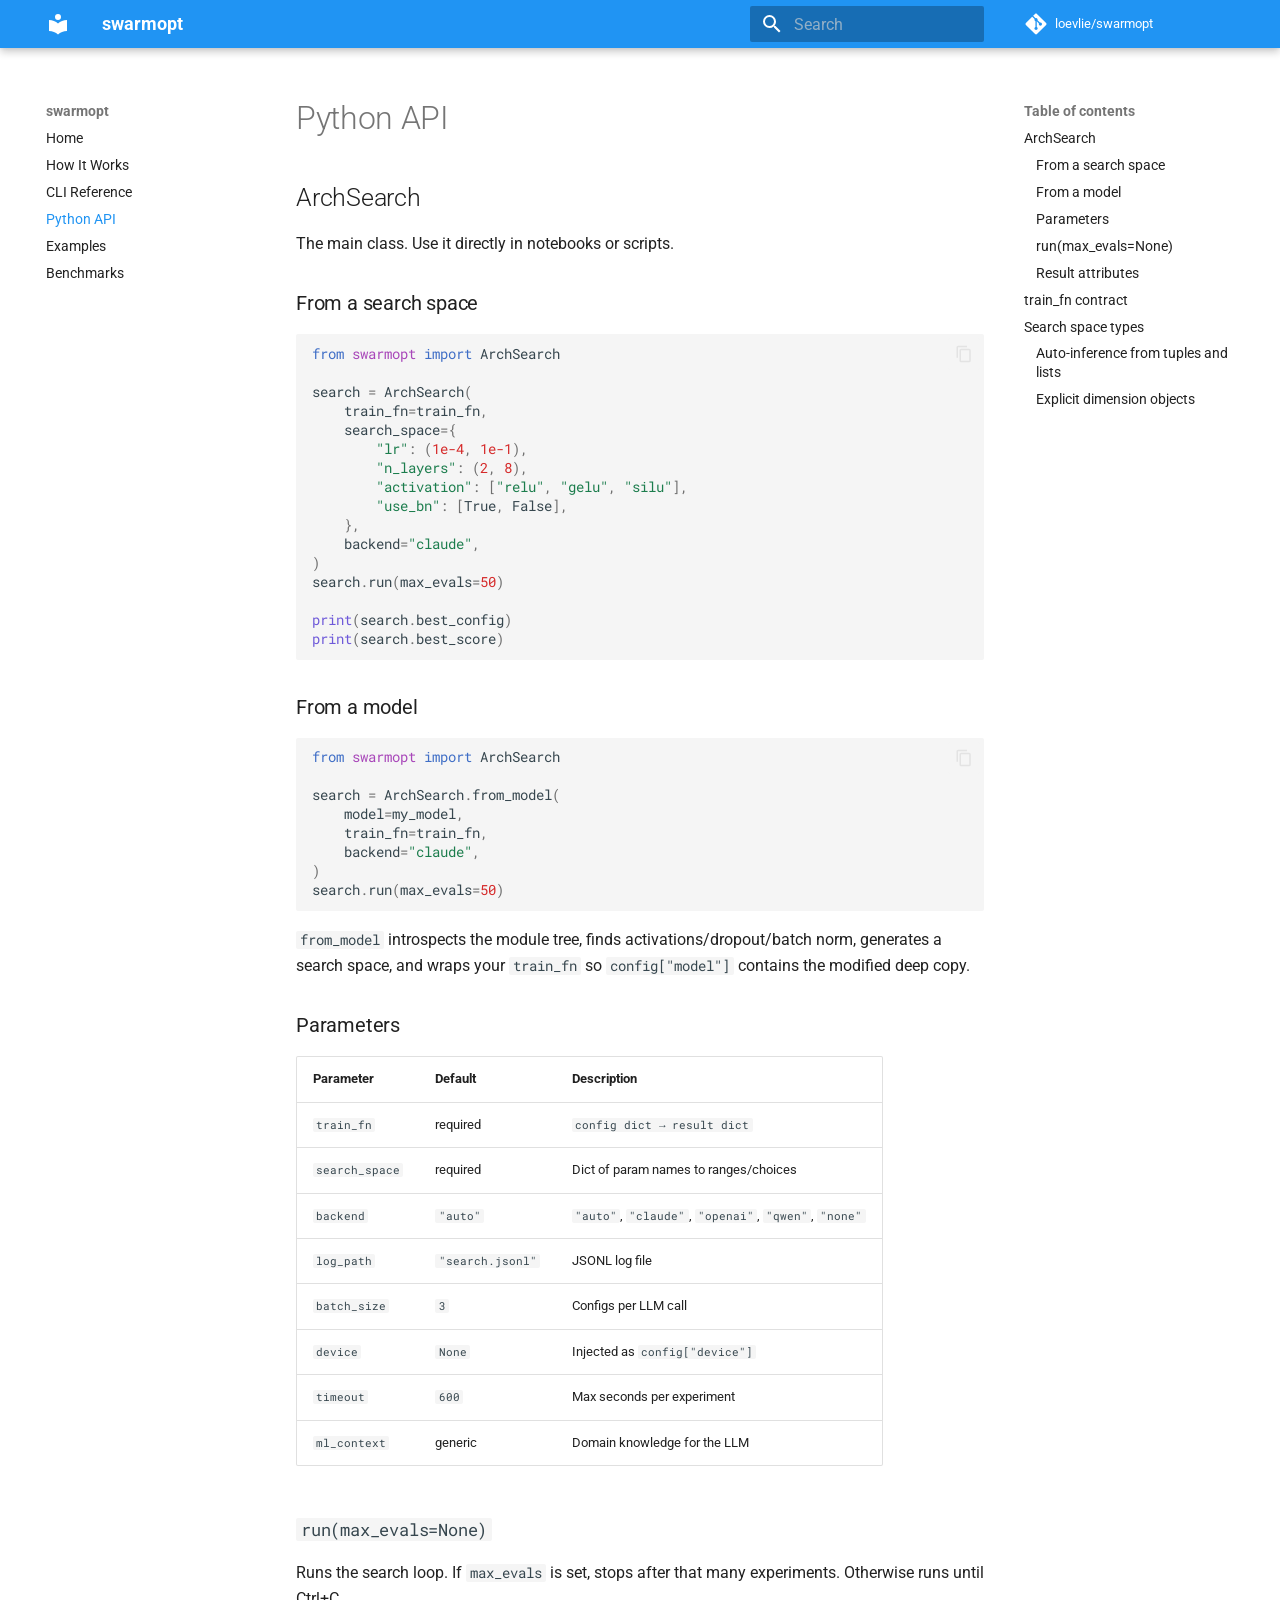
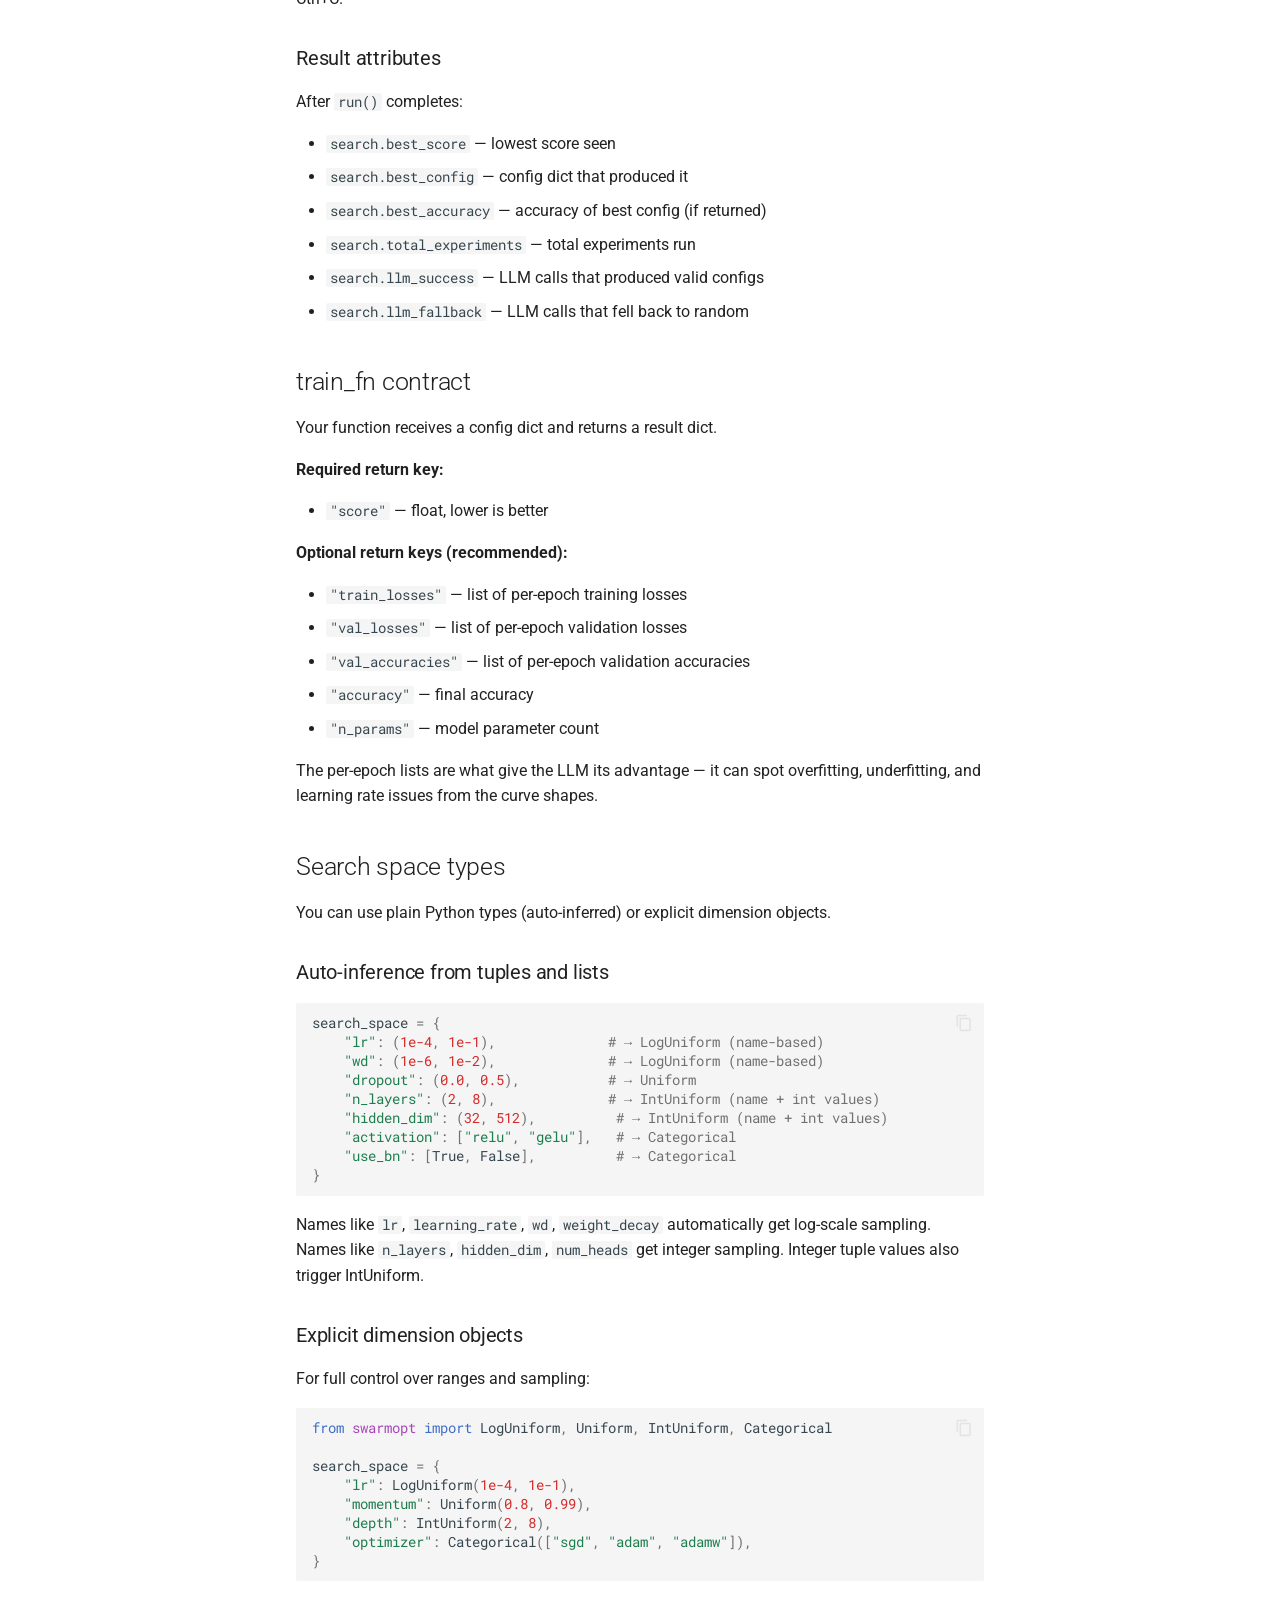
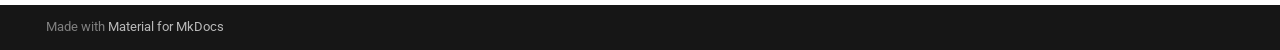
==== api/index.html @ a4ebd0cd "Deployed 0db1caf with MkDocs version: 1.6.1" ====
<!doctype html>
<html lang="en" class="no-js">
  <head>
    
      <meta charset="utf-8">
      <meta name="viewport" content="width=device-width,initial-scale=1">
      
        <meta name="description" content="LLM-guided ML optimization">
      
      
      
        <link rel="canonical" href="https://loevlie.github.io/swarmopt/api/">
      
      
        <link rel="prev" href="../cli/">
      
      
        <link rel="next" href="../examples/">
      
      
        
      
      
      <link rel="icon" href="../assets/images/favicon.png">
      <meta name="generator" content="mkdocs-1.6.1, mkdocs-material-9.7.5">
    
    
      
        <title>Python API - swarmopt</title>
      
    
    
      <link rel="stylesheet" href="../assets/stylesheets/main.484c7ddc.min.css">
      
        
        <link rel="stylesheet" href="../assets/stylesheets/palette.ab4e12ef.min.css">
      
      


    
    
      
    
    
      
        
        
        <link rel="preconnect" href="https://fonts.gstatic.com" crossorigin>
        <link rel="stylesheet" href="https://fonts.googleapis.com/css?family=Roboto:300,300i,400,400i,700,700i%7CRoboto+Mono:400,400i,700,700i&display=fallback">
        <style>:root{--md-text-font:"Roboto";--md-code-font:"Roboto Mono"}</style>
      
    
    
    <script>__md_scope=new URL("..",location),__md_hash=e=>[...e].reduce(((e,_)=>(e<<5)-e+_.charCodeAt(0)),0),__md_get=(e,_=localStorage,t=__md_scope)=>JSON.parse(_.getItem(t.pathname+"."+e)),__md_set=(e,_,t=localStorage,a=__md_scope)=>{try{t.setItem(a.pathname+"."+e,JSON.stringify(_))}catch(e){}}</script>
    
      

    
    
  </head>
  
  
    
    
      
    
    
    
    
    <body dir="ltr" data-md-color-scheme="default" data-md-color-primary="blue" data-md-color-accent="amber">
  
    
    <input class="md-toggle" data-md-toggle="drawer" type="checkbox" id="__drawer" autocomplete="off">
    <input class="md-toggle" data-md-toggle="search" type="checkbox" id="__search" autocomplete="off">
    <label class="md-overlay" for="__drawer"></label>
    <div data-md-component="skip">
      
        
        <a href="#python-api" class="md-skip">
          Skip to content
        </a>
      
    </div>
    <div data-md-component="announce">
      
    </div>
    
    
      

  

<header class="md-header md-header--shadow" data-md-component="header">
  <nav class="md-header__inner md-grid" aria-label="Header">
    <a href=".." title="swarmopt" class="md-header__button md-logo" aria-label="swarmopt" data-md-component="logo">
      
  
  <svg xmlns="http://www.w3.org/2000/svg" viewBox="0 0 24 24"><path d="M12 8a3 3 0 0 0 3-3 3 3 0 0 0-3-3 3 3 0 0 0-3 3 3 3 0 0 0 3 3m0 3.54C9.64 9.35 6.5 8 3 8v11c3.5 0 6.64 1.35 9 3.54 2.36-2.19 5.5-3.54 9-3.54V8c-3.5 0-6.64 1.35-9 3.54"/></svg>

    </a>
    <label class="md-header__button md-icon" for="__drawer">
      
      <svg xmlns="http://www.w3.org/2000/svg" viewBox="0 0 24 24"><path d="M3 6h18v2H3zm0 5h18v2H3zm0 5h18v2H3z"/></svg>
    </label>
    <div class="md-header__title" data-md-component="header-title">
      <div class="md-header__ellipsis">
        <div class="md-header__topic">
          <span class="md-ellipsis">
            swarmopt
          </span>
        </div>
        <div class="md-header__topic" data-md-component="header-topic">
          <span class="md-ellipsis">
            
              Python API
            
          </span>
        </div>
      </div>
    </div>
    
      
        <form class="md-header__option" data-md-component="palette">
  
    
    
    
    <input class="md-option" data-md-color-media="" data-md-color-scheme="default" data-md-color-primary="blue" data-md-color-accent="amber"  aria-hidden="true"  type="radio" name="__palette" id="__palette_0">
    
  
</form>
      
    
    
      <script>var palette=__md_get("__palette");if(palette&&palette.color){if("(prefers-color-scheme)"===palette.color.media){var media=matchMedia("(prefers-color-scheme: light)"),input=document.querySelector(media.matches?"[data-md-color-media='(prefers-color-scheme: light)']":"[data-md-color-media='(prefers-color-scheme: dark)']");palette.color.media=input.getAttribute("data-md-color-media"),palette.color.scheme=input.getAttribute("data-md-color-scheme"),palette.color.primary=input.getAttribute("data-md-color-primary"),palette.color.accent=input.getAttribute("data-md-color-accent")}for(var[key,value]of Object.entries(palette.color))document.body.setAttribute("data-md-color-"+key,value)}</script>
    
    
    
      
      
        <label class="md-header__button md-icon" for="__search">
          
          <svg xmlns="http://www.w3.org/2000/svg" viewBox="0 0 24 24"><path d="M9.5 3A6.5 6.5 0 0 1 16 9.5c0 1.61-.59 3.09-1.56 4.23l.27.27h.79l5 5-1.5 1.5-5-5v-.79l-.27-.27A6.52 6.52 0 0 1 9.5 16 6.5 6.5 0 0 1 3 9.5 6.5 6.5 0 0 1 9.5 3m0 2C7 5 5 7 5 9.5S7 14 9.5 14 14 12 14 9.5 12 5 9.5 5"/></svg>
        </label>
        <div class="md-search" data-md-component="search" role="dialog">
  <label class="md-search__overlay" for="__search"></label>
  <div class="md-search__inner" role="search">
    <form class="md-search__form" name="search">
      <input type="text" class="md-search__input" name="query" aria-label="Search" placeholder="Search" autocapitalize="off" autocorrect="off" autocomplete="off" spellcheck="false" data-md-component="search-query" required>
      <label class="md-search__icon md-icon" for="__search">
        
        <svg xmlns="http://www.w3.org/2000/svg" viewBox="0 0 24 24"><path d="M9.5 3A6.5 6.5 0 0 1 16 9.5c0 1.61-.59 3.09-1.56 4.23l.27.27h.79l5 5-1.5 1.5-5-5v-.79l-.27-.27A6.52 6.52 0 0 1 9.5 16 6.5 6.5 0 0 1 3 9.5 6.5 6.5 0 0 1 9.5 3m0 2C7 5 5 7 5 9.5S7 14 9.5 14 14 12 14 9.5 12 5 9.5 5"/></svg>
        
        <svg xmlns="http://www.w3.org/2000/svg" viewBox="0 0 24 24"><path d="M20 11v2H8l5.5 5.5-1.42 1.42L4.16 12l7.92-7.92L13.5 5.5 8 11z"/></svg>
      </label>
      <nav class="md-search__options" aria-label="Search">
        
        <button type="reset" class="md-search__icon md-icon" title="Clear" aria-label="Clear" tabindex="-1">
          
          <svg xmlns="http://www.w3.org/2000/svg" viewBox="0 0 24 24"><path d="M19 6.41 17.59 5 12 10.59 6.41 5 5 6.41 10.59 12 5 17.59 6.41 19 12 13.41 17.59 19 19 17.59 13.41 12z"/></svg>
        </button>
      </nav>
      
    </form>
    <div class="md-search__output">
      <div class="md-search__scrollwrap" tabindex="0" data-md-scrollfix>
        <div class="md-search-result" data-md-component="search-result">
          <div class="md-search-result__meta">
            Initializing search
          </div>
          <ol class="md-search-result__list" role="presentation"></ol>
        </div>
      </div>
    </div>
  </div>
</div>
      
    
    
      <div class="md-header__source">
        <a href="https://github.com/loevlie/swarmopt" title="Go to repository" class="md-source" data-md-component="source">
  <div class="md-source__icon md-icon">
    
    <svg xmlns="http://www.w3.org/2000/svg" viewBox="0 0 448 512"><!--! Font Awesome Free 7.1.0 by @fontawesome - https://fontawesome.com License - https://fontawesome.com/license/free (Icons: CC BY 4.0, Fonts: SIL OFL 1.1, Code: MIT License) Copyright 2025 Fonticons, Inc.--><path d="M439.6 236.1 244 40.5c-5.4-5.5-12.8-8.5-20.4-8.5s-15 3-20.4 8.4L162.5 81l51.5 51.5c27.1-9.1 52.7 16.8 43.4 43.7l49.7 49.7c34.2-11.8 61.2 31 35.5 56.7-26.5 26.5-70.2-2.9-56-37.3L240.3 199v121.9c25.3 12.5 22.3 41.8 9.1 55-6.4 6.4-15.2 10.1-24.3 10.1s-17.8-3.6-24.3-10.1c-17.6-17.6-11.1-46.9 11.2-56v-123c-20.8-8.5-24.6-30.7-18.6-45L142.6 101 8.5 235.1C3 240.6 0 247.9 0 255.5s3 15 8.5 20.4l195.6 195.7c5.4 5.4 12.7 8.4 20.4 8.4s15-3 20.4-8.4l194.7-194.7c5.4-5.4 8.4-12.8 8.4-20.4s-3-15-8.4-20.4"/></svg>
  </div>
  <div class="md-source__repository">
    loevlie/swarmopt
  </div>
</a>
      </div>
    
  </nav>
  
</header>
    
    <div class="md-container" data-md-component="container">
      
      
        
          
        
      
      <main class="md-main" data-md-component="main">
        <div class="md-main__inner md-grid">
          
            
              
              <div class="md-sidebar md-sidebar--primary" data-md-component="sidebar" data-md-type="navigation" >
                <div class="md-sidebar__scrollwrap">
                  <div class="md-sidebar__inner">
                    



<nav class="md-nav md-nav--primary" aria-label="Navigation" data-md-level="0">
  <label class="md-nav__title" for="__drawer">
    <a href=".." title="swarmopt" class="md-nav__button md-logo" aria-label="swarmopt" data-md-component="logo">
      
  
  <svg xmlns="http://www.w3.org/2000/svg" viewBox="0 0 24 24"><path d="M12 8a3 3 0 0 0 3-3 3 3 0 0 0-3-3 3 3 0 0 0-3 3 3 3 0 0 0 3 3m0 3.54C9.64 9.35 6.5 8 3 8v11c3.5 0 6.64 1.35 9 3.54 2.36-2.19 5.5-3.54 9-3.54V8c-3.5 0-6.64 1.35-9 3.54"/></svg>

    </a>
    swarmopt
  </label>
  
    <div class="md-nav__source">
      <a href="https://github.com/loevlie/swarmopt" title="Go to repository" class="md-source" data-md-component="source">
  <div class="md-source__icon md-icon">
    
    <svg xmlns="http://www.w3.org/2000/svg" viewBox="0 0 448 512"><!--! Font Awesome Free 7.1.0 by @fontawesome - https://fontawesome.com License - https://fontawesome.com/license/free (Icons: CC BY 4.0, Fonts: SIL OFL 1.1, Code: MIT License) Copyright 2025 Fonticons, Inc.--><path d="M439.6 236.1 244 40.5c-5.4-5.5-12.8-8.5-20.4-8.5s-15 3-20.4 8.4L162.5 81l51.5 51.5c27.1-9.1 52.7 16.8 43.4 43.7l49.7 49.7c34.2-11.8 61.2 31 35.5 56.7-26.5 26.5-70.2-2.9-56-37.3L240.3 199v121.9c25.3 12.5 22.3 41.8 9.1 55-6.4 6.4-15.2 10.1-24.3 10.1s-17.8-3.6-24.3-10.1c-17.6-17.6-11.1-46.9 11.2-56v-123c-20.8-8.5-24.6-30.7-18.6-45L142.6 101 8.5 235.1C3 240.6 0 247.9 0 255.5s3 15 8.5 20.4l195.6 195.7c5.4 5.4 12.7 8.4 20.4 8.4s15-3 20.4-8.4l194.7-194.7c5.4-5.4 8.4-12.8 8.4-20.4s-3-15-8.4-20.4"/></svg>
  </div>
  <div class="md-source__repository">
    loevlie/swarmopt
  </div>
</a>
    </div>
  
  <ul class="md-nav__list" data-md-scrollfix>
    
      
      
  
  
  
  
    <li class="md-nav__item">
      <a href=".." class="md-nav__link">
        
  
  
  <span class="md-ellipsis">
    
  
    Home
  

    
  </span>
  
  

      </a>
    </li>
  

    
      
      
  
  
  
  
    <li class="md-nav__item">
      <a href="../how-it-works/" class="md-nav__link">
        
  
  
  <span class="md-ellipsis">
    
  
    How It Works
  

    
  </span>
  
  

      </a>
    </li>
  

    
      
      
  
  
  
  
    <li class="md-nav__item">
      <a href="../cli/" class="md-nav__link">
        
  
  
  <span class="md-ellipsis">
    
  
    CLI Reference
  

    
  </span>
  
  

      </a>
    </li>
  

    
      
      
  
  
    
  
  
  
    <li class="md-nav__item md-nav__item--active">
      
      <input class="md-nav__toggle md-toggle" type="checkbox" id="__toc">
      
      
        
      
      
        <label class="md-nav__link md-nav__link--active" for="__toc">
          
  
  
  <span class="md-ellipsis">
    
  
    Python API
  

    
  </span>
  
  

          <span class="md-nav__icon md-icon"></span>
        </label>
      
      <a href="./" class="md-nav__link md-nav__link--active">
        
  
  
  <span class="md-ellipsis">
    
  
    Python API
  

    
  </span>
  
  

      </a>
      
        

<nav class="md-nav md-nav--secondary" aria-label="Table of contents">
  
  
  
    
  
  
    <label class="md-nav__title" for="__toc">
      <span class="md-nav__icon md-icon"></span>
      Table of contents
    </label>
    <ul class="md-nav__list" data-md-component="toc" data-md-scrollfix>
      
        <li class="md-nav__item">
  <a href="#archsearch" class="md-nav__link">
    <span class="md-ellipsis">
      
        ArchSearch
      
    </span>
  </a>
  
    <nav class="md-nav" aria-label="ArchSearch">
      <ul class="md-nav__list">
        
          <li class="md-nav__item">
  <a href="#from-a-search-space" class="md-nav__link">
    <span class="md-ellipsis">
      
        From a search space
      
    </span>
  </a>
  
</li>
        
          <li class="md-nav__item">
  <a href="#from-a-model" class="md-nav__link">
    <span class="md-ellipsis">
      
        From a model
      
    </span>
  </a>
  
</li>
        
          <li class="md-nav__item">
  <a href="#parameters" class="md-nav__link">
    <span class="md-ellipsis">
      
        Parameters
      
    </span>
  </a>
  
</li>
        
          <li class="md-nav__item">
  <a href="#runmax_evalsnone" class="md-nav__link">
    <span class="md-ellipsis">
      
        run(max_evals=None)
      
    </span>
  </a>
  
</li>
        
          <li class="md-nav__item">
  <a href="#result-attributes" class="md-nav__link">
    <span class="md-ellipsis">
      
        Result attributes
      
    </span>
  </a>
  
</li>
        
      </ul>
    </nav>
  
</li>
      
        <li class="md-nav__item">
  <a href="#train_fn-contract" class="md-nav__link">
    <span class="md-ellipsis">
      
        train_fn contract
      
    </span>
  </a>
  
</li>
      
        <li class="md-nav__item">
  <a href="#search-space-types" class="md-nav__link">
    <span class="md-ellipsis">
      
        Search space types
      
    </span>
  </a>
  
    <nav class="md-nav" aria-label="Search space types">
      <ul class="md-nav__list">
        
          <li class="md-nav__item">
  <a href="#auto-inference-from-tuples-and-lists" class="md-nav__link">
    <span class="md-ellipsis">
      
        Auto-inference from tuples and lists
      
    </span>
  </a>
  
</li>
        
          <li class="md-nav__item">
  <a href="#explicit-dimension-objects" class="md-nav__link">
    <span class="md-ellipsis">
      
        Explicit dimension objects
      
    </span>
  </a>
  
</li>
        
      </ul>
    </nav>
  
</li>
      
    </ul>
  
</nav>
      
    </li>
  

    
      
      
  
  
  
  
    <li class="md-nav__item">
      <a href="../examples/" class="md-nav__link">
        
  
  
  <span class="md-ellipsis">
    
  
    Examples
  

    
  </span>
  
  

      </a>
    </li>
  

    
      
      
  
  
  
  
    <li class="md-nav__item">
      <a href="../benchmarks/" class="md-nav__link">
        
  
  
  <span class="md-ellipsis">
    
  
    Benchmarks
  

    
  </span>
  
  

      </a>
    </li>
  

    
  </ul>
</nav>
                  </div>
                </div>
              </div>
            
            
              
              <div class="md-sidebar md-sidebar--secondary" data-md-component="sidebar" data-md-type="toc" >
                <div class="md-sidebar__scrollwrap">
                  <div class="md-sidebar__inner">
                    

<nav class="md-nav md-nav--secondary" aria-label="Table of contents">
  
  
  
    
  
  
    <label class="md-nav__title" for="__toc">
      <span class="md-nav__icon md-icon"></span>
      Table of contents
    </label>
    <ul class="md-nav__list" data-md-component="toc" data-md-scrollfix>
      
        <li class="md-nav__item">
  <a href="#archsearch" class="md-nav__link">
    <span class="md-ellipsis">
      
        ArchSearch
      
    </span>
  </a>
  
    <nav class="md-nav" aria-label="ArchSearch">
      <ul class="md-nav__list">
        
          <li class="md-nav__item">
  <a href="#from-a-search-space" class="md-nav__link">
    <span class="md-ellipsis">
      
        From a search space
      
    </span>
  </a>
  
</li>
        
          <li class="md-nav__item">
  <a href="#from-a-model" class="md-nav__link">
    <span class="md-ellipsis">
      
        From a model
      
    </span>
  </a>
  
</li>
        
          <li class="md-nav__item">
  <a href="#parameters" class="md-nav__link">
    <span class="md-ellipsis">
      
        Parameters
      
    </span>
  </a>
  
</li>
        
          <li class="md-nav__item">
  <a href="#runmax_evalsnone" class="md-nav__link">
    <span class="md-ellipsis">
      
        run(max_evals=None)
      
    </span>
  </a>
  
</li>
        
          <li class="md-nav__item">
  <a href="#result-attributes" class="md-nav__link">
    <span class="md-ellipsis">
      
        Result attributes
      
    </span>
  </a>
  
</li>
        
      </ul>
    </nav>
  
</li>
      
        <li class="md-nav__item">
  <a href="#train_fn-contract" class="md-nav__link">
    <span class="md-ellipsis">
      
        train_fn contract
      
    </span>
  </a>
  
</li>
      
        <li class="md-nav__item">
  <a href="#search-space-types" class="md-nav__link">
    <span class="md-ellipsis">
      
        Search space types
      
    </span>
  </a>
  
    <nav class="md-nav" aria-label="Search space types">
      <ul class="md-nav__list">
        
          <li class="md-nav__item">
  <a href="#auto-inference-from-tuples-and-lists" class="md-nav__link">
    <span class="md-ellipsis">
      
        Auto-inference from tuples and lists
      
    </span>
  </a>
  
</li>
        
          <li class="md-nav__item">
  <a href="#explicit-dimension-objects" class="md-nav__link">
    <span class="md-ellipsis">
      
        Explicit dimension objects
      
    </span>
  </a>
  
</li>
        
      </ul>
    </nav>
  
</li>
      
    </ul>
  
</nav>
                  </div>
                </div>
              </div>
            
          
          
            <div class="md-content" data-md-component="content">
              
              <article class="md-content__inner md-typeset">
                
                  


  
  


<h1 id="python-api">Python API</h1>
<h2 id="archsearch">ArchSearch</h2>
<p>The main class. Use it directly in notebooks or scripts.</p>
<h3 id="from-a-search-space">From a search space</h3>
<div class="highlight"><pre><span></span><code><a id="__codelineno-0-1" name="__codelineno-0-1" href="#__codelineno-0-1"></a><span class="kn">from</span><span class="w"> </span><span class="nn">swarmopt</span><span class="w"> </span><span class="kn">import</span> <span class="n">ArchSearch</span>
<a id="__codelineno-0-2" name="__codelineno-0-2" href="#__codelineno-0-2"></a>
<a id="__codelineno-0-3" name="__codelineno-0-3" href="#__codelineno-0-3"></a><span class="n">search</span> <span class="o">=</span> <span class="n">ArchSearch</span><span class="p">(</span>
<a id="__codelineno-0-4" name="__codelineno-0-4" href="#__codelineno-0-4"></a>    <span class="n">train_fn</span><span class="o">=</span><span class="n">train_fn</span><span class="p">,</span>
<a id="__codelineno-0-5" name="__codelineno-0-5" href="#__codelineno-0-5"></a>    <span class="n">search_space</span><span class="o">=</span><span class="p">{</span>
<a id="__codelineno-0-6" name="__codelineno-0-6" href="#__codelineno-0-6"></a>        <span class="s2">&quot;lr&quot;</span><span class="p">:</span> <span class="p">(</span><span class="mf">1e-4</span><span class="p">,</span> <span class="mf">1e-1</span><span class="p">),</span>
<a id="__codelineno-0-7" name="__codelineno-0-7" href="#__codelineno-0-7"></a>        <span class="s2">&quot;n_layers&quot;</span><span class="p">:</span> <span class="p">(</span><span class="mi">2</span><span class="p">,</span> <span class="mi">8</span><span class="p">),</span>
<a id="__codelineno-0-8" name="__codelineno-0-8" href="#__codelineno-0-8"></a>        <span class="s2">&quot;activation&quot;</span><span class="p">:</span> <span class="p">[</span><span class="s2">&quot;relu&quot;</span><span class="p">,</span> <span class="s2">&quot;gelu&quot;</span><span class="p">,</span> <span class="s2">&quot;silu&quot;</span><span class="p">],</span>
<a id="__codelineno-0-9" name="__codelineno-0-9" href="#__codelineno-0-9"></a>        <span class="s2">&quot;use_bn&quot;</span><span class="p">:</span> <span class="p">[</span><span class="kc">True</span><span class="p">,</span> <span class="kc">False</span><span class="p">],</span>
<a id="__codelineno-0-10" name="__codelineno-0-10" href="#__codelineno-0-10"></a>    <span class="p">},</span>
<a id="__codelineno-0-11" name="__codelineno-0-11" href="#__codelineno-0-11"></a>    <span class="n">backend</span><span class="o">=</span><span class="s2">&quot;claude&quot;</span><span class="p">,</span>
<a id="__codelineno-0-12" name="__codelineno-0-12" href="#__codelineno-0-12"></a><span class="p">)</span>
<a id="__codelineno-0-13" name="__codelineno-0-13" href="#__codelineno-0-13"></a><span class="n">search</span><span class="o">.</span><span class="n">run</span><span class="p">(</span><span class="n">max_evals</span><span class="o">=</span><span class="mi">50</span><span class="p">)</span>
<a id="__codelineno-0-14" name="__codelineno-0-14" href="#__codelineno-0-14"></a>
<a id="__codelineno-0-15" name="__codelineno-0-15" href="#__codelineno-0-15"></a><span class="nb">print</span><span class="p">(</span><span class="n">search</span><span class="o">.</span><span class="n">best_config</span><span class="p">)</span>
<a id="__codelineno-0-16" name="__codelineno-0-16" href="#__codelineno-0-16"></a><span class="nb">print</span><span class="p">(</span><span class="n">search</span><span class="o">.</span><span class="n">best_score</span><span class="p">)</span>
</code></pre></div>
<h3 id="from-a-model">From a model</h3>
<div class="highlight"><pre><span></span><code><a id="__codelineno-1-1" name="__codelineno-1-1" href="#__codelineno-1-1"></a><span class="kn">from</span><span class="w"> </span><span class="nn">swarmopt</span><span class="w"> </span><span class="kn">import</span> <span class="n">ArchSearch</span>
<a id="__codelineno-1-2" name="__codelineno-1-2" href="#__codelineno-1-2"></a>
<a id="__codelineno-1-3" name="__codelineno-1-3" href="#__codelineno-1-3"></a><span class="n">search</span> <span class="o">=</span> <span class="n">ArchSearch</span><span class="o">.</span><span class="n">from_model</span><span class="p">(</span>
<a id="__codelineno-1-4" name="__codelineno-1-4" href="#__codelineno-1-4"></a>    <span class="n">model</span><span class="o">=</span><span class="n">my_model</span><span class="p">,</span>
<a id="__codelineno-1-5" name="__codelineno-1-5" href="#__codelineno-1-5"></a>    <span class="n">train_fn</span><span class="o">=</span><span class="n">train_fn</span><span class="p">,</span>
<a id="__codelineno-1-6" name="__codelineno-1-6" href="#__codelineno-1-6"></a>    <span class="n">backend</span><span class="o">=</span><span class="s2">&quot;claude&quot;</span><span class="p">,</span>
<a id="__codelineno-1-7" name="__codelineno-1-7" href="#__codelineno-1-7"></a><span class="p">)</span>
<a id="__codelineno-1-8" name="__codelineno-1-8" href="#__codelineno-1-8"></a><span class="n">search</span><span class="o">.</span><span class="n">run</span><span class="p">(</span><span class="n">max_evals</span><span class="o">=</span><span class="mi">50</span><span class="p">)</span>
</code></pre></div>
<p><code>from_model</code> introspects the module tree, finds activations/dropout/batch norm, generates a search space, and wraps your <code>train_fn</code> so <code>config["model"]</code> contains the modified deep copy.</p>
<h3 id="parameters">Parameters</h3>
<table>
<thead>
<tr>
<th>Parameter</th>
<th>Default</th>
<th>Description</th>
</tr>
</thead>
<tbody>
<tr>
<td><code>train_fn</code></td>
<td>required</td>
<td><code>config dict → result dict</code></td>
</tr>
<tr>
<td><code>search_space</code></td>
<td>required</td>
<td>Dict of param names to ranges/choices</td>
</tr>
<tr>
<td><code>backend</code></td>
<td><code>"auto"</code></td>
<td><code>"auto"</code>, <code>"claude"</code>, <code>"openai"</code>, <code>"qwen"</code>, <code>"none"</code></td>
</tr>
<tr>
<td><code>log_path</code></td>
<td><code>"search.jsonl"</code></td>
<td>JSONL log file</td>
</tr>
<tr>
<td><code>batch_size</code></td>
<td><code>3</code></td>
<td>Configs per LLM call</td>
</tr>
<tr>
<td><code>device</code></td>
<td><code>None</code></td>
<td>Injected as <code>config["device"]</code></td>
</tr>
<tr>
<td><code>timeout</code></td>
<td><code>600</code></td>
<td>Max seconds per experiment</td>
</tr>
<tr>
<td><code>ml_context</code></td>
<td>generic</td>
<td>Domain knowledge for the LLM</td>
</tr>
</tbody>
</table>
<h3 id="runmax_evalsnone"><code>run(max_evals=None)</code></h3>
<p>Runs the search loop. If <code>max_evals</code> is set, stops after that many experiments. Otherwise runs until Ctrl+C.</p>
<h3 id="result-attributes">Result attributes</h3>
<p>After <code>run()</code> completes:</p>
<ul>
<li><code>search.best_score</code> — lowest score seen</li>
<li><code>search.best_config</code> — config dict that produced it</li>
<li><code>search.best_accuracy</code> — accuracy of best config (if returned)</li>
<li><code>search.total_experiments</code> — total experiments run</li>
<li><code>search.llm_success</code> — LLM calls that produced valid configs</li>
<li><code>search.llm_fallback</code> — LLM calls that fell back to random</li>
</ul>
<h2 id="train_fn-contract">train_fn contract</h2>
<p>Your function receives a config dict and returns a result dict.</p>
<p><strong>Required return key:</strong></p>
<ul>
<li><code>"score"</code> — float, lower is better</li>
</ul>
<p><strong>Optional return keys (recommended):</strong></p>
<ul>
<li><code>"train_losses"</code> — list of per-epoch training losses</li>
<li><code>"val_losses"</code> — list of per-epoch validation losses</li>
<li><code>"val_accuracies"</code> — list of per-epoch validation accuracies</li>
<li><code>"accuracy"</code> — final accuracy</li>
<li><code>"n_params"</code> — model parameter count</li>
</ul>
<p>The per-epoch lists are what give the LLM its advantage — it can spot overfitting, underfitting, and learning rate issues from the curve shapes.</p>
<h2 id="search-space-types">Search space types</h2>
<p>You can use plain Python types (auto-inferred) or explicit dimension objects.</p>
<h3 id="auto-inference-from-tuples-and-lists">Auto-inference from tuples and lists</h3>
<div class="highlight"><pre><span></span><code><a id="__codelineno-2-1" name="__codelineno-2-1" href="#__codelineno-2-1"></a><span class="n">search_space</span> <span class="o">=</span> <span class="p">{</span>
<a id="__codelineno-2-2" name="__codelineno-2-2" href="#__codelineno-2-2"></a>    <span class="s2">&quot;lr&quot;</span><span class="p">:</span> <span class="p">(</span><span class="mf">1e-4</span><span class="p">,</span> <span class="mf">1e-1</span><span class="p">),</span>              <span class="c1"># → LogUniform (name-based)</span>
<a id="__codelineno-2-3" name="__codelineno-2-3" href="#__codelineno-2-3"></a>    <span class="s2">&quot;wd&quot;</span><span class="p">:</span> <span class="p">(</span><span class="mf">1e-6</span><span class="p">,</span> <span class="mf">1e-2</span><span class="p">),</span>              <span class="c1"># → LogUniform (name-based)</span>
<a id="__codelineno-2-4" name="__codelineno-2-4" href="#__codelineno-2-4"></a>    <span class="s2">&quot;dropout&quot;</span><span class="p">:</span> <span class="p">(</span><span class="mf">0.0</span><span class="p">,</span> <span class="mf">0.5</span><span class="p">),</span>           <span class="c1"># → Uniform</span>
<a id="__codelineno-2-5" name="__codelineno-2-5" href="#__codelineno-2-5"></a>    <span class="s2">&quot;n_layers&quot;</span><span class="p">:</span> <span class="p">(</span><span class="mi">2</span><span class="p">,</span> <span class="mi">8</span><span class="p">),</span>              <span class="c1"># → IntUniform (name + int values)</span>
<a id="__codelineno-2-6" name="__codelineno-2-6" href="#__codelineno-2-6"></a>    <span class="s2">&quot;hidden_dim&quot;</span><span class="p">:</span> <span class="p">(</span><span class="mi">32</span><span class="p">,</span> <span class="mi">512</span><span class="p">),</span>          <span class="c1"># → IntUniform (name + int values)</span>
<a id="__codelineno-2-7" name="__codelineno-2-7" href="#__codelineno-2-7"></a>    <span class="s2">&quot;activation&quot;</span><span class="p">:</span> <span class="p">[</span><span class="s2">&quot;relu&quot;</span><span class="p">,</span> <span class="s2">&quot;gelu&quot;</span><span class="p">],</span>   <span class="c1"># → Categorical</span>
<a id="__codelineno-2-8" name="__codelineno-2-8" href="#__codelineno-2-8"></a>    <span class="s2">&quot;use_bn&quot;</span><span class="p">:</span> <span class="p">[</span><span class="kc">True</span><span class="p">,</span> <span class="kc">False</span><span class="p">],</span>          <span class="c1"># → Categorical</span>
<a id="__codelineno-2-9" name="__codelineno-2-9" href="#__codelineno-2-9"></a><span class="p">}</span>
</code></pre></div>
<p>Names like <code>lr</code>, <code>learning_rate</code>, <code>wd</code>, <code>weight_decay</code> automatically get log-scale sampling. Names like <code>n_layers</code>, <code>hidden_dim</code>, <code>num_heads</code> get integer sampling. Integer tuple values also trigger IntUniform.</p>
<h3 id="explicit-dimension-objects">Explicit dimension objects</h3>
<p>For full control over ranges and sampling:</p>
<div class="highlight"><pre><span></span><code><a id="__codelineno-3-1" name="__codelineno-3-1" href="#__codelineno-3-1"></a><span class="kn">from</span><span class="w"> </span><span class="nn">swarmopt</span><span class="w"> </span><span class="kn">import</span> <span class="n">LogUniform</span><span class="p">,</span> <span class="n">Uniform</span><span class="p">,</span> <span class="n">IntUniform</span><span class="p">,</span> <span class="n">Categorical</span>
<a id="__codelineno-3-2" name="__codelineno-3-2" href="#__codelineno-3-2"></a>
<a id="__codelineno-3-3" name="__codelineno-3-3" href="#__codelineno-3-3"></a><span class="n">search_space</span> <span class="o">=</span> <span class="p">{</span>
<a id="__codelineno-3-4" name="__codelineno-3-4" href="#__codelineno-3-4"></a>    <span class="s2">&quot;lr&quot;</span><span class="p">:</span> <span class="n">LogUniform</span><span class="p">(</span><span class="mf">1e-4</span><span class="p">,</span> <span class="mf">1e-1</span><span class="p">),</span>
<a id="__codelineno-3-5" name="__codelineno-3-5" href="#__codelineno-3-5"></a>    <span class="s2">&quot;momentum&quot;</span><span class="p">:</span> <span class="n">Uniform</span><span class="p">(</span><span class="mf">0.8</span><span class="p">,</span> <span class="mf">0.99</span><span class="p">),</span>
<a id="__codelineno-3-6" name="__codelineno-3-6" href="#__codelineno-3-6"></a>    <span class="s2">&quot;depth&quot;</span><span class="p">:</span> <span class="n">IntUniform</span><span class="p">(</span><span class="mi">2</span><span class="p">,</span> <span class="mi">8</span><span class="p">),</span>
<a id="__codelineno-3-7" name="__codelineno-3-7" href="#__codelineno-3-7"></a>    <span class="s2">&quot;optimizer&quot;</span><span class="p">:</span> <span class="n">Categorical</span><span class="p">([</span><span class="s2">&quot;sgd&quot;</span><span class="p">,</span> <span class="s2">&quot;adam&quot;</span><span class="p">,</span> <span class="s2">&quot;adamw&quot;</span><span class="p">]),</span>
<a id="__codelineno-3-8" name="__codelineno-3-8" href="#__codelineno-3-8"></a><span class="p">}</span>
</code></pre></div>












                
              </article>
            </div>
          
          
<script>var target=document.getElementById(location.hash.slice(1));target&&target.name&&(target.checked=target.name.startsWith("__tabbed_"))</script>
        </div>
        
      </main>
      
        <footer class="md-footer">
  
  <div class="md-footer-meta md-typeset">
    <div class="md-footer-meta__inner md-grid">
      <div class="md-copyright">
  
  
    Made with
    <a href="https://squidfunk.github.io/mkdocs-material/" target="_blank" rel="noopener">
      Material for MkDocs
    </a>
  
</div>
      
    </div>
  </div>
</footer>
      
    </div>
    <div class="md-dialog" data-md-component="dialog">
      <div class="md-dialog__inner md-typeset"></div>
    </div>
    
    
    
      
      
      <script id="__config" type="application/json">{"annotate": null, "base": "..", "features": ["content.code.copy", "navigation.sections"], "search": "../assets/javascripts/workers/search.2c215733.min.js", "tags": null, "translations": {"clipboard.copied": "Copied to clipboard", "clipboard.copy": "Copy to clipboard", "search.result.more.one": "1 more on this page", "search.result.more.other": "# more on this page", "search.result.none": "No matching documents", "search.result.one": "1 matching document", "search.result.other": "# matching documents", "search.result.placeholder": "Type to start searching", "search.result.term.missing": "Missing", "select.version": "Select version"}, "version": null}</script>
    
    
      <script src="../assets/javascripts/bundle.79ae519e.min.js"></script>
      
    
  </body>
</html>
---- assets/stylesheets/main.484c7ddc.min.css ----
@charset "UTF-8";html{-webkit-text-size-adjust:none;-moz-text-size-adjust:none;text-size-adjust:none;box-sizing:border-box}*,:after,:before{box-sizing:inherit}@media (prefers-reduced-motion){*,:after,:before{transition:none!important}}body{margin:0}a,button,input,label{-webkit-tap-highlight-color:transparent}a{color:inherit;text-decoration:none}hr{border:0;box-sizing:initial;display:block;height:.05rem;overflow:visible;padding:0}small{font-size:80%}sub,sup{line-height:1em}img{border-style:none}table{border-collapse:initial;border-spacing:0}td,th{font-weight:400;vertical-align:top}button{background:#0000;border:0;font-family:inherit;font-size:inherit;margin:0;padding:0}input{border:0;outline:none}:root{--md-primary-fg-color:#4051b5;--md-primary-fg-color--light:#5d6cc0;--md-primary-fg-color--dark:#303fa1;--md-primary-bg-color:#fff;--md-primary-bg-color--light:#ffffffb3;--md-accent-fg-color:#526cfe;--md-accent-fg-color--transparent:#526cfe1a;--md-accent-bg-color:#fff;--md-accent-bg-color--light:#ffffffb3}[data-md-color-scheme=default]{color-scheme:light}[data-md-color-scheme=default] img[src$="#gh-dark-mode-only"],[data-md-color-scheme=default] img[src$="#only-dark"]{display:none}:root,[data-md-color-scheme=default]{--md-hue:225deg;--md-default-fg-color:#000000de;--md-default-fg-color--light:#0000008a;--md-default-fg-color--lighter:#00000052;--md-default-fg-color--lightest:#00000012;--md-default-bg-color:#fff;--md-default-bg-color--light:#ffffffb3;--md-default-bg-color--lighter:#ffffff4d;--md-default-bg-color--lightest:#ffffff1f;--md-code-fg-color:#36464e;--md-code-bg-color:#f5f5f5;--md-code-bg-color--light:#f5f5f5b3;--md-code-bg-color--lighter:#f5f5f54d;--md-code-hl-color:#4287ff;--md-code-hl-color--light:#4287ff1a;--md-code-hl-number-color:#d52a2a;--md-code-hl-special-color:#db1457;--md-code-hl-function-color:#a846b9;--md-code-hl-constant-color:#6e59d9;--md-code-hl-keyword-color:#3f6ec6;--md-code-hl-string-color:#1c7d4d;--md-code-hl-name-color:var(--md-code-fg-color);--md-code-hl-operator-color:var(--md-default-fg-color--light);--md-code-hl-punctuation-color:var(--md-default-fg-color--light);--md-code-hl-comment-color:var(--md-default-fg-color--light);--md-code-hl-generic-color:var(--md-default-fg-color--light);--md-code-hl-variable-color:var(--md-default-fg-color--light);--md-typeset-color:var(--md-default-fg-color);--md-typeset-a-color:var(--md-primary-fg-color);--md-typeset-del-color:#f5503d26;--md-typeset-ins-color:#0bd57026;--md-typeset-kbd-color:#fafafa;--md-typeset-kbd-accent-color:#fff;--md-typeset-kbd-border-color:#b8b8b8;--md-typeset-mark-color:#ffff0080;--md-typeset-table-color:#0000001f;--md-typeset-table-color--light:rgba(0,0,0,.035);--md-admonition-fg-color:var(--md-default-fg-color);--md-admonition-bg-color:var(--md-default-bg-color);--md-warning-fg-color:#000000de;--md-warning-bg-color:#ff9;--md-footer-fg-color:#fff;--md-footer-fg-color--light:#ffffffb3;--md-footer-fg-color--lighter:#ffffff73;--md-footer-bg-color:#000000de;--md-footer-bg-color--dark:#00000052;--md-shadow-z1:0 0.2rem 0.5rem #0000000d,0 0 0.05rem #0000001a;--md-shadow-z2:0 0.2rem 0.5rem #0000001a,0 0 0.05rem #00000040;--md-shadow-z3:0 0.2rem 0.5rem #0003,0 0 0.05rem #00000059}.md-icon svg{fill:currentcolor;display:block;height:1.2rem;width:1.2rem}body{-webkit-font-smoothing:antialiased;-moz-osx-font-smoothing:grayscale;--md-text-font-family:var(--md-text-font,_),-apple-system,BlinkMacSystemFont,Helvetica,Arial,sans-serif;--md-code-font-family:var(--md-code-font,_),SFMono-Regular,Consolas,Menlo,monospace}aside,body,input{font-feature-settings:"kern","liga";color:var(--md-typeset-color);font-family:var(--md-text-font-family)}code,kbd,pre{font-feature-settings:"kern";font-family:var(--md-code-font-family)}:root{--md-typeset-table-sort-icon:url('data:image/svg+xml;charset=utf-8,<svg xmlns="http://www.w3.org/2000/svg" viewBox="0 0 24 24"><path d="m18 21-4-4h3V7h-3l4-4 4 4h-3v10h3M2 19v-2h10v2M2 13v-2h7v2M2 7V5h4v2z"/></svg>');--md-typeset-table-sort-icon--asc:url('data:image/svg+xml;charset=utf-8,<svg xmlns="http://www.w3.org/2000/svg" viewBox="0 0 24 24"><path d="M19 17h3l-4 4-4-4h3V3h2M2 17h10v2H2M6 5v2H2V5m0 6h7v2H2z"/></svg>');--md-typeset-table-sort-icon--desc:url('data:image/svg+xml;charset=utf-8,<svg xmlns="http://www.w3.org/2000/svg" viewBox="0 0 24 24"><path d="M19 7h3l-4-4-4 4h3v14h2M2 17h10v2H2M6 5v2H2V5m0 6h7v2H2z"/></svg>')}.md-typeset{-webkit-print-color-adjust:exact;color-adjust:exact;font-size:.8rem;line-height:1.6;overflow-wrap:break-word}@media print{.md-typeset{font-size:.68rem}}.md-typeset blockquote,.md-typeset dl,.md-typeset figure,.md-typeset ol,.md-typeset pre,.md-typeset ul{margin-bottom:1em;margin-top:1em}.md-typeset h1{color:var(--md-default-fg-color--light);font-size:2em;line-height:1.3;margin:0 0 1.25em}.md-typeset h1,.md-typeset h2{font-weight:300;letter-spacing:-.01em}.md-typeset h2{font-size:1.5625em;line-height:1.4;margin:1.6em 0 .64em}.md-typeset h3{font-size:1.25em;font-weight:400;letter-spacing:-.01em;line-height:1.5;margin:1.6em 0 .8em}.md-typeset h2+h3{margin-top:.8em}.md-typeset h4{font-weight:700;letter-spacing:-.01em;margin:1em 0}.md-typeset h5,.md-typeset h6{color:var(--md-default-fg-color--light);font-size:.8em;font-weight:700;letter-spacing:-.01em;margin:1.25em 0}.md-typeset h5{text-transform:uppercase}.md-typeset h5 code{text-transform:none}.md-typeset hr{border-bottom:.05rem solid var(--md-default-fg-color--lightest);display:flow-root;margin:1.5em 0}.md-typeset a{color:var(--md-typeset-a-color);word-break:break-word}.md-typeset a,.md-typeset a:before{transition:color 125ms}.md-typeset a:focus,.md-typeset a:hover{color:var(--md-accent-fg-color)}.md-typeset a:focus code,.md-typeset a:hover code{background-color:var(--md-accent-fg-color--transparent);color:var(--md-accent-fg-color)}.md-typeset a code{color:var(--md-typeset-a-color)}.md-typeset a.focus-visible{outline-color:var(--md-accent-fg-color);outline-offset:.2rem}.md-typeset code,.md-typeset kbd,.md-typeset pre{color:var(--md-code-fg-color);direction:ltr;font-variant-ligatures:none;transition:background-color 125ms}@media print{.md-typeset code,.md-typeset kbd,.md-typeset pre{white-space:pre-wrap}}.md-typeset code{background-color:var(--md-code-bg-color);border-radius:.1rem;-webkit-box-decoration-break:clone;box-decoration-break:clone;font-size:.85em;padding:0 .2941176471em;transition:color 125ms,background-color 125ms;word-break:break-word}.md-typeset code:not(.focus-visible){-webkit-tap-highlight-color:transparent;outline:none}.md-typeset pre{display:flow-root;line-height:1.4;position:relative}.md-typeset pre>code{-webkit-box-decoration-break:slice;box-decoration-break:slice;box-shadow:none;display:block;margin:0;outline-color:var(--md-accent-fg-color);overflow:auto;padding:.7720588235em 1.1764705882em;scrollbar-color:var(--md-default-fg-color--lighter) #0000;scrollbar-width:thin;touch-action:auto;word-break:normal}.md-typeset pre>code:hover{scrollbar-color:var(--md-accent-fg-color) #0000}.md-typeset pre>code::-webkit-scrollbar{height:.2rem;width:.2rem}.md-typeset pre>code::-webkit-scrollbar-thumb{background-color:var(--md-default-fg-color--lighter)}.md-typeset pre>code::-webkit-scrollbar-thumb:hover{background-color:var(--md-accent-fg-color)}.md-typeset kbd{background-color:var(--md-typeset-kbd-color);border-radius:.1rem;box-shadow:0 .1rem 0 .05rem var(--md-typeset-kbd-border-color),0 .1rem 0 var(--md-typeset-kbd-border-color),0 -.1rem .2rem var(--md-typeset-kbd-accent-color) inset;color:var(--md-default-fg-color);display:inline-block;font-size:.75em;padding:0 .6666666667em;vertical-align:text-top;word-break:break-word}.md-typeset mark{background-color:var(--md-typeset-mark-color);-webkit-box-decoration-break:clone;box-decoration-break:clone;color:inherit;word-break:break-word}.md-typeset abbr{cursor:help;text-decoration:none}.md-typeset [data-preview],.md-typeset abbr{border-bottom:.05rem dotted var(--md-default-fg-color--light)}.md-typeset small{opacity:.75}[dir=ltr] .md-typeset sub,[dir=ltr] .md-typeset sup{margin-left:.078125em}[dir=rtl] .md-typeset sub,[dir=rtl] .md-typeset sup{margin-right:.078125em}[dir=ltr] .md-typeset blockquote{padding-left:.6rem}[dir=rtl] .md-typeset blockquote{padding-right:.6rem}[dir=ltr] .md-typeset blockquote{border-left:.2rem solid var(--md-default-fg-color--lighter)}[dir=rtl] .md-typeset blockquote{border-right:.2rem solid var(--md-default-fg-color--lighter)}.md-typeset blockquote{color:var(--md-default-fg-color--light);margin-left:0;margin-right:0}.md-typeset ul{list-style-type:disc}.md-typeset ul[type]{list-style-type:revert-layer}[dir=ltr] .md-typeset ol,[dir=ltr] .md-typeset ul{margin-left:.625em}[dir=rtl] .md-typeset ol,[dir=rtl] .md-typeset ul{margin-right:.625em}.md-typeset ol,.md-typeset ul{padding:0}.md-typeset ol:not([hidden]),.md-typeset ul:not([hidden]){display:flow-root}.md-typeset ol ol,.md-typeset ul ol{list-style-type:lower-alpha}.md-typeset ol ol ol,.md-typeset ul ol ol{list-style-type:lower-roman}.md-typeset ol ol ol ol,.md-typeset ul ol ol ol{list-style-type:upper-alpha}.md-typeset ol ol ol ol ol,.md-typeset ul ol ol ol ol{list-style-type:upper-roman}.md-typeset ol[type],.md-typeset ul[type]{list-style-type:revert-layer}[dir=ltr] .md-typeset ol li,[dir=ltr] .md-typeset ul li{margin-left:1.25em}[dir=rtl] .md-typeset ol li,[dir=rtl] .md-typeset ul li{margin-right:1.25em}.md-typeset ol li,.md-typeset ul li{margin-bottom:.5em}.md-typeset ol li blockquote,.md-typeset ol li p,.md-typeset ul li blockquote,.md-typeset ul li p{margin:.5em 0}.md-typeset ol li:last-child,.md-typeset ul li:last-child{margin-bottom:0}[dir=ltr] .md-typeset ol li ol,[dir=ltr] .md-typeset ol li ul,[dir=ltr] .md-typeset ul li ol,[dir=ltr] .md-typeset ul li ul{margin-left:.625em}[dir=rtl] .md-typeset ol li ol,[dir=rtl] .md-typeset ol li ul,[dir=rtl] .md-typeset ul li ol,[dir=rtl] .md-typeset ul li ul{margin-right:.625em}.md-typeset ol li ol,.md-typeset ol li ul,.md-typeset ul li ol,.md-typeset ul li ul{margin-bottom:.5em;margin-top:.5em}[dir=ltr] .md-typeset dd{margin-left:1.875em}[dir=rtl] .md-typeset dd{margin-right:1.875em}.md-typeset dd{margin-bottom:1.5em;margin-top:1em}.md-typeset img,.md-typeset svg,.md-typeset video{height:auto;max-width:100%}.md-typeset img[align=left]{margin:1em 1em 1em 0}.md-typeset img[align=right]{margin:1em 0 1em 1em}.md-typeset img[align]:only-child{margin-top:0}.md-typeset figure{display:flow-root;margin:1em auto;max-width:100%;text-align:center;width:fit-content}.md-typeset figure img{display:block;margin:0 auto}.md-typeset figcaption{font-style:italic;margin:1em auto;max-width:24rem}.md-typeset iframe{max-width:100%}.md-typeset table:not([class]){background-color:var(--md-default-bg-color);border:.05rem solid var(--md-typeset-table-color);border-radius:.1rem;display:inline-block;font-size:.64rem;max-width:100%;overflow:auto;touch-action:auto}@media print{.md-typeset table:not([class]){display:table}}.md-typeset table:not([class])+*{margin-top:1.5em}.md-typeset table:not([class]) td>:first-child,.md-typeset table:not([class]) th>:first-child{margin-top:0}.md-typeset table:not([class]) td>:last-child,.md-typeset table:not([class]) th>:last-child{margin-bottom:0}.md-typeset table:not([class]) td:not([align]),.md-typeset table:not([class]) th:not([align]){text-align:left}[dir=rtl] .md-typeset table:not([class]) td:not([align]),[dir=rtl] .md-typeset table:not([class]) th:not([align]){text-align:right}.md-typeset table:not([class]) th{font-weight:700;min-width:5rem;padding:.9375em 1.25em;vertical-align:top}.md-typeset table:not([class]) td{border-top:.05rem solid var(--md-typeset-table-color);padding:.9375em 1.25em;vertical-align:top}.md-typeset table:not([class]) tbody tr{transition:background-color 125ms}.md-typeset table:not([class]) tbody tr:hover{background-color:var(--md-typeset-table-color--light);box-shadow:0 .05rem 0 var(--md-default-bg-color) inset}.md-typeset table:not([class]) a{word-break:normal}.md-typeset table th[role=columnheader]{cursor:pointer}[dir=ltr] .md-typeset table th[role=columnheader]:after{margin-left:.5em}[dir=rtl] .md-typeset table th[role=columnheader]:after{margin-right:.5em}.md-typeset table th[role=columnheader]:after{content:"";display:inline-block;height:1.2em;-webkit-mask-image:var(--md-typeset-table-sort-icon);mask-image:var(--md-typeset-table-sort-icon);-webkit-mask-repeat:no-repeat;mask-repeat:no-repeat;-webkit-mask-size:contain;mask-size:contain;transition:background-color 125ms;vertical-align:text-bottom;width:1.2em}.md-typeset table th[role=columnheader]:hover:after{background-color:var(--md-default-fg-color--lighter)}.md-typeset table th[role=columnheader][aria-sort=ascending]:after{background-color:var(--md-default-fg-color--light);-webkit-mask-image:var(--md-typeset-table-sort-icon--asc);mask-image:var(--md-typeset-table-sort-icon--asc)}.md-typeset table th[role=columnheader][aria-sort=descending]:after{background-color:var(--md-default-fg-color--light);-webkit-mask-image:var(--md-typeset-table-sort-icon--desc);mask-image:var(--md-typeset-table-sort-icon--desc)}.md-typeset__scrollwrap{margin:1em -.8rem;overflow-x:auto;touch-action:auto}.md-typeset__table{display:inline-block;margin-bottom:.5em;padding:0 .8rem}@media print{.md-typeset__table{display:block}}html .md-typeset__table table{display:table;margin:0;overflow:hidden;width:100%}@media screen and (max-width:44.984375em){.md-content__inner>pre{margin:1em -.8rem}.md-content__inner>pre code{border-radius:0}}.md-typeset .md-author{border-radius:100%;display:block;flex-shrink:0;height:1.6rem;overflow:hidden;position:relative;transition:color 125ms,transform 125ms;width:1.6rem}.md-typeset .md-author img{display:block}.md-typeset .md-author--more{background:var(--md-default-fg-color--lightest);color:var(--md-default-fg-color--lighter);font-size:.6rem;font-weight:700;line-height:1.6rem;text-align:center}.md-typeset .md-author--long{height:2.4rem;width:2.4rem}.md-typeset a.md-author{transform:scale(1)}.md-typeset a.md-author img{border-radius:100%;filter:grayscale(100%) opacity(75%);transition:filter 125ms}.md-typeset a.md-author:focus,.md-typeset a.md-author:hover{transform:scale(1.1);z-index:1}.md-typeset a.md-author:focus img,.md-typeset a.md-author:hover img{filter:grayscale(0)}.md-banner{background-color:var(--md-footer-bg-color);color:var(--md-footer-fg-color);overflow:auto}@media print{.md-banner{display:none}}.md-banner--warning{background-color:var(--md-warning-bg-color);color:var(--md-warning-fg-color)}.md-banner__inner{font-size:.7rem;margin:.6rem auto;padding:0 .8rem}[dir=ltr] .md-banner__button{float:right}[dir=rtl] .md-banner__button{float:left}.md-banner__button{color:inherit;cursor:pointer;transition:opacity .25s}.no-js .md-banner__button{display:none}.md-banner__button:hover{opacity:.7}html{font-size:125%;height:100%;overflow-x:hidden}@media screen and (min-width:100em){html{font-size:137.5%}}@media screen and (min-width:125em){html{font-size:150%}}body{background-color:var(--md-default-bg-color);display:flex;flex-direction:column;font-size:.5rem;min-height:100%;position:relative;width:100%}@media print{body{display:block}}@media screen and (max-width:59.984375em){body[data-md-scrolllock]{position:fixed}}.md-grid{margin-left:auto;margin-right:auto;max-width:61rem}.md-container{display:flex;flex-direction:column;flex-grow:1}@media print{.md-container{display:block}}.md-main{flex-grow:1}.md-main__inner{display:flex;height:100%;margin-top:1.5rem}.md-ellipsis{overflow:hidden;text-overflow:ellipsis}.md-toggle{display:none}.md-option{height:0;opacity:0;position:absolute;width:0}.md-option:checked+label:not([hidden]){display:block}.md-option.focus-visible+label{outline-color:var(--md-accent-fg-color);outline-style:auto}.md-skip{background-color:var(--md-default-fg-color);border-radius:.1rem;color:var(--md-default-bg-color);font-size:.64rem;margin:.5rem;opacity:0;outline-color:var(--md-accent-fg-color);padding:.3rem .5rem;position:fixed;transform:translateY(.4rem);z-index:-1}.md-skip:focus{opacity:1;transform:translateY(0);transition:transform .25s cubic-bezier(.4,0,.2,1),opacity 175ms 75ms;z-index:10}@page{margin:25mm}:root{--md-clipboard-icon:url('data:image/svg+xml;charset=utf-8,<svg xmlns="http://www.w3.org/2000/svg" viewBox="0 0 24 24"><path d="M19 21H8V7h11m0-2H8a2 2 0 0 0-2 2v14a2 2 0 0 0 2 2h11a2 2 0 0 0 2-2V7a2 2 0 0 0-2-2m-3-4H4a2 2 0 0 0-2 2v14h2V3h12z"/></svg>')}.md-clipboard{border-radius:.1rem;color:var(--md-default-fg-color--lightest);cursor:pointer;height:1.5em;outline-color:var(--md-accent-fg-color);outline-offset:.1rem;transition:color .25s;width:1.5em;z-index:1}@media print{.md-clipboard{display:none}}.md-clipboard:not(.focus-visible){-webkit-tap-highlight-color:transparent;outline:none}:hover>.md-clipboard{color:var(--md-default-fg-color--light)}.md-clipboard:focus,.md-clipboard:hover{color:var(--md-accent-fg-color)}.md-clipboard:after{background-color:currentcolor;content:"";display:block;height:1.125em;margin:0 auto;-webkit-mask-image:var(--md-clipboard-icon);mask-image:var(--md-clipboard-icon);-webkit-mask-position:center;mask-position:center;-webkit-mask-repeat:no-repeat;mask-repeat:no-repeat;-webkit-mask-size:contain;mask-size:contain;width:1.125em}.md-clipboard--inline{cursor:pointer}.md-clipboard--inline code{transition:color .25s,background-color .25s}.md-clipboard--inline:focus code,.md-clipboard--inline:hover code{background-color:var(--md-accent-fg-color--transparent);color:var(--md-accent-fg-color)}:root{--md-code-select-icon:url('data:image/svg+xml;charset=utf-8,<svg xmlns="http://www.w3.org/2000/svg" viewBox="0 0 24 24"><path d="M19 19h-4v2h4c1.1 0 2-.9 2-2v-4h-2m0-12h-4v2h4v4h2V5c0-1.1-.9-2-2-2M5 5h4V3H5c-1.1 0-2 .9-2 2v4h2m0 6H3v4c0 1.1.9 2 2 2h4v-2H5zm2-4h2v2H7zm4 0h2v2h-2zm4 0h2v2h-2zM7 7h2v2H7zm4 0h2v2h-2zm4 0h2v2h-2zm-8 8h2v2H7zm4 0h2v2h-2zm4 0h2v2h-2z"/></svg>');--md-code-copy-icon:url('data:image/svg+xml;charset=utf-8,<svg xmlns="http://www.w3.org/2000/svg" viewBox="0 0 24 24"><path d="M19 21H8V7h11m0-2H8a2 2 0 0 0-2 2v14a2 2 0 0 0 2 2h11a2 2 0 0 0 2-2V7a2 2 0 0 0-2-2m-3-4H4a2 2 0 0 0-2 2v14h2V3h12z"/></svg>')}.md-typeset .md-code__content{display:grid}.md-code__nav{background-color:var(--md-code-bg-color--lighter);border-radius:.1rem;display:flex;gap:.2rem;padding:.2rem;position:absolute;right:.25em;top:.25em;transition:background-color .25s;z-index:1}:hover>.md-code__nav{background-color:var(--md-code-bg-color--light)}.md-code__button{color:var(--md-default-fg-color--lightest);cursor:pointer;display:block;height:1.5em;outline-color:var(--md-accent-fg-color);outline-offset:.1rem;transition:color .25s;width:1.5em}:hover>*>.md-code__button{color:var(--md-default-fg-color--light)}.md-code__button.focus-visible,.md-code__button:hover{color:var(--md-accent-fg-color)}.md-code__button--active{color:var(--md-default-fg-color)!important}.md-code__button:after{background-color:currentcolor;content:"";display:block;height:1.125em;margin:0 auto;-webkit-mask-position:center;mask-position:center;-webkit-mask-repeat:no-repeat;mask-repeat:no-repeat;-webkit-mask-size:contain;mask-size:contain;width:1.125em}.md-code__button[data-md-type=select]:after{-webkit-mask-image:var(--md-code-select-icon);mask-image:var(--md-code-select-icon)}.md-code__button[data-md-type=copy]:after{-webkit-mask-image:var(--md-code-copy-icon);mask-image:var(--md-code-copy-icon)}@keyframes consent{0%{opacity:0;transform:translateY(100%)}to{opacity:1;transform:translateY(0)}}@keyframes overlay{0%{opacity:0}to{opacity:1}}.md-consent__overlay{animation:overlay .25s both;-webkit-backdrop-filter:blur(.1rem);backdrop-filter:blur(.1rem);background-color:#0000008a;height:100%;opacity:1;position:fixed;top:0;width:100%;z-index:5}.md-consent__inner{animation:consent .5s cubic-bezier(.1,.7,.1,1) both;background-color:var(--md-default-bg-color);border:0;border-radius:.1rem;bottom:0;box-shadow:0 0 .2rem #0000001a,0 .2rem .4rem #0003;max-height:100%;overflow:auto;padding:0;position:fixed;width:100%;z-index:5}.md-consent__form{padding:.8rem}.md-consent__settings{display:none;margin:1em 0}input:checked+.md-consent__settings{display:block}.md-consent__controls{margin-bottom:.8rem}.md-typeset .md-consent__controls .md-button{display:inline}@media screen and (max-width:44.984375em){.md-typeset .md-consent__controls .md-button{display:block;margin-top:.4rem;text-align:center;width:100%}}.md-consent label{cursor:pointer}.md-content{flex-grow:1;min-width:0}.md-content__inner{margin:0 .8rem 1.2rem;padding-top:.6rem}@media screen and (min-width:76.25em){[dir=ltr] .md-sidebar--primary:not([hidden])~.md-content>.md-content__inner{margin-left:1.2rem}[dir=ltr] .md-sidebar--secondary:not([hidden])~.md-content>.md-content__inner,[dir=rtl] .md-sidebar--primary:not([hidden])~.md-content>.md-content__inner{margin-right:1.2rem}[dir=rtl] .md-sidebar--secondary:not([hidden])~.md-content>.md-content__inner{margin-left:1.2rem}}.md-content__inner:before{content:"";display:block;height:.4rem}.md-content__inner>:last-child{margin-bottom:0}[dir=ltr] .md-content__button{float:right}[dir=rtl] .md-content__button{float:left}[dir=ltr] .md-content__button{margin-left:.4rem}[dir=rtl] .md-content__button{margin-right:.4rem}.md-content__button{margin:.4rem 0;padding:0}@media print{.md-content__button{display:none}}.md-typeset .md-content__button{color:var(--md-default-fg-color--lighter)}.md-content__button svg{display:inline;vertical-align:top}[dir=rtl] .md-content__button svg{transform:scaleX(-1)}[dir=ltr] .md-dialog{right:.8rem}[dir=rtl] .md-dialog{left:.8rem}.md-dialog{background-color:var(--md-default-fg-color);border-radius:.1rem;bottom:.8rem;box-shadow:var(--md-shadow-z3);min-width:11.1rem;opacity:0;padding:.4rem .6rem;pointer-events:none;position:fixed;transform:translateY(100%);transition:transform 0ms .4s,opacity .4s;z-index:4}@media print{.md-dialog{display:none}}.md-dialog--active{opacity:1;pointer-events:auto;transform:translateY(0);transition:transform .4s cubic-bezier(.075,.85,.175,1),opacity .4s}.md-dialog__inner{color:var(--md-default-bg-color);font-size:.7rem}.md-feedback{margin:2em 0 1em;text-align:center}.md-feedback fieldset{border:none;margin:0;padding:0}.md-feedback__title{font-weight:700;margin:1em auto}.md-feedback__inner{position:relative}.md-feedback__list{display:flex;flex-wrap:wrap;place-content:baseline center;position:relative}.md-feedback__list:hover .md-icon:not(:disabled){color:var(--md-default-fg-color--lighter)}:disabled .md-feedback__list{min-height:1.8rem}.md-feedback__icon{color:var(--md-default-fg-color--light);cursor:pointer;flex-shrink:0;margin:0 .1rem;transition:color 125ms}.md-feedback__icon:not(:disabled).md-icon:hover{color:var(--md-accent-fg-color)}.md-feedback__icon:disabled{color:var(--md-default-fg-color--lightest);pointer-events:none}.md-feedback__note{opacity:0;position:relative;transform:translateY(.4rem);transition:transform .4s cubic-bezier(.1,.7,.1,1),opacity .15s}.md-feedback__note>*{margin:0 auto;max-width:16rem}:disabled .md-feedback__note{opacity:1;transform:translateY(0)}@media print{.md-feedback{display:none}}.md-footer{background-color:var(--md-footer-bg-color);color:var(--md-footer-fg-color)}@media print{.md-footer{display:none}}.md-footer__inner{justify-content:space-between;overflow:auto;padding:.2rem}.md-footer__inner:not([hidden]){display:flex}.md-footer__link{align-items:end;display:flex;flex-grow:0.01;margin-bottom:.4rem;margin-top:1rem;max-width:100%;outline-color:var(--md-accent-fg-color);overflow:hidden;transition:opacity .25s}.md-footer__link:focus,.md-footer__link:hover{opacity:.7}[dir=rtl] .md-footer__link svg{transform:scaleX(-1)}@media screen and (max-width:44.984375em){.md-footer__link--prev{flex-shrink:0}.md-footer__link--prev .md-footer__title{display:none}}[dir=ltr] .md-footer__link--next{margin-left:auto}[dir=rtl] .md-footer__link--next{margin-right:auto}.md-footer__link--next{text-align:right}[dir=rtl] .md-footer__link--next{text-align:left}.md-footer__title{flex-grow:1;font-size:.9rem;margin-bottom:.7rem;max-width:calc(100% - 2.4rem);padding:0 1rem;white-space:nowrap}.md-footer__button{margin:.2rem;padding:.4rem}.md-footer__direction{font-size:.64rem;opacity:.7}.md-footer-meta{background-color:var(--md-footer-bg-color--dark)}.md-footer-meta__inner{display:flex;flex-wrap:wrap;justify-content:space-between;padding:.2rem}html .md-footer-meta.md-typeset a{color:var(--md-footer-fg-color--light)}html .md-footer-meta.md-typeset a:focus,html .md-footer-meta.md-typeset a:hover{color:var(--md-footer-fg-color)}.md-copyright{color:var(--md-footer-fg-color--lighter);font-size:.64rem;margin:auto .6rem;padding:.4rem 0;width:100%}@media screen and (min-width:45em){.md-copyright{width:auto}}.md-copyright__highlight{color:var(--md-footer-fg-color--light)}.md-social{display:inline-flex;gap:.2rem;margin:0 .4rem;padding:.2rem 0 .6rem}@media screen and (min-width:45em){.md-social{padding:.6rem 0}}.md-social__link{display:inline-block;height:1.6rem;text-align:center;width:1.6rem}.md-social__link:before{line-height:1.9}.md-social__link svg{fill:currentcolor;max-height:.8rem;vertical-align:-25%}.md-typeset .md-button{border:.1rem solid;border-radius:.1rem;color:var(--md-primary-fg-color);cursor:pointer;display:inline-block;font-weight:700;padding:.625em 2em;transition:color 125ms,background-color 125ms,border-color 125ms}.md-typeset .md-button--primary{background-color:var(--md-primary-fg-color);border-color:var(--md-primary-fg-color);color:var(--md-primary-bg-color)}.md-typeset .md-button:focus,.md-typeset .md-button:hover{background-color:var(--md-accent-fg-color);border-color:var(--md-accent-fg-color);color:var(--md-accent-bg-color)}[dir=ltr] .md-typeset .md-input{border-top-left-radius:.1rem}[dir=ltr] .md-typeset .md-input,[dir=rtl] .md-typeset .md-input{border-top-right-radius:.1rem}[dir=rtl] .md-typeset .md-input{border-top-left-radius:.1rem}.md-typeset .md-input{border-bottom:.1rem solid var(--md-default-fg-color--lighter);box-shadow:var(--md-shadow-z1);font-size:.8rem;height:1.8rem;padding:0 .6rem;transition:border .25s,box-shadow .25s}.md-typeset .md-input:focus,.md-typeset .md-input:hover{border-bottom-color:var(--md-accent-fg-color);box-shadow:var(--md-shadow-z2)}.md-typeset .md-input--stretch{width:100%}.md-header{background-color:var(--md-primary-fg-color);box-shadow:0 0 .2rem #0000,0 .2rem .4rem #0000;color:var(--md-primary-bg-color);display:block;left:0;position:sticky;right:0;top:0;z-index:4}@media print{.md-header{display:none}}.md-header[hidden]{transform:translateY(-100%);transition:transform .25s cubic-bezier(.8,0,.6,1),box-shadow .25s}.md-header--shadow{box-shadow:0 0 .2rem #0000001a,0 .2rem .4rem #0003;transition:transform .25s cubic-bezier(.1,.7,.1,1),box-shadow .25s}.md-header__inner{align-items:center;display:flex;padding:0 .2rem}.md-header__button{color:currentcolor;cursor:pointer;margin:.2rem;outline-color:var(--md-accent-fg-color);padding:.4rem;position:relative;transition:opacity .25s;vertical-align:middle;z-index:1}.md-header__button:hover{opacity:.7}.md-header__button:not([hidden]){display:inline-block}.md-header__button:not(.focus-visible){-webkit-tap-highlight-color:transparent;outline:none}.md-header__button.md-logo{margin:.2rem;padding:.4rem}@media screen and (max-width:76.234375em){.md-header__button.md-logo{display:none}}.md-header__button.md-logo img,.md-header__button.md-logo svg{fill:currentcolor;display:block;height:1.2rem;width:auto}@media screen and (min-width:60em){.md-header__button[for=__search]{display:none}}.no-js .md-header__button[for=__search]{display:none}[dir=rtl] .md-header__button[for=__search] svg{transform:scaleX(-1)}@media screen and (min-width:76.25em){.md-header__button[for=__drawer]{display:none}}.md-header__topic{display:flex;max-width:100%;position:absolute;transition:transform .4s cubic-bezier(.1,.7,.1,1),opacity .15s;white-space:nowrap}.md-header__topic+.md-header__topic{opacity:0;pointer-events:none;transform:translateX(1.25rem);transition:transform .4s cubic-bezier(1,.7,.1,.1),opacity .15s;z-index:-1}[dir=rtl] .md-header__topic+.md-header__topic{transform:translateX(-1.25rem)}.md-header__topic:first-child{font-weight:700}[dir=ltr] .md-header__title{margin-left:1rem;margin-right:.4rem}[dir=rtl] .md-header__title{margin-left:.4rem;margin-right:1rem}.md-header__title{flex-grow:1;font-size:.9rem;height:2.4rem;line-height:2.4rem}.md-header__title--active .md-header__topic{opacity:0;pointer-events:none;transform:translateX(-1.25rem);transition:transform .4s cubic-bezier(1,.7,.1,.1),opacity .15s;z-index:-1}[dir=rtl] .md-header__title--active .md-header__topic{transform:translateX(1.25rem)}.md-header__title--active .md-header__topic+.md-header__topic{opacity:1;pointer-events:auto;transform:translateX(0);transition:transform .4s cubic-bezier(.1,.7,.1,1),opacity .15s;z-index:0}.md-header__title>.md-header__ellipsis{height:100%;position:relative;width:100%}.md-header__option{display:flex;flex-shrink:0;max-width:100%;transition:max-width 0ms .25s,opacity .25s .25s;white-space:nowrap}[data-md-toggle=search]:checked~.md-header .md-header__option{max-width:0;opacity:0;transition:max-width 0ms,opacity 0ms}.md-header__option>input{bottom:0}.md-header__source{display:none}@media screen and (min-width:60em){[dir=ltr] .md-header__source{margin-left:1rem}[dir=rtl] .md-header__source{margin-right:1rem}.md-header__source{display:block;max-width:11.7rem;width:11.7rem}}@media screen and (min-width:76.25em){[dir=ltr] .md-header__source{margin-left:1.4rem}[dir=rtl] .md-header__source{margin-right:1.4rem}}.md-meta{color:var(--md-default-fg-color--light);font-size:.7rem;line-height:1.3}.md-meta__list{display:inline-flex;flex-wrap:wrap;list-style:none;margin:0;padding:0}.md-meta__item:not(:last-child):after{content:"·";margin-left:.2rem;margin-right:.2rem}.md-meta__link{color:var(--md-typeset-a-color)}.md-meta__link:focus,.md-meta__link:hover{color:var(--md-accent-fg-color)}.md-draft{background-color:#ff1744;border-radius:.125em;color:#fff;display:inline-block;font-weight:700;padding-left:.5714285714em;padding-right:.5714285714em}:root{--md-nav-icon--prev:url('data:image/svg+xml;charset=utf-8,<svg xmlns="http://www.w3.org/2000/svg" viewBox="0 0 24 24"><path d="M20 11v2H8l5.5 5.5-1.42 1.42L4.16 12l7.92-7.92L13.5 5.5 8 11z"/></svg>');--md-nav-icon--next:url('data:image/svg+xml;charset=utf-8,<svg xmlns="http://www.w3.org/2000/svg" viewBox="0 0 24 24"><path d="M8.59 16.58 13.17 12 8.59 7.41 10 6l6 6-6 6z"/></svg>');--md-toc-icon:url('data:image/svg+xml;charset=utf-8,<svg xmlns="http://www.w3.org/2000/svg" viewBox="0 0 24 24"><path d="M3 9h14V7H3zm0 4h14v-2H3zm0 4h14v-2H3zm16 0h2v-2h-2zm0-10v2h2V7zm0 6h2v-2h-2z"/></svg>')}.md-nav{font-size:.7rem;line-height:1.3}.md-nav__title{color:var(--md-default-fg-color--light);display:block;font-weight:700;overflow:hidden;padding:0 .6rem;text-overflow:ellipsis}.md-nav__title .md-nav__button{display:none}.md-nav__title .md-nav__button img{height:100%;width:auto}.md-nav__title .md-nav__button.md-logo img,.md-nav__title .md-nav__button.md-logo svg{fill:currentcolor;display:block;height:2.4rem;max-width:100%;object-fit:contain;width:auto}.md-nav__list{list-style:none;margin:0;padding:0}.md-nav__link{align-items:flex-start;display:flex;gap:.4rem;margin-top:.625em;scroll-snap-align:start;transition:color 125ms}.md-nav__link--passed,.md-nav__link--passed code{color:var(--md-default-fg-color--light)}.md-nav__item .md-nav__link--active,.md-nav__item .md-nav__link--active code{color:var(--md-typeset-a-color)}.md-nav__link .md-ellipsis{position:relative}.md-nav__link .md-ellipsis code{word-break:normal}[dir=ltr] .md-nav__link .md-icon:last-child{margin-left:auto}[dir=rtl] .md-nav__link .md-icon:last-child{margin-right:auto}.md-nav__link .md-typeset{font-size:.7rem;line-height:1.3}.md-nav__link svg{fill:currentcolor;flex-shrink:0;height:1.3em;position:relative}.md-nav__link[for]:focus,.md-nav__link[for]:hover,.md-nav__link[href]:focus,.md-nav__link[href]:hover{color:var(--md-accent-fg-color);cursor:pointer}.md-nav__link[for]:focus code,.md-nav__link[for]:hover code,.md-nav__link[href]:focus code,.md-nav__link[href]:hover code{background-color:var(--md-accent-fg-color--transparent);color:var(--md-accent-fg-color)}.md-nav__link.focus-visible{outline-color:var(--md-accent-fg-color);outline-offset:.2rem}.md-nav--primary .md-nav__link[for=__toc]{display:none}.md-nav--primary .md-nav__link[for=__toc] .md-icon:after{background-color:currentcolor;display:block;height:100%;-webkit-mask-image:var(--md-toc-icon);mask-image:var(--md-toc-icon);width:100%}.md-nav--primary .md-nav__link[for=__toc]~.md-nav{display:none}.md-nav__container>.md-nav__link{margin-top:0}.md-nav__container>.md-nav__link:first-child{flex-grow:1;min-width:0}.md-nav__icon{flex-shrink:0}.md-nav__source{display:none}@media screen and (max-width:76.234375em){.md-nav--primary,.md-nav--primary .md-nav{background-color:var(--md-default-bg-color);display:flex;flex-direction:column;height:100%;left:0;position:absolute;right:0;top:0;z-index:1}.md-nav--primary .md-nav__item,.md-nav--primary .md-nav__title{font-size:.8rem;line-height:1.5}.md-nav--primary .md-nav__title{background-color:var(--md-default-fg-color--lightest);color:var(--md-default-fg-color--light);cursor:pointer;height:5.6rem;line-height:2.4rem;padding:3rem .8rem .2rem;position:relative;white-space:nowrap}[dir=ltr] .md-nav--primary .md-nav__title .md-nav__icon{left:.4rem}[dir=rtl] .md-nav--primary .md-nav__title .md-nav__icon{right:.4rem}.md-nav--primary .md-nav__title .md-nav__icon{display:block;height:1.2rem;margin:.2rem;position:absolute;top:.4rem;width:1.2rem}.md-nav--primary .md-nav__title .md-nav__icon:after{background-color:currentcolor;content:"";display:block;height:100%;-webkit-mask-image:var(--md-nav-icon--prev);mask-image:var(--md-nav-icon--prev);-webkit-mask-position:center;mask-position:center;-webkit-mask-repeat:no-repeat;mask-repeat:no-repeat;-webkit-mask-size:contain;mask-size:contain;width:100%}.md-nav--primary .md-nav__title~.md-nav__list{background-color:var(--md-default-bg-color);box-shadow:0 .05rem 0 var(--md-default-fg-color--lightest) inset;overflow-y:auto;scroll-snap-type:y mandatory;touch-action:pan-y}.md-nav--primary .md-nav__title~.md-nav__list>:first-child{border-top:0}.md-nav--primary .md-nav__title[for=__drawer]{background-color:var(--md-primary-fg-color);color:var(--md-primary-bg-color);font-weight:700}.md-nav--primary .md-nav__title .md-logo{display:block;left:.2rem;margin:.2rem;padding:.4rem;position:absolute;right:.2rem;top:.2rem}.md-nav--primary .md-nav__list{flex:1}.md-nav--primary .md-nav__item{border-top:.05rem solid var(--md-default-fg-color--lightest)}.md-nav--primary .md-nav__item--active>.md-nav__link{color:var(--md-typeset-a-color)}.md-nav--primary .md-nav__item--active>.md-nav__link:focus,.md-nav--primary .md-nav__item--active>.md-nav__link:hover{color:var(--md-accent-fg-color)}.md-nav--primary .md-nav__link{margin-top:0;padding:.6rem .8rem}.md-nav--primary .md-nav__link svg{margin-top:.1em}.md-nav--primary .md-nav__link>.md-nav__link{padding:0}[dir=ltr] .md-nav--primary .md-nav__link .md-nav__icon{margin-right:-.2rem}[dir=rtl] .md-nav--primary .md-nav__link .md-nav__icon{margin-left:-.2rem}.md-nav--primary .md-nav__link .md-nav__icon{font-size:1.2rem;height:1.2rem;width:1.2rem}.md-nav--primary .md-nav__link .md-nav__icon:after{background-color:currentcolor;content:"";display:block;height:100%;-webkit-mask-image:var(--md-nav-icon--next);mask-image:var(--md-nav-icon--next);-webkit-mask-position:center;mask-position:center;-webkit-mask-repeat:no-repeat;mask-repeat:no-repeat;-webkit-mask-size:contain;mask-size:contain;width:100%}[dir=rtl] .md-nav--primary .md-nav__icon:after{transform:scale(-1)}.md-nav--primary .md-nav--secondary .md-nav{background-color:initial;position:static}[dir=ltr] .md-nav--primary .md-nav--secondary .md-nav .md-nav__link{padding-left:1.4rem}[dir=rtl] .md-nav--primary .md-nav--secondary .md-nav .md-nav__link{padding-right:1.4rem}[dir=ltr] .md-nav--primary .md-nav--secondary .md-nav .md-nav .md-nav__link{padding-left:2rem}[dir=rtl] .md-nav--primary .md-nav--secondary .md-nav .md-nav .md-nav__link{padding-right:2rem}[dir=ltr] .md-nav--primary .md-nav--secondary .md-nav .md-nav .md-nav .md-nav__link{padding-left:2.6rem}[dir=rtl] .md-nav--primary .md-nav--secondary .md-nav .md-nav .md-nav .md-nav__link{padding-right:2.6rem}[dir=ltr] .md-nav--primary .md-nav--secondary .md-nav .md-nav .md-nav .md-nav .md-nav__link{padding-left:3.2rem}[dir=rtl] .md-nav--primary .md-nav--secondary .md-nav .md-nav .md-nav .md-nav .md-nav__link{padding-right:3.2rem}.md-nav--secondary{background-color:initial}.md-nav__toggle~.md-nav{display:flex;opacity:0;transform:translateX(100%);transition:transform .25s cubic-bezier(.8,0,.6,1),opacity 125ms 50ms}[dir=rtl] .md-nav__toggle~.md-nav{transform:translateX(-100%)}.md-nav__toggle:checked~.md-nav{opacity:1;transform:translateX(0);transition:transform .25s cubic-bezier(.4,0,.2,1),opacity 125ms 125ms}.md-nav__toggle:checked~.md-nav>.md-nav__list{backface-visibility:hidden}}@media screen and (max-width:59.984375em){.md-nav--primary .md-nav__link[for=__toc]{display:flex}.md-nav--primary .md-nav__link[for=__toc] .md-icon:after{content:""}.md-nav--primary .md-nav__link[for=__toc]+.md-nav__link{display:none}.md-nav--primary .md-nav__link[for=__toc]~.md-nav{display:flex}.md-nav__source{background-color:var(--md-primary-fg-color--dark);color:var(--md-primary-bg-color);display:block;padding:0 .2rem}}@media screen and (min-width:60em) and (max-width:76.234375em){.md-nav--integrated .md-nav__link[for=__toc]{display:flex}.md-nav--integrated .md-nav__link[for=__toc] .md-icon:after{content:""}.md-nav--integrated .md-nav__link[for=__toc]+.md-nav__link{display:none}.md-nav--integrated .md-nav__link[for=__toc]~.md-nav{display:flex}}@media screen and (min-width:60em){.md-nav{margin-bottom:-.4rem}.md-nav--secondary .md-nav__title{background:var(--md-default-bg-color);box-shadow:0 0 .4rem .4rem var(--md-default-bg-color);position:sticky;top:0;z-index:1}.md-nav--secondary .md-nav__title[for=__toc]{scroll-snap-align:start}.md-nav--secondary .md-nav__title .md-nav__icon{display:none}[dir=ltr] .md-nav--secondary .md-nav__list{padding-left:.6rem}[dir=rtl] .md-nav--secondary .md-nav__list{padding-right:.6rem}.md-nav--secondary .md-nav__list{padding-bottom:.4rem}[dir=ltr] .md-nav--secondary .md-nav__item>.md-nav__link{margin-right:.4rem}[dir=rtl] .md-nav--secondary .md-nav__item>.md-nav__link{margin-left:.4rem}}@media screen and (min-width:76.25em){.md-nav{margin-bottom:-.4rem;transition:max-height .25s cubic-bezier(.86,0,.07,1)}.md-nav--primary .md-nav__title{background:var(--md-default-bg-color);box-shadow:0 0 .4rem .4rem var(--md-default-bg-color);position:sticky;top:0;z-index:1}.md-nav--primary .md-nav__title[for=__drawer]{scroll-snap-align:start}.md-nav--primary .md-nav__title .md-nav__icon{display:none}[dir=ltr] .md-nav--primary .md-nav__list{padding-left:.6rem}[dir=rtl] .md-nav--primary .md-nav__list{padding-right:.6rem}.md-nav--primary .md-nav__list{padding-bottom:.4rem}[dir=ltr] .md-nav--primary .md-nav__item>.md-nav__link{margin-right:.4rem}[dir=rtl] .md-nav--primary .md-nav__item>.md-nav__link{margin-left:.4rem}.md-nav__toggle~.md-nav{display:grid;grid-template-rows:minmax(.4rem,0fr);opacity:0;transition:grid-template-rows .25s cubic-bezier(.86,0,.07,1),opacity .25s,visibility 0ms .25s;visibility:collapse}.md-nav__toggle~.md-nav>.md-nav__list{overflow:hidden}.md-nav__toggle.md-toggle--indeterminate~.md-nav,.md-nav__toggle:checked~.md-nav{grid-template-rows:minmax(.4rem,1fr);opacity:1;transition:grid-template-rows .25s cubic-bezier(.86,0,.07,1),opacity .15s .1s,visibility 0ms;visibility:visible}.md-nav__toggle.md-toggle--indeterminate~.md-nav{transition:none}.md-nav__item--nested>.md-nav>.md-nav__title{display:none}.md-nav__item--section{display:block;margin:1.25em 0}.md-nav__item--section:last-child{margin-bottom:0}.md-nav__item--section>.md-nav__link{font-weight:700}.md-nav__item--section>.md-nav__link[for]{color:var(--md-default-fg-color--light)}.md-nav__item--section>.md-nav__link:not(.md-nav__container){pointer-events:none}.md-nav__item--section>.md-nav__link .md-icon,.md-nav__item--section>.md-nav__link>[for]{display:none}[dir=ltr] .md-nav__item--section>.md-nav{margin-left:-.6rem}[dir=rtl] .md-nav__item--section>.md-nav{margin-right:-.6rem}.md-nav__item--section>.md-nav{display:block;opacity:1;visibility:visible}.md-nav__item--section>.md-nav>.md-nav__list>.md-nav__item{padding:0}.md-nav__icon{border-radius:100%;height:.9rem;transition:background-color .25s;width:.9rem}.md-nav__icon:hover{background-color:var(--md-accent-fg-color--transparent)}.md-nav__icon:after{background-color:currentcolor;border-radius:100%;content:"";display:inline-block;height:100%;-webkit-mask-image:var(--md-nav-icon--next);mask-image:var(--md-nav-icon--next);-webkit-mask-position:center;mask-position:center;-webkit-mask-repeat:no-repeat;mask-repeat:no-repeat;-webkit-mask-size:contain;mask-size:contain;transition:transform .25s;vertical-align:-.1rem;width:100%}[dir=rtl] .md-nav__icon:after{transform:rotate(180deg)}.md-nav__item--nested .md-nav__toggle:checked~.md-nav__link .md-nav__icon:after,.md-nav__item--nested .md-toggle--indeterminate~.md-nav__link .md-nav__icon:after{transform:rotate(90deg)}.md-nav--lifted>.md-nav__list>.md-nav__item,.md-nav--lifted>.md-nav__title{display:none}.md-nav--lifted>.md-nav__list>.md-nav__item--active{display:block}.md-nav--lifted>.md-nav__list>.md-nav__item--active>.md-nav__link{background:var(--md-default-bg-color);box-shadow:0 0 .4rem .4rem var(--md-default-bg-color);margin-top:0;position:sticky;top:0;z-index:1}.md-nav--lifted>.md-nav__list>.md-nav__item--active>.md-nav__link:not(.md-nav__container){pointer-events:none}.md-nav--lifted>.md-nav__list>.md-nav__item--active.md-nav__item--section{margin:0}[dir=ltr] .md-nav--lifted>.md-nav__list>.md-nav__item>.md-nav:not(.md-nav--secondary){margin-left:-.6rem}[dir=rtl] .md-nav--lifted>.md-nav__list>.md-nav__item>.md-nav:not(.md-nav--secondary){margin-right:-.6rem}.md-nav--lifted>.md-nav__list>.md-nav__item>[for]{color:var(--md-default-fg-color--light)}.md-nav--lifted .md-nav[data-md-level="1"]{grid-template-rows:minmax(.4rem,1fr);opacity:1;visibility:visible}[dir=ltr] .md-nav--integrated>.md-nav__list>.md-nav__item--active .md-nav--secondary{border-left:.05rem solid var(--md-primary-fg-color)}[dir=rtl] .md-nav--integrated>.md-nav__list>.md-nav__item--active .md-nav--secondary{border-right:.05rem solid var(--md-primary-fg-color)}.md-nav--integrated>.md-nav__list>.md-nav__item--active .md-nav--secondary{display:block;margin-bottom:1.25em;opacity:1;visibility:visible}.md-nav--integrated>.md-nav__list>.md-nav__item--active .md-nav--secondary>.md-nav__list{overflow:visible;padding-bottom:0}.md-nav--integrated>.md-nav__list>.md-nav__item--active .md-nav--secondary>.md-nav__title{display:none}}.md-pagination{font-size:.8rem;font-weight:700;gap:.4rem}.md-pagination,.md-pagination>*{align-items:center;display:flex;justify-content:center}.md-pagination>*{border-radius:.2rem;height:1.8rem;min-width:1.8rem;text-align:center}.md-pagination__current{background-color:var(--md-default-fg-color--lightest);color:var(--md-default-fg-color--light)}.md-pagination__link{transition:color 125ms,background-color 125ms}.md-pagination__link:focus,.md-pagination__link:hover{background-color:var(--md-accent-fg-color--transparent);color:var(--md-accent-fg-color)}.md-pagination__link:focus svg,.md-pagination__link:hover svg{color:var(--md-accent-fg-color)}.md-pagination__link.focus-visible{outline-color:var(--md-accent-fg-color);outline-offset:.2rem}.md-pagination__link svg{fill:currentcolor;color:var(--md-default-fg-color--lighter);display:block;max-height:100%;width:1.2rem}:root{--md-path-icon:url('data:image/svg+xml;charset=utf-8,<svg xmlns="http://www.w3.org/2000/svg" viewBox="0 0 24 24"><path d="M8.59 16.58 13.17 12 8.59 7.41 10 6l6 6-6 6z"/></svg>')}.md-path{font-size:.7rem;margin:0 .8rem;overflow:auto;padding-top:1.2rem}.md-path:not([hidden]){display:block}@media screen and (min-width:76.25em){.md-path{margin:0 1.2rem}}.md-path__list{align-items:center;display:flex;gap:.2rem;list-style:none;margin:0;padding:0}.md-path__item:not(:first-child){display:inline-flex;gap:.2rem;white-space:nowrap}.md-path__item:not(:first-child):before{background-color:var(--md-default-fg-color--lighter);content:"";display:inline;height:.8rem;-webkit-mask-image:var(--md-path-icon);mask-image:var(--md-path-icon);width:.8rem}.md-path__link{align-items:center;color:var(--md-default-fg-color--light);display:flex}.md-path__link:focus,.md-path__link:hover{color:var(--md-accent-fg-color)}:root{--md-post-pin-icon:url('data:image/svg+xml;charset=utf-8,<svg xmlns="http://www.w3.org/2000/svg" viewBox="0 0 24 24"><path d="M16 12V4h1V2H7v2h1v8l-2 2v2h5.2v6h1.6v-6H18v-2z"/></svg>')}.md-post__back{border-bottom:.05rem solid var(--md-default-fg-color--lightest);margin-bottom:1.2rem;padding-bottom:1.2rem}@media screen and (max-width:76.234375em){.md-post__back{display:none}}[dir=rtl] .md-post__back svg{transform:scaleX(-1)}.md-post__authors{display:flex;flex-direction:column;gap:.6rem;margin:0 .6rem 1.2rem}.md-post .md-post__meta a{transition:color 125ms}.md-post .md-post__meta a:focus,.md-post .md-post__meta a:hover{color:var(--md-accent-fg-color)}.md-post__title{color:var(--md-default-fg-color--light);font-weight:700}.md-post--excerpt{margin-bottom:3.2rem}.md-post--excerpt .md-post__header{align-items:center;display:flex;gap:.6rem;min-height:1.6rem}.md-post--excerpt .md-post__authors{align-items:center;display:inline-flex;flex-direction:row;gap:.2rem;margin:0;min-height:2.4rem}[dir=ltr] .md-post--excerpt .md-post__meta .md-meta__list{margin-right:.4rem}[dir=rtl] .md-post--excerpt .md-post__meta .md-meta__list{margin-left:.4rem}.md-post--excerpt .md-post__content>:first-child{--md-scroll-margin:6rem;margin-top:0}.md-post>.md-nav--secondary{margin:1em 0}.md-pin{background:var(--md-default-fg-color--lightest);border-radius:1rem;margin-top:-.05rem;padding:.2rem}.md-pin:after{background-color:currentcolor;content:"";display:block;height:.6rem;margin:0 auto;-webkit-mask-image:var(--md-post-pin-icon);mask-image:var(--md-post-pin-icon);-webkit-mask-position:center;mask-position:center;-webkit-mask-repeat:no-repeat;mask-repeat:no-repeat;-webkit-mask-size:contain;mask-size:contain;width:.6rem}.md-profile{align-items:center;display:flex;font-size:.7rem;gap:.6rem;line-height:1.4;width:100%}.md-profile__description{flex-grow:1}.md-content--post{display:flex}@media screen and (max-width:76.234375em){.md-content--post{flex-flow:column-reverse}}.md-content--post>.md-content__inner{flex-grow:1;min-width:0}@media screen and (min-width:76.25em){[dir=ltr] .md-content--post>.md-content__inner{margin-left:1.2rem}[dir=rtl] .md-content--post>.md-content__inner{margin-right:1.2rem}}@media screen and (max-width:76.234375em){.md-sidebar.md-sidebar--post{padding:0;position:static;width:100%}.md-sidebar.md-sidebar--post .md-sidebar__scrollwrap{overflow:visible}.md-sidebar.md-sidebar--post .md-sidebar__inner{padding:0}.md-sidebar.md-sidebar--post .md-post__meta{margin-left:.6rem;margin-right:.6rem}.md-sidebar.md-sidebar--post .md-nav__item{border:none;display:inline}.md-sidebar.md-sidebar--post .md-nav__list{display:inline-flex;flex-wrap:wrap;gap:.6rem;padding-bottom:.6rem;padding-top:.6rem}.md-sidebar.md-sidebar--post .md-nav__link{padding:0}.md-sidebar.md-sidebar--post .md-nav{height:auto;margin-bottom:0;position:static}}:root{--md-progress-value:0;--md-progress-delay:400ms}.md-progress{background:var(--md-primary-bg-color);height:.075rem;opacity:min(clamp(0,var(--md-progress-value),1),clamp(0,100 - var(--md-progress-value),1));position:fixed;top:0;transform:scaleX(calc(var(--md-progress-value)*1%));transform-origin:left;transition:transform .5s cubic-bezier(.19,1,.22,1),opacity .25s var(--md-progress-delay);width:100%;z-index:4}:root{--md-search-result-icon:url('data:image/svg+xml;charset=utf-8,<svg xmlns="http://www.w3.org/2000/svg" viewBox="0 0 24 24"><path d="M14 2H6a2 2 0 0 0-2 2v16a2 2 0 0 0 2 2h7c-.41-.25-.8-.56-1.14-.9-.33-.33-.61-.7-.86-1.1H6V4h7v5h5v1.18c.71.16 1.39.43 2 .82V8zm6.31 16.9c1.33-2.11.69-4.9-1.4-6.22-2.11-1.33-4.91-.68-6.22 1.4-1.34 2.11-.69 4.89 1.4 6.22 1.46.93 3.32.93 4.79.02L22 23.39 23.39 22zm-3.81.1a2.5 2.5 0 0 1-2.5-2.5 2.5 2.5 0 0 1 2.5-2.5 2.5 2.5 0 0 1 2.5 2.5 2.5 2.5 0 0 1-2.5 2.5"/></svg>')}.md-search{position:relative}@media screen and (min-width:60em){.md-search{padding:.2rem 0}}.no-js .md-search{display:none}.md-search__overlay{opacity:0;z-index:1}@media screen and (max-width:59.984375em){[dir=ltr] .md-search__overlay{left:-2.2rem}[dir=rtl] .md-search__overlay{right:-2.2rem}.md-search__overlay{background-color:var(--md-default-bg-color);border-radius:1rem;height:2rem;overflow:hidden;pointer-events:none;position:absolute;top:-1rem;transform-origin:center;transition:transform .3s .1s,opacity .2s .2s;width:2rem}[data-md-toggle=search]:checked~.md-header .md-search__overlay{opacity:1;transition:transform .4s,opacity .1s}}@media screen and (min-width:60em){[dir=ltr] .md-search__overlay{left:0}[dir=rtl] .md-search__overlay{right:0}.md-search__overlay{background-color:#0000008a;cursor:pointer;height:0;position:fixed;top:0;transition:width 0ms .25s,height 0ms .25s,opacity .25s;width:0}[data-md-toggle=search]:checked~.md-header .md-search__overlay{height:200vh;opacity:1;transition:width 0ms,height 0ms,opacity .25s;width:100%}}@media screen and (max-width:29.984375em){[data-md-toggle=search]:checked~.md-header .md-search__overlay{transform:scale(45)}}@media screen and (min-width:30em) and (max-width:44.984375em){[data-md-toggle=search]:checked~.md-header .md-search__overlay{transform:scale(60)}}@media screen and (min-width:45em) and (max-width:59.984375em){[data-md-toggle=search]:checked~.md-header .md-search__overlay{transform:scale(75)}}.md-search__inner{backface-visibility:hidden}@media screen and (max-width:59.984375em){[dir=ltr] .md-search__inner{left:0}[dir=rtl] .md-search__inner{right:0}.md-search__inner{height:0;opacity:0;overflow:hidden;position:fixed;top:0;transform:translateX(5%);transition:width 0ms .3s,height 0ms .3s,transform .15s cubic-bezier(.4,0,.2,1) .15s,opacity .15s .15s;width:0;z-index:2}[dir=rtl] .md-search__inner{transform:translateX(-5%)}[data-md-toggle=search]:checked~.md-header .md-search__inner{height:100%;opacity:1;transform:translateX(0);transition:width 0ms 0ms,height 0ms 0ms,transform .15s cubic-bezier(.1,.7,.1,1) .15s,opacity .15s .15s;width:100%}}@media screen and (min-width:60em){[dir=ltr] .md-search__inner{float:right}[dir=rtl] .md-search__inner{float:left}.md-search__inner{padding:.1rem 0;position:relative;transition:width .25s cubic-bezier(.1,.7,.1,1);width:11.7rem}}@media screen and (min-width:60em) and (max-width:76.234375em){[data-md-toggle=search]:checked~.md-header .md-search__inner{width:23.4rem}}@media screen and (min-width:76.25em){[data-md-toggle=search]:checked~.md-header .md-search__inner{width:34.4rem}}.md-search__form{background-color:var(--md-default-bg-color);box-shadow:0 0 .6rem #0000;height:2.4rem;position:relative;transition:color .25s,background-color .25s;z-index:2}@media screen and (min-width:60em){.md-search__form{background-color:#00000042;border-radius:.1rem;height:1.8rem}.md-search__form:hover{background-color:#ffffff1f}}[data-md-toggle=search]:checked~.md-header .md-search__form{background-color:var(--md-default-bg-color);border-radius:.1rem .1rem 0 0;box-shadow:0 0 .6rem #00000012;color:var(--md-default-fg-color)}[dir=ltr] .md-search__input{padding-left:3.6rem;padding-right:2.2rem}[dir=rtl] .md-search__input{padding-left:2.2rem;padding-right:3.6rem}.md-search__input{background:#0000;font-size:.9rem;height:100%;position:relative;text-overflow:ellipsis;width:100%;z-index:2}.md-search__input::placeholder{transition:color .25s}.md-search__input::placeholder,.md-search__input~.md-search__icon{color:var(--md-default-fg-color--light)}.md-search__input::-ms-clear{display:none}@media screen and (max-width:59.984375em){.md-search__input{font-size:.9rem;height:2.4rem;width:100%}}@media screen and (min-width:60em){[dir=ltr] .md-search__input{padding-left:2.2rem}[dir=rtl] .md-search__input{padding-right:2.2rem}.md-search__input{color:inherit;font-size:.8rem}.md-search__input::placeholder{color:var(--md-primary-bg-color--light)}.md-search__input+.md-search__icon{color:var(--md-primary-bg-color)}[data-md-toggle=search]:checked~.md-header .md-search__input{text-overflow:clip}[data-md-toggle=search]:checked~.md-header .md-search__input+.md-search__icon{color:var(--md-default-fg-color--light)}[data-md-toggle=search]:checked~.md-header .md-search__input::placeholder{color:#0000}}.md-search__icon{cursor:pointer;display:inline-block;height:1.2rem;transition:color .25s,opacity .25s;width:1.2rem}.md-search__icon:hover{opacity:.7}[dir=ltr] .md-search__icon[for=__search]{left:.5rem}[dir=rtl] .md-search__icon[for=__search]{right:.5rem}.md-search__icon[for=__search]{position:absolute;top:.3rem;z-index:2}[dir=rtl] .md-search__icon[for=__search] svg{transform:scaleX(-1)}@media screen and (max-width:59.984375em){[dir=ltr] .md-search__icon[for=__search]{left:.8rem}[dir=rtl] .md-search__icon[for=__search]{right:.8rem}.md-search__icon[for=__search]{top:.6rem}.md-search__icon[for=__search] svg:first-child{display:none}}@media screen and (min-width:60em){.md-search__icon[for=__search]{pointer-events:none}.md-search__icon[for=__search] svg:last-child{display:none}}[dir=ltr] .md-search__options{right:.5rem}[dir=rtl] .md-search__options{left:.5rem}.md-search__options{pointer-events:none;position:absolute;top:.3rem;z-index:2}@media screen and (max-width:59.984375em){[dir=ltr] .md-search__options{right:.8rem}[dir=rtl] .md-search__options{left:.8rem}.md-search__options{top:.6rem}}[dir=ltr] .md-search__options>.md-icon{margin-left:.2rem}[dir=rtl] .md-search__options>.md-icon{margin-right:.2rem}.md-search__options>.md-icon{color:var(--md-default-fg-color--light);opacity:0;transform:scale(.75);transition:transform .15s cubic-bezier(.1,.7,.1,1),opacity .15s}.md-search__options>.md-icon:not(.focus-visible){-webkit-tap-highlight-color:transparent;outline:none}[data-md-toggle=search]:checked~.md-header .md-search__input:valid~.md-search__options>.md-icon{opacity:1;pointer-events:auto;transform:scale(1)}[data-md-toggle=search]:checked~.md-header .md-search__input:valid~.md-search__options>.md-icon:hover{opacity:.7}[dir=ltr] .md-search__suggest{padding-left:3.6rem;padding-right:2.2rem}[dir=rtl] .md-search__suggest{padding-left:2.2rem;padding-right:3.6rem}.md-search__suggest{align-items:center;color:var(--md-default-fg-color--lighter);display:flex;font-size:.9rem;height:100%;opacity:0;position:absolute;top:0;transition:opacity 50ms;white-space:nowrap;width:100%}@media screen and (min-width:60em){[dir=ltr] .md-search__suggest{padding-left:2.2rem}[dir=rtl] .md-search__suggest{padding-right:2.2rem}.md-search__suggest{font-size:.8rem}}[data-md-toggle=search]:checked~.md-header .md-search__suggest{opacity:1;transition:opacity .3s .1s}[dir=ltr] .md-search__output{border-bottom-left-radius:.1rem}[dir=ltr] .md-search__output,[dir=rtl] .md-search__output{border-bottom-right-radius:.1rem}[dir=rtl] .md-search__output{border-bottom-left-radius:.1rem}.md-search__output{overflow:hidden;position:absolute;width:100%;z-index:1}@media screen and (max-width:59.984375em){.md-search__output{bottom:0;top:2.4rem}}@media screen and (min-width:60em){.md-search__output{opacity:0;top:1.9rem;transition:opacity .4s}[data-md-toggle=search]:checked~.md-header .md-search__output{box-shadow:var(--md-shadow-z3);opacity:1}}.md-search__scrollwrap{backface-visibility:hidden;background-color:var(--md-default-bg-color);height:100%;overflow-y:auto;touch-action:pan-y}@media (-webkit-max-device-pixel-ratio:1),(max-resolution:1dppx){.md-search__scrollwrap{transform:translateZ(0)}}@media screen and (min-width:60em) and (max-width:76.234375em){.md-search__scrollwrap{width:23.4rem}}@media screen and (min-width:76.25em){.md-search__scrollwrap{width:34.4rem}}@media screen and (min-width:60em){.md-search__scrollwrap{max-height:0;scrollbar-color:var(--md-default-fg-color--lighter) #0000;scrollbar-width:thin}[data-md-toggle=search]:checked~.md-header .md-search__scrollwrap{max-height:75vh}.md-search__scrollwrap:hover{scrollbar-color:var(--md-accent-fg-color) #0000}.md-search__scrollwrap::-webkit-scrollbar{height:.2rem;width:.2rem}.md-search__scrollwrap::-webkit-scrollbar-thumb{background-color:var(--md-default-fg-color--lighter)}.md-search__scrollwrap::-webkit-scrollbar-thumb:hover{background-color:var(--md-accent-fg-color)}}.md-search-result{color:var(--md-default-fg-color);word-break:break-word}.md-search-result__meta{background-color:var(--md-default-fg-color--lightest);color:var(--md-default-fg-color--light);font-size:.64rem;line-height:1.8rem;padding:0 .8rem;scroll-snap-align:start}@media screen and (min-width:60em){[dir=ltr] .md-search-result__meta{padding-left:2.2rem}[dir=rtl] .md-search-result__meta{padding-right:2.2rem}}.md-search-result__list{list-style:none;margin:0;padding:0;-webkit-user-select:none;user-select:none}.md-search-result__item{box-shadow:0 -.05rem var(--md-default-fg-color--lightest)}.md-search-result__item:first-child{box-shadow:none}.md-search-result__link{display:block;outline:none;scroll-snap-align:start;transition:background-color .25s}.md-search-result__link:focus,.md-search-result__link:hover{background-color:var(--md-accent-fg-color--transparent)}.md-search-result__link:last-child p:last-child{margin-bottom:.6rem}.md-search-result__more>summary{cursor:pointer;display:block;outline:none;position:sticky;scroll-snap-align:start;top:0;z-index:1}.md-search-result__more>summary::marker{display:none}.md-search-result__more>summary::-webkit-details-marker{display:none}.md-search-result__more>summary>div{color:var(--md-typeset-a-color);font-size:.64rem;padding:.75em .8rem;transition:color .25s,background-color .25s}@media screen and (min-width:60em){[dir=ltr] .md-search-result__more>summary>div{padding-left:2.2rem}[dir=rtl] .md-search-result__more>summary>div{padding-right:2.2rem}}.md-search-result__more>summary:focus>div,.md-search-result__more>summary:hover>div{background-color:var(--md-accent-fg-color--transparent);color:var(--md-accent-fg-color)}.md-search-result__more[open]>summary{background-color:var(--md-default-bg-color)}.md-search-result__article{overflow:hidden;padding:0 .8rem;position:relative}@media screen and (min-width:60em){[dir=ltr] .md-search-result__article{padding-left:2.2rem}[dir=rtl] .md-search-result__article{padding-right:2.2rem}}[dir=ltr] .md-search-result__icon{left:0}[dir=rtl] .md-search-result__icon{right:0}.md-search-result__icon{color:var(--md-default-fg-color--light);height:1.2rem;margin:.5rem;position:absolute;width:1.2rem}@media screen and (max-width:59.984375em){.md-search-result__icon{display:none}}.md-search-result__icon:after{background-color:currentcolor;content:"";display:inline-block;height:100%;-webkit-mask-image:var(--md-search-result-icon);mask-image:var(--md-search-result-icon);-webkit-mask-position:center;mask-position:center;-webkit-mask-repeat:no-repeat;mask-repeat:no-repeat;-webkit-mask-size:contain;mask-size:contain;width:100%}[dir=rtl] .md-search-result__icon:after{transform:scaleX(-1)}.md-search-result .md-typeset{color:var(--md-default-fg-color--light);font-size:.64rem;line-height:1.6}.md-search-result .md-typeset h1{color:var(--md-default-fg-color);font-size:.8rem;font-weight:400;line-height:1.4;margin:.55rem 0}.md-search-result .md-typeset h1 mark{text-decoration:none}.md-search-result .md-typeset h2{color:var(--md-default-fg-color);font-size:.64rem;font-weight:700;line-height:1.6;margin:.5em 0}.md-search-result .md-typeset h2 mark{text-decoration:none}.md-search-result__terms{color:var(--md-default-fg-color);display:block;font-size:.64rem;font-style:italic;margin:.5em 0}.md-search-result mark{background-color:initial;color:var(--md-accent-fg-color);text-decoration:underline}.md-select{position:relative;z-index:1}.md-select__inner{background-color:var(--md-default-bg-color);border-radius:.1rem;box-shadow:var(--md-shadow-z2);color:var(--md-default-fg-color);left:50%;margin-top:.2rem;max-height:0;opacity:0;position:absolute;top:calc(100% - .2rem);transform:translate3d(-50%,.3rem,0);transition:transform .25s 375ms,opacity .25s .25s,max-height 0ms .5s}.md-select:focus-within .md-select__inner,.md-select:hover .md-select__inner{max-height:10rem;opacity:1;transform:translate3d(-50%,0,0);transition:transform .25s cubic-bezier(.1,.7,.1,1),opacity .25s,max-height 0ms}.md-select__inner:after{border-bottom:.2rem solid #0000;border-bottom-color:var(--md-default-bg-color);border-left:.2rem solid #0000;border-right:.2rem solid #0000;border-top:0;content:"";height:0;left:50%;margin-left:-.2rem;margin-top:-.2rem;position:absolute;top:0;width:0}.md-select__list{border-radius:.1rem;font-size:.8rem;list-style-type:none;margin:0;max-height:inherit;overflow:auto;padding:0}.md-select__item{line-height:1.8rem}[dir=ltr] .md-select__link{padding-left:.6rem;padding-right:1.2rem}[dir=rtl] .md-select__link{padding-left:1.2rem;padding-right:.6rem}.md-select__link{cursor:pointer;display:block;outline:none;scroll-snap-align:start;transition:background-color .25s,color .25s;width:100%}.md-select__link:focus,.md-select__link:hover{color:var(--md-accent-fg-color)}.md-select__link:focus{background-color:var(--md-default-fg-color--lightest)}.md-sidebar{align-self:flex-start;flex-shrink:0;padding:1.2rem 0;position:sticky;top:2.4rem;width:12.1rem}@media print{.md-sidebar{display:none}}@media screen and (max-width:76.234375em){[dir=ltr] .md-sidebar--primary{left:-12.1rem}[dir=rtl] .md-sidebar--primary{right:-12.1rem}.md-sidebar--primary{background-color:var(--md-default-bg-color);display:block;height:100%;position:fixed;top:0;transform:translateX(0);transition:transform .25s cubic-bezier(.4,0,.2,1),box-shadow .25s;width:12.1rem;z-index:5}[data-md-toggle=drawer]:checked~.md-container .md-sidebar--primary{box-shadow:var(--md-shadow-z3);transform:translateX(12.1rem)}[dir=rtl] [data-md-toggle=drawer]:checked~.md-container .md-sidebar--primary{transform:translateX(-12.1rem)}.md-sidebar--primary .md-sidebar__scrollwrap{bottom:0;left:0;margin:0;overflow:hidden;position:absolute;right:0;scroll-snap-type:none;top:0}}@media screen and (min-width:76.25em){.md-sidebar{height:0}.no-js .md-sidebar{height:auto}.md-header--lifted~.md-container .md-sidebar{top:4.8rem}}.md-sidebar--secondary{display:none;order:2}@media screen and (min-width:60em){.md-sidebar--secondary{height:0}.no-js .md-sidebar--secondary{height:auto}.md-sidebar--secondary:not([hidden]){display:block}.md-sidebar--secondary .md-sidebar__scrollwrap{touch-action:pan-y}}.md-sidebar__scrollwrap{backface-visibility:hidden;margin:0 .2rem;overflow-y:auto;scrollbar-color:var(--md-default-fg-color--lighter) #0000}@media screen and (min-width:60em){.md-sidebar__scrollwrap{scrollbar-gutter:stable;scrollbar-width:thin}}.md-sidebar__scrollwrap::-webkit-scrollbar{height:.2rem;width:.2rem}.md-sidebar__scrollwrap:focus-within,.md-sidebar__scrollwrap:hover{scrollbar-color:var(--md-accent-fg-color) #0000}.md-sidebar__scrollwrap:focus-within::-webkit-scrollbar-thumb,.md-sidebar__scrollwrap:hover::-webkit-scrollbar-thumb{background-color:var(--md-default-fg-color--lighter)}.md-sidebar__scrollwrap:focus-within::-webkit-scrollbar-thumb:hover,.md-sidebar__scrollwrap:hover::-webkit-scrollbar-thumb:hover{background-color:var(--md-accent-fg-color)}@supports selector(::-webkit-scrollbar){.md-sidebar__scrollwrap{scrollbar-gutter:auto}[dir=ltr] .md-sidebar__inner{padding-right:calc(100% - 11.5rem)}[dir=rtl] .md-sidebar__inner{padding-left:calc(100% - 11.5rem)}}@media screen and (max-width:76.234375em){.md-overlay{background-color:#0000008a;height:0;opacity:0;position:fixed;top:0;transition:width 0ms .25s,height 0ms .25s,opacity .25s;width:0;z-index:5}[data-md-toggle=drawer]:checked~.md-overlay{height:100%;opacity:1;transition:width 0ms,height 0ms,opacity .25s;width:100%}}@keyframes facts{0%{height:0}to{height:.65rem}}@keyframes fact{0%{opacity:0;transform:translateY(100%)}50%{opacity:0}to{opacity:1;transform:translateY(0)}}:root{--md-source-forks-icon:url('data:image/svg+xml;charset=utf-8,<svg xmlns="http://www.w3.org/2000/svg" viewBox="0 0 16 16"><path d="M5 5.372v.878c0 .414.336.75.75.75h4.5a.75.75 0 0 0 .75-.75v-.878a2.25 2.25 0 1 1 1.5 0v.878a2.25 2.25 0 0 1-2.25 2.25h-1.5v2.128a2.251 2.251 0 1 1-1.5 0V8.5h-1.5A2.25 2.25 0 0 1 3.5 6.25v-.878a2.25 2.25 0 1 1 1.5 0M5 3.25a.75.75 0 1 0-1.5 0 .75.75 0 0 0 1.5 0m6.75.75a.75.75 0 1 0 0-1.5.75.75 0 0 0 0 1.5m-3 8.75a.75.75 0 1 0-1.5 0 .75.75 0 0 0 1.5 0"/></svg>');--md-source-repositories-icon:url('data:image/svg+xml;charset=utf-8,<svg xmlns="http://www.w3.org/2000/svg" viewBox="0 0 16 16"><path d="M2 2.5A2.5 2.5 0 0 1 4.5 0h8.75a.75.75 0 0 1 .75.75v12.5a.75.75 0 0 1-.75.75h-2.5a.75.75 0 0 1 0-1.5h1.75v-2h-8a1 1 0 0 0-.714 1.7.75.75 0 1 1-1.072 1.05A2.5 2.5 0 0 1 2 11.5Zm10.5-1h-8a1 1 0 0 0-1 1v6.708A2.5 2.5 0 0 1 4.5 9h8ZM5 12.25a.25.25 0 0 1 .25-.25h3.5a.25.25 0 0 1 .25.25v3.25a.25.25 0 0 1-.4.2l-1.45-1.087a.25.25 0 0 0-.3 0L5.4 15.7a.25.25 0 0 1-.4-.2Z"/></svg>');--md-source-stars-icon:url('data:image/svg+xml;charset=utf-8,<svg xmlns="http://www.w3.org/2000/svg" viewBox="0 0 16 16"><path d="M8 .25a.75.75 0 0 1 .673.418l1.882 3.815 4.21.612a.75.75 0 0 1 .416 1.279l-3.046 2.97.719 4.192a.751.751 0 0 1-1.088.791L8 12.347l-3.766 1.98a.75.75 0 0 1-1.088-.79l.72-4.194L.818 6.374a.75.75 0 0 1 .416-1.28l4.21-.611L7.327.668A.75.75 0 0 1 8 .25m0 2.445L6.615 5.5a.75.75 0 0 1-.564.41l-3.097.45 2.24 2.184a.75.75 0 0 1 .216.664l-.528 3.084 2.769-1.456a.75.75 0 0 1 .698 0l2.77 1.456-.53-3.084a.75.75 0 0 1 .216-.664l2.24-2.183-3.096-.45a.75.75 0 0 1-.564-.41z"/></svg>');--md-source-version-icon:url('data:image/svg+xml;charset=utf-8,<svg xmlns="http://www.w3.org/2000/svg" viewBox="0 0 16 16"><path d="M1 7.775V2.75C1 1.784 1.784 1 2.75 1h5.025c.464 0 .91.184 1.238.513l6.25 6.25a1.75 1.75 0 0 1 0 2.474l-5.026 5.026a1.75 1.75 0 0 1-2.474 0l-6.25-6.25A1.75 1.75 0 0 1 1 7.775m1.5 0c0 .066.026.13.073.177l6.25 6.25a.25.25 0 0 0 .354 0l5.025-5.025a.25.25 0 0 0 0-.354l-6.25-6.25a.25.25 0 0 0-.177-.073H2.75a.25.25 0 0 0-.25.25ZM6 5a1 1 0 1 1 0 2 1 1 0 0 1 0-2"/></svg>')}.md-source{backface-visibility:hidden;display:block;font-size:.65rem;line-height:1.2;outline-color:var(--md-accent-fg-color);transition:opacity .25s;white-space:nowrap}.md-source:hover{opacity:.7}.md-source__icon{display:inline-block;height:2.4rem;vertical-align:middle;width:2rem}[dir=ltr] .md-source__icon svg{margin-left:.6rem}[dir=rtl] .md-source__icon svg{margin-right:.6rem}.md-source__icon svg{margin-top:.6rem}[dir=ltr] .md-source__icon+.md-source__repository{padding-left:2rem}[dir=rtl] .md-source__icon+.md-source__repository{padding-right:2rem}[dir=ltr] .md-source__icon+.md-source__repository{margin-left:-2rem}[dir=rtl] .md-source__icon+.md-source__repository{margin-right:-2rem}[dir=ltr] .md-source__repository{margin-left:.6rem}[dir=rtl] .md-source__repository{margin-right:.6rem}.md-source__repository{display:inline-block;max-width:calc(100% - 1.2rem);overflow:hidden;text-overflow:ellipsis;vertical-align:middle}.md-source__facts{display:flex;font-size:.55rem;gap:.4rem;list-style-type:none;margin:.1rem 0 0;opacity:.75;overflow:hidden;padding:0;width:100%}.md-source__repository--active .md-source__facts{animation:facts .25s ease-in}.md-source__fact{overflow:hidden;text-overflow:ellipsis}.md-source__repository--active .md-source__fact{animation:fact .4s ease-out}[dir=ltr] .md-source__fact:before{margin-right:.1rem}[dir=rtl] .md-source__fact:before{margin-left:.1rem}.md-source__fact:before{background-color:currentcolor;content:"";display:inline-block;height:.6rem;-webkit-mask-position:center;mask-position:center;-webkit-mask-repeat:no-repeat;mask-repeat:no-repeat;-webkit-mask-size:contain;mask-size:contain;vertical-align:text-top;width:.6rem}.md-source__fact:nth-child(1n+2){flex-shrink:0}.md-source__fact--version:before{-webkit-mask-image:var(--md-source-version-icon);mask-image:var(--md-source-version-icon)}.md-source__fact--stars:before{-webkit-mask-image:var(--md-source-stars-icon);mask-image:var(--md-source-stars-icon)}.md-source__fact--forks:before{-webkit-mask-image:var(--md-source-forks-icon);mask-image:var(--md-source-forks-icon)}.md-source__fact--repositories:before{-webkit-mask-image:var(--md-source-repositories-icon);mask-image:var(--md-source-repositories-icon)}.md-source-file{margin:1em 0}[dir=ltr] .md-source-file__fact{margin-right:.6rem}[dir=rtl] .md-source-file__fact{margin-left:.6rem}.md-source-file__fact{align-items:center;color:var(--md-default-fg-color--light);display:inline-flex;font-size:.68rem;gap:.3rem}.md-source-file__fact .md-icon{flex-shrink:0;margin-bottom:.05rem}[dir=ltr] .md-source-file__fact .md-author{float:left}[dir=rtl] .md-source-file__fact .md-author{float:right}.md-source-file__fact .md-author{margin-right:.2rem}.md-source-file__fact svg{width:.9rem}:root{--md-status:url('data:image/svg+xml;charset=utf-8,<svg xmlns="http://www.w3.org/2000/svg" viewBox="0 0 24 24"><path d="M11 9h2V7h-2m1 13c-4.41 0-8-3.59-8-8s3.59-8 8-8 8 3.59 8 8-3.59 8-8 8m0-18A10 10 0 0 0 2 12a10 10 0 0 0 10 10 10 10 0 0 0 10-10A10 10 0 0 0 12 2m-1 15h2v-6h-2z"/></svg>');--md-status--new:url('data:image/svg+xml;charset=utf-8,<svg xmlns="http://www.w3.org/2000/svg" viewBox="0 0 24 24"><path d="m23 12-2.44-2.78.34-3.68-3.61-.82-1.89-3.18L12 3 8.6 1.54 6.71 4.72l-3.61.81.34 3.68L1 12l2.44 2.78-.34 3.69 3.61.82 1.89 3.18L12 21l3.4 1.46 1.89-3.18 3.61-.82-.34-3.68zm-10 5h-2v-2h2zm0-4h-2V7h2z"/></svg>');--md-status--deprecated:url('data:image/svg+xml;charset=utf-8,<svg xmlns="http://www.w3.org/2000/svg" viewBox="0 0 24 24"><path d="M9 3v1H4v2h1v13a2 2 0 0 0 2 2h10a2 2 0 0 0 2-2V6h1V4h-5V3zm0 5h2v9H9zm4 0h2v9h-2z"/></svg>');--md-status--encrypted:url('data:image/svg+xml;charset=utf-8,<svg xmlns="http://www.w3.org/2000/svg" viewBox="0 0 24 24"><path d="M12 1 3 5v6c0 5.55 3.84 10.74 9 12 5.16-1.26 9-6.45 9-12V5zm0 6c1.4 0 2.8 1.1 2.8 2.5V11c.6 0 1.2.6 1.2 1.3v3.5c0 .6-.6 1.2-1.3 1.2H9.2c-.6 0-1.2-.6-1.2-1.3v-3.5c0-.6.6-1.2 1.2-1.2V9.5C9.2 8.1 10.6 7 12 7m0 1.2c-.8 0-1.5.5-1.5 1.3V11h3V9.5c0-.8-.7-1.3-1.5-1.3"/></svg>')}.md-status:after{background-color:var(--md-default-fg-color--light);content:"";display:inline-block;height:1.125em;-webkit-mask-image:var(--md-status);mask-image:var(--md-status);-webkit-mask-position:center;mask-position:center;-webkit-mask-repeat:no-repeat;mask-repeat:no-repeat;-webkit-mask-size:contain;mask-size:contain;vertical-align:text-bottom;width:1.125em}.md-status:hover:after{background-color:currentcolor}.md-status--new:after{-webkit-mask-image:var(--md-status--new);mask-image:var(--md-status--new)}.md-status--deprecated:after{-webkit-mask-image:var(--md-status--deprecated);mask-image:var(--md-status--deprecated)}.md-status--encrypted:after{-webkit-mask-image:var(--md-status--encrypted);mask-image:var(--md-status--encrypted)}.md-tabs{background-color:var(--md-primary-fg-color);color:var(--md-primary-bg-color);display:block;line-height:1.3;overflow:auto;width:100%;z-index:3}@media print{.md-tabs{display:none}}@media screen and (max-width:76.234375em){.md-tabs{display:none}}.md-tabs[hidden]{pointer-events:none}[dir=ltr] .md-tabs__list{margin-left:.2rem}[dir=rtl] .md-tabs__list{margin-right:.2rem}.md-tabs__list{contain:content;display:flex;list-style:none;margin:0;overflow:auto;padding:0;scrollbar-width:none;white-space:nowrap}.md-tabs__list::-webkit-scrollbar{display:none}.md-tabs__item{height:2.4rem;padding-left:.6rem;padding-right:.6rem}.md-tabs__item--active .md-tabs__link{color:inherit;opacity:1}.md-tabs__link{backface-visibility:hidden;display:flex;font-size:.7rem;margin-top:.8rem;opacity:.7;outline-color:var(--md-accent-fg-color);outline-offset:.2rem;transition:transform .4s cubic-bezier(.1,.7,.1,1),opacity .25s}.md-tabs__link:focus,.md-tabs__link:hover{color:inherit;opacity:1}[dir=ltr] .md-tabs__link svg{margin-right:.4rem}[dir=rtl] .md-tabs__link svg{margin-left:.4rem}.md-tabs__link svg{fill:currentcolor;height:1.3em}.md-tabs__item:nth-child(2) .md-tabs__link{transition-delay:20ms}.md-tabs__item:nth-child(3) .md-tabs__link{transition-delay:40ms}.md-tabs__item:nth-child(4) .md-tabs__link{transition-delay:60ms}.md-tabs__item:nth-child(5) .md-tabs__link{transition-delay:80ms}.md-tabs__item:nth-child(6) .md-tabs__link{transition-delay:.1s}.md-tabs__item:nth-child(7) .md-tabs__link{transition-delay:.12s}.md-tabs__item:nth-child(8) .md-tabs__link{transition-delay:.14s}.md-tabs__item:nth-child(9) .md-tabs__link{transition-delay:.16s}.md-tabs__item:nth-child(10) .md-tabs__link{transition-delay:.18s}.md-tabs__item:nth-child(11) .md-tabs__link{transition-delay:.2s}.md-tabs__item:nth-child(12) .md-tabs__link{transition-delay:.22s}.md-tabs__item:nth-child(13) .md-tabs__link{transition-delay:.24s}.md-tabs__item:nth-child(14) .md-tabs__link{transition-delay:.26s}.md-tabs__item:nth-child(15) .md-tabs__link{transition-delay:.28s}.md-tabs__item:nth-child(16) .md-tabs__link{transition-delay:.3s}.md-tabs[hidden] .md-tabs__link{opacity:0;transform:translateY(50%);transition:transform 0ms .1s,opacity .1s}:root{--md-tag-icon:url('data:image/svg+xml;charset=utf-8,<svg xmlns="http://www.w3.org/2000/svg" viewBox="0 0 24 24"><path d="m5.41 21 .71-4h-4l.35-2h4l1.06-6h-4l.35-2h4l.71-4h2l-.71 4h6l.71-4h2l-.71 4h4l-.35 2h-4l-1.06 6h4l-.35 2h-4l-.71 4h-2l.71-4h-6l-.71 4zM9.53 9l-1.06 6h6l1.06-6z"/></svg>')}.md-typeset .md-tags:not([hidden]){display:inline-flex;flex-wrap:wrap;gap:.5em;margin-bottom:.75em;margin-top:-.125em}.md-typeset .md-tag{align-items:center;background:var(--md-default-fg-color--lightest);border-radius:2.4rem;display:inline-flex;font-size:.64rem;font-size:min(.8em,.64rem);font-weight:700;gap:.5em;letter-spacing:normal;line-height:1.6;padding:.3125em .78125em}.md-typeset .md-tag[href]{-webkit-tap-highlight-color:transparent;color:inherit;outline:none;transition:color 125ms,background-color 125ms}.md-typeset .md-tag[href]:focus,.md-typeset .md-tag[href]:hover{background-color:var(--md-accent-fg-color);color:var(--md-accent-bg-color)}[id]>.md-typeset .md-tag{vertical-align:text-top}.md-typeset .md-tag-shadow{opacity:.5}.md-typeset .md-tag-icon:before{background-color:var(--md-default-fg-color--lighter);content:"";display:inline-block;height:1.2em;-webkit-mask-image:var(--md-tag-icon);mask-image:var(--md-tag-icon);-webkit-mask-position:center;mask-position:center;-webkit-mask-repeat:no-repeat;mask-repeat:no-repeat;-webkit-mask-size:contain;mask-size:contain;transition:background-color 125ms;vertical-align:text-bottom;width:1.2em}.md-typeset .md-tag-icon[href]:focus:before,.md-typeset .md-tag-icon[href]:hover:before{background-color:var(--md-accent-bg-color)}@keyframes pulse{0%{transform:scale(.95)}75%{transform:scale(1)}to{transform:scale(.95)}}:root{--md-annotation-bg-icon:url('data:image/svg+xml;charset=utf-8,<svg xmlns="http://www.w3.org/2000/svg" viewBox="0 0 24 24"><path d="M12 2A10 10 0 0 0 2 12a10 10 0 0 0 10 10 10 10 0 0 0 10-10A10 10 0 0 0 12 2"/></svg>');--md-annotation-icon:url('data:image/svg+xml;charset=utf-8,<svg xmlns="http://www.w3.org/2000/svg" viewBox="0 0 24 24"><path d="M17 13h-4v4h-2v-4H7v-2h4V7h2v4h4m-5-9A10 10 0 0 0 2 12a10 10 0 0 0 10 10 10 10 0 0 0 10-10A10 10 0 0 0 12 2"/></svg>')}.md-tooltip{backface-visibility:hidden;background-color:var(--md-default-bg-color);border-radius:.1rem;box-shadow:var(--md-shadow-z2);color:var(--md-default-fg-color);font-family:var(--md-text-font-family);left:clamp(var(--md-tooltip-0,0rem) + .8rem,var(--md-tooltip-x),100vw + var(--md-tooltip-0,0rem) + .8rem - var(--md-tooltip-width) - 2 * .8rem);max-width:calc(100vw - 1.6rem);opacity:0;position:absolute;top:var(--md-tooltip-y);transform:translateY(-.4rem);transition:transform 0ms .25s,opacity .25s,z-index .25s;width:var(--md-tooltip-width);z-index:0}.md-tooltip--active{opacity:1;transform:translateY(0);transition:transform .25s cubic-bezier(.1,.7,.1,1),opacity .25s,z-index 0ms;z-index:2}.md-tooltip--inline{font-weight:700;-webkit-user-select:none;user-select:none;width:auto}.md-tooltip--inline:not(.md-tooltip--active){transform:translateY(.2rem) scale(.9)}.md-tooltip--inline .md-tooltip__inner{font-size:.5rem;padding:.2rem .4rem}[hidden]+.md-tooltip--inline{display:none}.focus-visible>.md-tooltip,.md-tooltip:target{outline:var(--md-accent-fg-color) auto}.md-tooltip__inner{font-size:.64rem;padding:.8rem}.md-tooltip__inner.md-typeset>:first-child{margin-top:0}.md-tooltip__inner.md-typeset>:last-child{margin-bottom:0}.md-annotation{font-style:normal;font-weight:400;outline:none;text-align:initial;vertical-align:text-bottom;white-space:normal}[dir=rtl] .md-annotation{direction:rtl}code .md-annotation{font-family:var(--md-code-font-family);font-size:inherit}.md-annotation:not([hidden]){display:inline-block;line-height:1.25}.md-annotation__index{border-radius:.01px;cursor:pointer;display:inline-block;margin-left:.4ch;margin-right:.4ch;outline:none;overflow:hidden;position:relative;-webkit-user-select:none;user-select:none;vertical-align:text-top;z-index:0}.md-annotation .md-annotation__index{transition:z-index .25s}@media screen{.md-annotation__index{width:2.2ch}[data-md-visible]>.md-annotation__index{animation:pulse 2s infinite}.md-annotation__index:before{background:var(--md-default-bg-color);-webkit-mask-image:var(--md-annotation-bg-icon);mask-image:var(--md-annotation-bg-icon)}.md-annotation__index:after,.md-annotation__index:before{content:"";height:2.2ch;-webkit-mask-position:center;mask-position:center;-webkit-mask-repeat:no-repeat;mask-repeat:no-repeat;-webkit-mask-size:contain;mask-size:contain;position:absolute;top:-.1ch;width:2.2ch;z-index:-1}.md-annotation__index:after{background-color:var(--md-default-fg-color--lighter);-webkit-mask-image:var(--md-annotation-icon);mask-image:var(--md-annotation-icon);transform:scale(1.0001);transition:background-color .25s,transform .25s}.md-tooltip--active+.md-annotation__index:after{transform:rotate(45deg)}.md-tooltip--active+.md-annotation__index:after,:hover>.md-annotation__index:after{background-color:var(--md-accent-fg-color)}}.md-tooltip--active+.md-annotation__index{animation-play-state:paused;transition-duration:0ms;z-index:2}.md-annotation__index [data-md-annotation-id]{display:inline-block}@media print{.md-annotation__index [data-md-annotation-id]{background:var(--md-default-fg-color--lighter);border-radius:2ch;color:var(--md-default-bg-color);font-weight:700;padding:0 .6ch;white-space:nowrap}.md-annotation__index [data-md-annotation-id]:after{content:attr(data-md-annotation-id)}}.md-typeset .md-annotation-list{counter-reset:annotation;list-style:none!important}.md-typeset .md-annotation-list li{position:relative}[dir=ltr] .md-typeset .md-annotation-list li:before{left:-2.125em}[dir=rtl] .md-typeset .md-annotation-list li:before{right:-2.125em}.md-typeset .md-annotation-list li:before{background:var(--md-default-fg-color--lighter);border-radius:2ch;color:var(--md-default-bg-color);content:counter(annotation);counter-increment:annotation;font-size:.8875em;font-weight:700;height:2ch;line-height:1.25;min-width:2ch;padding:0 .6ch;position:absolute;text-align:center;top:.25em}:root{--md-tooltip-width:20rem;--md-tooltip-tail:0.3rem}.md-tooltip2{backface-visibility:hidden;color:var(--md-default-fg-color);font-family:var(--md-text-font-family);opacity:0;pointer-events:none;position:absolute;top:calc(var(--md-tooltip-host-y) + var(--md-tooltip-y));transform:translateY(-.4rem);transform-origin:calc(var(--md-tooltip-host-x) + var(--md-tooltip-x)) 0;transition:transform 0ms .25s,opacity .25s,z-index .25s;width:100%;z-index:0}.md-tooltip2:before{border-left:var(--md-tooltip-tail) solid #0000;border-right:var(--md-tooltip-tail) solid #0000;content:"";display:block;left:clamp(1.5 * .8rem,var(--md-tooltip-host-x) + var(--md-tooltip-x) - var(--md-tooltip-tail),100vw - 2 * var(--md-tooltip-tail) - 1.5 * .8rem);position:absolute;z-index:1}.md-tooltip2--top:before{border-top:var(--md-tooltip-tail) solid var(--md-default-bg-color);bottom:calc(var(--md-tooltip-tail)*-1 + .025rem);filter:drop-shadow(0 1px 0 hsla(0,0%,0%,.05))}.md-tooltip2--bottom:before{border-bottom:var(--md-tooltip-tail) solid var(--md-default-bg-color);filter:drop-shadow(0 -1px 0 hsla(0,0%,0%,.05));top:calc(var(--md-tooltip-tail)*-1 + .025rem)}.md-tooltip2--active{opacity:1;transform:translateY(0);transition:transform .4s cubic-bezier(0,1,.5,1),opacity .25s,z-index 0ms;z-index:2}.md-tooltip2__inner{scrollbar-gutter:stable;background-color:var(--md-default-bg-color);border-radius:.1rem;box-shadow:var(--md-shadow-z2);left:clamp(.8rem,var(--md-tooltip-host-x) - .8rem,100vw - var(--md-tooltip-width) - .8rem);max-height:40vh;max-width:calc(100vw - 1.6rem);position:relative;scrollbar-width:thin}.md-tooltip2__inner::-webkit-scrollbar{height:.2rem;width:.2rem}.md-tooltip2__inner::-webkit-scrollbar-thumb{background-color:var(--md-default-fg-color--lighter)}.md-tooltip2__inner::-webkit-scrollbar-thumb:hover{background-color:var(--md-accent-fg-color)}[role=dialog]>.md-tooltip2__inner{font-size:.64rem;overflow:auto;padding:0 .8rem;pointer-events:auto;width:var(--md-tooltip-width)}[role=dialog]>.md-tooltip2__inner:after,[role=dialog]>.md-tooltip2__inner:before{content:"";display:block;height:.8rem;position:sticky;width:100%;z-index:10}[role=dialog]>.md-tooltip2__inner:before{background:linear-gradient(var(--md-default-bg-color),#0000 75%);top:0}[role=dialog]>.md-tooltip2__inner:after{background:linear-gradient(#0000,var(--md-default-bg-color) 75%);bottom:0}[role=tooltip]>.md-tooltip2__inner{font-size:.5rem;font-weight:700;left:clamp(.8rem,var(--md-tooltip-host-x) + var(--md-tooltip-x) - var(--md-tooltip-width)/2,100vw - var(--md-tooltip-width) - .8rem);max-width:min(100vw - 2 * .8rem,400px);padding:.2rem .4rem;-webkit-user-select:none;user-select:none;width:fit-content}.md-tooltip2__inner.md-typeset>:first-child{margin-top:0}.md-tooltip2__inner.md-typeset>:last-child{margin-bottom:0}[dir=ltr] .md-top{margin-left:50%}[dir=rtl] .md-top{margin-right:50%}.md-top{background-color:var(--md-default-bg-color);border-radius:1.6rem;box-shadow:var(--md-shadow-z2);color:var(--md-default-fg-color--light);cursor:pointer;display:block;font-size:.7rem;outline:none;padding:.4rem .8rem;position:fixed;top:3.2rem;transform:translate(-50%);transition:color 125ms,background-color 125ms,transform 125ms cubic-bezier(.4,0,.2,1),opacity 125ms;z-index:2}@media print{.md-top{display:none}}[dir=rtl] .md-top{transform:translate(50%)}.md-top[hidden]{opacity:0;pointer-events:none;transform:translate(-50%,.2rem);transition-duration:0ms}[dir=rtl] .md-top[hidden]{transform:translate(50%,.2rem)}.md-top:focus,.md-top:hover{background-color:var(--md-accent-fg-color);color:var(--md-accent-bg-color)}.md-top svg{display:inline-block;vertical-align:-.5em}@keyframes hoverfix{0%{pointer-events:none}}:root{--md-version-icon:url('data:image/svg+xml;charset=utf-8,<svg xmlns="http://www.w3.org/2000/svg" viewBox="0 0 320 512"><!--! Font Awesome Free 7.1.0 by @fontawesome - https://fontawesome.com License - https://fontawesome.com/license/free (Icons: CC BY 4.0, Fonts: SIL OFL 1.1, Code: MIT License) Copyright 2025 Fonticons, Inc.--><path d="M140.3 376.8c12.6 10.2 31.1 9.5 42.8-2.2l128-128c9.2-9.2 11.9-22.9 6.9-34.9S301.4 192 288.5 192h-256c-12.9 0-24.6 7.8-29.6 19.8s-2.2 25.7 7 34.8l128 128z"/></svg>')}.md-version{flex-shrink:0;font-size:.8rem;height:2.4rem}[dir=ltr] .md-version__current{margin-left:1.4rem;margin-right:.4rem}[dir=rtl] .md-version__current{margin-left:.4rem;margin-right:1.4rem}.md-version__current{color:inherit;cursor:pointer;outline:none;position:relative;top:.05rem}[dir=ltr] .md-version__current:after{margin-left:.4rem}[dir=rtl] .md-version__current:after{margin-right:.4rem}.md-version__current:after{background-color:currentcolor;content:"";display:inline-block;height:.6rem;-webkit-mask-image:var(--md-version-icon);mask-image:var(--md-version-icon);-webkit-mask-position:center;mask-position:center;-webkit-mask-repeat:no-repeat;mask-repeat:no-repeat;-webkit-mask-size:contain;mask-size:contain;width:.4rem}.md-version__alias{margin-left:.3rem;opacity:.7}.md-version__list{background-color:var(--md-default-bg-color);border-radius:.1rem;box-shadow:var(--md-shadow-z2);color:var(--md-default-fg-color);list-style-type:none;margin:.2rem .8rem;max-height:0;opacity:0;overflow:auto;padding:0;position:absolute;scroll-snap-type:y mandatory;top:.15rem;transition:max-height 0ms .5s,opacity .25s .25s;z-index:3}.md-version:focus-within .md-version__list,.md-version:hover .md-version__list{max-height:10rem;opacity:1;transition:max-height 0ms,opacity .25s}@media (hover:none),(pointer:coarse){.md-version:hover .md-version__list{animation:hoverfix .25s forwards}.md-version:focus-within .md-version__list{animation:none}}.md-version__item{line-height:1.8rem}[dir=ltr] .md-version__link{padding-left:.6rem;padding-right:1.2rem}[dir=rtl] .md-version__link{padding-left:1.2rem;padding-right:.6rem}.md-version__link{cursor:pointer;display:block;outline:none;scroll-snap-align:start;transition:color .25s,background-color .25s;white-space:nowrap;width:100%}.md-version__link:focus,.md-version__link:hover{color:var(--md-accent-fg-color)}.md-version__link:focus{background-color:var(--md-default-fg-color--lightest)}:root{--md-admonition-icon--note:url('data:image/svg+xml;charset=utf-8,<svg xmlns="http://www.w3.org/2000/svg" viewBox="0 0 24 24"><path d="M12 2C6.47 2 2 6.47 2 12s4.47 10 10 10 10-4.47 10-10S17.53 2 12 2m3.1 5.07c.14 0 .28.05.4.16l1.27 1.27c.23.22.23.57 0 .78l-1 1-2.05-2.05 1-1c.1-.11.24-.16.38-.16m-1.97 1.74 2.06 2.06-6.06 6.06H7.07v-2.06z"/></svg>');--md-admonition-icon--abstract:url('data:image/svg+xml;charset=utf-8,<svg xmlns="http://www.w3.org/2000/svg" viewBox="0 0 24 24"><path d="M17 9H7V7h10m0 6H7v-2h10m-3 6H7v-2h7M12 3a1 1 0 0 1 1 1 1 1 0 0 1-1 1 1 1 0 0 1-1-1 1 1 0 0 1 1-1m7 0h-4.18C14.4 1.84 13.3 1 12 1s-2.4.84-2.82 2H5a2 2 0 0 0-2 2v14a2 2 0 0 0 2 2h14a2 2 0 0 0 2-2V5a2 2 0 0 0-2-2"/></svg>');--md-admonition-icon--info:url('data:image/svg+xml;charset=utf-8,<svg xmlns="http://www.w3.org/2000/svg" viewBox="0 0 24 24"><path d="M13 9h-2V7h2m0 10h-2v-6h2m-1-9A10 10 0 0 0 2 12a10 10 0 0 0 10 10 10 10 0 0 0 10-10A10 10 0 0 0 12 2"/></svg>');--md-admonition-icon--tip:url('data:image/svg+xml;charset=utf-8,<svg xmlns="http://www.w3.org/2000/svg" viewBox="0 0 24 24"><path d="M17.66 11.2c-.23-.3-.51-.56-.77-.82-.67-.6-1.43-1.03-2.07-1.66C13.33 7.26 13 4.85 13.95 3c-.95.23-1.78.75-2.49 1.32-2.59 2.08-3.61 5.75-2.39 8.9.04.1.08.2.08.33 0 .22-.15.42-.35.5-.23.1-.47.04-.66-.12a.6.6 0 0 1-.14-.17c-1.13-1.43-1.31-3.48-.55-5.12C5.78 10 4.87 12.3 5 14.47c.06.5.12 1 .29 1.5.14.6.41 1.2.71 1.73 1.08 1.73 2.95 2.97 4.96 3.22 2.14.27 4.43-.12 6.07-1.6 1.83-1.66 2.47-4.32 1.53-6.6l-.13-.26c-.21-.46-.77-1.26-.77-1.26m-3.16 6.3c-.28.24-.74.5-1.1.6-1.12.4-2.24-.16-2.9-.82 1.19-.28 1.9-1.16 2.11-2.05.17-.8-.15-1.46-.28-2.23-.12-.74-.1-1.37.17-2.06.19.38.39.76.63 1.06.77 1 1.98 1.44 2.24 2.8.04.14.06.28.06.43.03.82-.33 1.72-.93 2.27"/></svg>');--md-admonition-icon--success:url('data:image/svg+xml;charset=utf-8,<svg xmlns="http://www.w3.org/2000/svg" viewBox="0 0 24 24"><path d="M21 7 9 19l-5.5-5.5 1.41-1.41L9 16.17 19.59 5.59z"/></svg>');--md-admonition-icon--question:url('data:image/svg+xml;charset=utf-8,<svg xmlns="http://www.w3.org/2000/svg" viewBox="0 0 24 24"><path d="m15.07 11.25-.9.92C13.45 12.89 13 13.5 13 15h-2v-.5c0-1.11.45-2.11 1.17-2.83l1.24-1.26c.37-.36.59-.86.59-1.41a2 2 0 0 0-2-2 2 2 0 0 0-2 2H8a4 4 0 0 1 4-4 4 4 0 0 1 4 4 3.2 3.2 0 0 1-.93 2.25M13 19h-2v-2h2M12 2A10 10 0 0 0 2 12a10 10 0 0 0 10 10 10 10 0 0 0 10-10c0-5.53-4.5-10-10-10"/></svg>');--md-admonition-icon--warning:url('data:image/svg+xml;charset=utf-8,<svg xmlns="http://www.w3.org/2000/svg" viewBox="0 0 24 24"><path d="M13 14h-2V9h2m0 9h-2v-2h2M1 21h22L12 2z"/></svg>');--md-admonition-icon--failure:url('data:image/svg+xml;charset=utf-8,<svg xmlns="http://www.w3.org/2000/svg" viewBox="0 0 24 24"><path d="M19 6.41 17.59 5 12 10.59 6.41 5 5 6.41 10.59 12 5 17.59 6.41 19 12 13.41 17.59 19 19 17.59 13.41 12z"/></svg>');--md-admonition-icon--danger:url('data:image/svg+xml;charset=utf-8,<svg xmlns="http://www.w3.org/2000/svg" viewBox="0 0 24 24"><path d="m11.5 20 4.86-9.73H13V4l-5 9.73h3.5zM12 2c2.75 0 5.1 1 7.05 2.95S22 9.25 22 12s-1 5.1-2.95 7.05S14.75 22 12 22s-5.1-1-7.05-2.95S2 14.75 2 12s1-5.1 2.95-7.05S9.25 2 12 2"/></svg>');--md-admonition-icon--bug:url('data:image/svg+xml;charset=utf-8,<svg xmlns="http://www.w3.org/2000/svg" viewBox="0 0 24 24"><path d="M11 13h2v1h-2zm10-8v6c0 5.5-3.8 10.7-9 12-5.2-1.3-9-6.5-9-12V5l9-4zm-4 5h-2.2c-.2-.6-.6-1.1-1.1-1.5l1.2-1.2-.7-.7L12.8 8H12c-.2 0-.5 0-.7.1L9.9 6.6l-.8.8 1.2 1.2c-.5.3-.9.8-1.1 1.4H7v1h2v1H7v1h2v1H7v1h2.2c.4 1.2 1.5 2 2.8 2s2.4-.8 2.8-2H17v-1h-2v-1h2v-1h-2v-1h2zm-6 2h2v-1h-2z"/></svg>');--md-admonition-icon--example:url('data:image/svg+xml;charset=utf-8,<svg xmlns="http://www.w3.org/2000/svg" viewBox="0 0 24 24"><path d="M7 2v2h1v14a4 4 0 0 0 4 4 4 4 0 0 0 4-4V4h1V2zm4 14c-.6 0-1-.4-1-1s.4-1 1-1 1 .4 1 1-.4 1-1 1m2-4c-.6 0-1-.4-1-1s.4-1 1-1 1 .4 1 1-.4 1-1 1m1-5h-4V4h4z"/></svg>');--md-admonition-icon--quote:url('data:image/svg+xml;charset=utf-8,<svg xmlns="http://www.w3.org/2000/svg" viewBox="0 0 24 24"><path d="M14 17h3l2-4V7h-6v6h3M6 17h3l2-4V7H5v6h3z"/></svg>')}.md-typeset .admonition,.md-typeset details{background-color:var(--md-admonition-bg-color);border:.075rem solid #448aff;border-radius:.2rem;box-shadow:var(--md-shadow-z1);color:var(--md-admonition-fg-color);display:flow-root;font-size:.64rem;margin:1.5625em 0;padding:0 .6rem;page-break-inside:avoid;transition:box-shadow 125ms}@media print{.md-typeset .admonition,.md-typeset details{box-shadow:none}}.md-typeset .admonition:focus-within,.md-typeset details:focus-within{box-shadow:0 0 0 .2rem #448aff1a}.md-typeset .admonition>*,.md-typeset details>*{box-sizing:border-box}.md-typeset .admonition .admonition,.md-typeset .admonition details,.md-typeset details .admonition,.md-typeset details details{margin-bottom:1em;margin-top:1em}.md-typeset .admonition .md-typeset__scrollwrap,.md-typeset details .md-typeset__scrollwrap{margin:1em -.6rem}.md-typeset .admonition .md-typeset__table,.md-typeset details .md-typeset__table{padding:0 .6rem}.md-typeset .admonition>.tabbed-set:only-child,.md-typeset details>.tabbed-set:only-child{margin-top:0}html .md-typeset .admonition>:last-child,html .md-typeset details>:last-child{margin-bottom:.6rem}[dir=ltr] .md-typeset .admonition-title,[dir=ltr] .md-typeset summary{padding-left:2rem;padding-right:.6rem}[dir=rtl] .md-typeset .admonition-title,[dir=rtl] .md-typeset summary{padding-left:.6rem;padding-right:2rem}[dir=ltr] .md-typeset .admonition-title,[dir=ltr] .md-typeset summary{border-left-width:.2rem}[dir=rtl] .md-typeset .admonition-title,[dir=rtl] .md-typeset summary{border-right-width:.2rem}[dir=ltr] .md-typeset .admonition-title,[dir=ltr] .md-typeset summary{border-top-left-radius:.1rem}[dir=ltr] .md-typeset .admonition-title,[dir=ltr] .md-typeset summary,[dir=rtl] .md-typeset .admonition-title,[dir=rtl] .md-typeset summary{border-top-right-radius:.1rem}[dir=rtl] .md-typeset .admonition-title,[dir=rtl] .md-typeset summary{border-top-left-radius:.1rem}.md-typeset .admonition-title,.md-typeset summary{background-color:#448aff1a;border:none;font-weight:700;margin:0 -.6rem;padding-bottom:.4rem;padding-top:.4rem;position:relative}html .md-typeset .admonition-title:last-child,html .md-typeset summary:last-child{margin-bottom:0}[dir=ltr] .md-typeset .admonition-title:before,[dir=ltr] .md-typeset summary:before{left:.6rem}[dir=rtl] .md-typeset .admonition-title:before,[dir=rtl] .md-typeset summary:before{right:.6rem}.md-typeset .admonition-title:before,.md-typeset summary:before{background-color:#448aff;content:"";height:1rem;-webkit-mask-image:var(--md-admonition-icon--note);mask-image:var(--md-admonition-icon--note);-webkit-mask-position:center;mask-position:center;-webkit-mask-repeat:no-repeat;mask-repeat:no-repeat;-webkit-mask-size:contain;mask-size:contain;position:absolute;top:.625em;width:1rem}.md-typeset .admonition-title code,.md-typeset summary code{box-shadow:0 0 0 .05rem var(--md-default-fg-color--lightest)}.md-typeset .admonition.note,.md-typeset details.note{border-color:#448aff}.md-typeset .admonition.note:focus-within,.md-typeset details.note:focus-within{box-shadow:0 0 0 .2rem #448aff1a}.md-typeset .note>.admonition-title,.md-typeset .note>summary{background-color:#448aff1a}.md-typeset .note>.admonition-title:before,.md-typeset .note>summary:before{background-color:#448aff;-webkit-mask-image:var(--md-admonition-icon--note);mask-image:var(--md-admonition-icon--note)}.md-typeset .note>.admonition-title:after,.md-typeset .note>summary:after{color:#448aff}.md-typeset .admonition.abstract,.md-typeset details.abstract{border-color:#00b0ff}.md-typeset .admonition.abstract:focus-within,.md-typeset details.abstract:focus-within{box-shadow:0 0 0 .2rem #00b0ff1a}.md-typeset .abstract>.admonition-title,.md-typeset .abstract>summary{background-color:#00b0ff1a}.md-typeset .abstract>.admonition-title:before,.md-typeset .abstract>summary:before{background-color:#00b0ff;-webkit-mask-image:var(--md-admonition-icon--abstract);mask-image:var(--md-admonition-icon--abstract)}.md-typeset .abstract>.admonition-title:after,.md-typeset .abstract>summary:after{color:#00b0ff}.md-typeset .admonition.info,.md-typeset details.info{border-color:#00b8d4}.md-typeset .admonition.info:focus-within,.md-typeset details.info:focus-within{box-shadow:0 0 0 .2rem #00b8d41a}.md-typeset .info>.admonition-title,.md-typeset .info>summary{background-color:#00b8d41a}.md-typeset .info>.admonition-title:before,.md-typeset .info>summary:before{background-color:#00b8d4;-webkit-mask-image:var(--md-admonition-icon--info);mask-image:var(--md-admonition-icon--info)}.md-typeset .info>.admonition-title:after,.md-typeset .info>summary:after{color:#00b8d4}.md-typeset .admonition.tip,.md-typeset details.tip{border-color:#00bfa5}.md-typeset .admonition.tip:focus-within,.md-typeset details.tip:focus-within{box-shadow:0 0 0 .2rem #00bfa51a}.md-typeset .tip>.admonition-title,.md-typeset .tip>summary{background-color:#00bfa51a}.md-typeset .tip>.admonition-title:before,.md-typeset .tip>summary:before{background-color:#00bfa5;-webkit-mask-image:var(--md-admonition-icon--tip);mask-image:var(--md-admonition-icon--tip)}.md-typeset .tip>.admonition-title:after,.md-typeset .tip>summary:after{color:#00bfa5}.md-typeset .admonition.success,.md-typeset details.success{border-color:#00c853}.md-typeset .admonition.success:focus-within,.md-typeset details.success:focus-within{box-shadow:0 0 0 .2rem #00c8531a}.md-typeset .success>.admonition-title,.md-typeset .success>summary{background-color:#00c8531a}.md-typeset .success>.admonition-title:before,.md-typeset .success>summary:before{background-color:#00c853;-webkit-mask-image:var(--md-admonition-icon--success);mask-image:var(--md-admonition-icon--success)}.md-typeset .success>.admonition-title:after,.md-typeset .success>summary:after{color:#00c853}.md-typeset .admonition.question,.md-typeset details.question{border-color:#64dd17}.md-typeset .admonition.question:focus-within,.md-typeset details.question:focus-within{box-shadow:0 0 0 .2rem #64dd171a}.md-typeset .question>.admonition-title,.md-typeset .question>summary{background-color:#64dd171a}.md-typeset .question>.admonition-title:before,.md-typeset .question>summary:before{background-color:#64dd17;-webkit-mask-image:var(--md-admonition-icon--question);mask-image:var(--md-admonition-icon--question)}.md-typeset .question>.admonition-title:after,.md-typeset .question>summary:after{color:#64dd17}.md-typeset .admonition.warning,.md-typeset details.warning{border-color:#ff9100}.md-typeset .admonition.warning:focus-within,.md-typeset details.warning:focus-within{box-shadow:0 0 0 .2rem #ff91001a}.md-typeset .warning>.admonition-title,.md-typeset .warning>summary{background-color:#ff91001a}.md-typeset .warning>.admonition-title:before,.md-typeset .warning>summary:before{background-color:#ff9100;-webkit-mask-image:var(--md-admonition-icon--warning);mask-image:var(--md-admonition-icon--warning)}.md-typeset .warning>.admonition-title:after,.md-typeset .warning>summary:after{color:#ff9100}.md-typeset .admonition.failure,.md-typeset details.failure{border-color:#ff5252}.md-typeset .admonition.failure:focus-within,.md-typeset details.failure:focus-within{box-shadow:0 0 0 .2rem #ff52521a}.md-typeset .failure>.admonition-title,.md-typeset .failure>summary{background-color:#ff52521a}.md-typeset .failure>.admonition-title:before,.md-typeset .failure>summary:before{background-color:#ff5252;-webkit-mask-image:var(--md-admonition-icon--failure);mask-image:var(--md-admonition-icon--failure)}.md-typeset .failure>.admonition-title:after,.md-typeset .failure>summary:after{color:#ff5252}.md-typeset .admonition.danger,.md-typeset details.danger{border-color:#ff1744}.md-typeset .admonition.danger:focus-within,.md-typeset details.danger:focus-within{box-shadow:0 0 0 .2rem #ff17441a}.md-typeset .danger>.admonition-title,.md-typeset .danger>summary{background-color:#ff17441a}.md-typeset .danger>.admonition-title:before,.md-typeset .danger>summary:before{background-color:#ff1744;-webkit-mask-image:var(--md-admonition-icon--danger);mask-image:var(--md-admonition-icon--danger)}.md-typeset .danger>.admonition-title:after,.md-typeset .danger>summary:after{color:#ff1744}.md-typeset .admonition.bug,.md-typeset details.bug{border-color:#f50057}.md-typeset .admonition.bug:focus-within,.md-typeset details.bug:focus-within{box-shadow:0 0 0 .2rem #f500571a}.md-typeset .bug>.admonition-title,.md-typeset .bug>summary{background-color:#f500571a}.md-typeset .bug>.admonition-title:before,.md-typeset .bug>summary:before{background-color:#f50057;-webkit-mask-image:var(--md-admonition-icon--bug);mask-image:var(--md-admonition-icon--bug)}.md-typeset .bug>.admonition-title:after,.md-typeset .bug>summary:after{color:#f50057}.md-typeset .admonition.example,.md-typeset details.example{border-color:#7c4dff}.md-typeset .admonition.example:focus-within,.md-typeset details.example:focus-within{box-shadow:0 0 0 .2rem #7c4dff1a}.md-typeset .example>.admonition-title,.md-typeset .example>summary{background-color:#7c4dff1a}.md-typeset .example>.admonition-title:before,.md-typeset .example>summary:before{background-color:#7c4dff;-webkit-mask-image:var(--md-admonition-icon--example);mask-image:var(--md-admonition-icon--example)}.md-typeset .example>.admonition-title:after,.md-typeset .example>summary:after{color:#7c4dff}.md-typeset .admonition.quote,.md-typeset details.quote{border-color:#9e9e9e}.md-typeset .admonition.quote:focus-within,.md-typeset details.quote:focus-within{box-shadow:0 0 0 .2rem #9e9e9e1a}.md-typeset .quote>.admonition-title,.md-typeset .quote>summary{background-color:#9e9e9e1a}.md-typeset .quote>.admonition-title:before,.md-typeset .quote>summary:before{background-color:#9e9e9e;-webkit-mask-image:var(--md-admonition-icon--quote);mask-image:var(--md-admonition-icon--quote)}.md-typeset .quote>.admonition-title:after,.md-typeset .quote>summary:after{color:#9e9e9e}:root{--md-footnotes-icon:url('data:image/svg+xml;charset=utf-8,<svg xmlns="http://www.w3.org/2000/svg" viewBox="0 0 24 24"><path d="M19 7v4H5.83l3.58-3.59L8 6l-6 6 6 6 1.41-1.42L5.83 13H21V7z"/></svg>')}.md-typeset .footnote{color:var(--md-default-fg-color--light);font-size:.64rem}[dir=ltr] .md-typeset .footnote>ol{margin-left:0}[dir=rtl] .md-typeset .footnote>ol{margin-right:0}.md-typeset .footnote>ol>li{transition:color 125ms}.md-typeset .footnote>ol>li:target{color:var(--md-default-fg-color)}.md-typeset .footnote>ol>li:focus-within .footnote-backref{opacity:1;transform:translateX(0);transition:none}.md-typeset .footnote>ol>li:hover .footnote-backref,.md-typeset .footnote>ol>li:target .footnote-backref{opacity:1;transform:translateX(0)}.md-typeset .footnote>ol>li>:first-child{margin-top:0}.md-typeset .footnote-ref{font-size:.75em;font-weight:700}html .md-typeset .footnote-ref{outline-offset:.1rem}.md-typeset [id^="fnref:"]:target>.footnote-ref{outline:auto}.md-typeset .footnote-backref{color:var(--md-typeset-a-color);display:inline-block;font-size:0;opacity:0;transform:translateX(.25rem);transition:color .25s,transform .25s .25s,opacity 125ms .25s;vertical-align:text-bottom}@media print{.md-typeset .footnote-backref{color:var(--md-typeset-a-color);opacity:1;transform:translateX(0)}}[dir=rtl] .md-typeset .footnote-backref{transform:translateX(-.25rem)}.md-typeset .footnote-backref:hover{color:var(--md-accent-fg-color)}.md-typeset .footnote-backref:before{background-color:currentcolor;content:"";display:inline-block;height:.8rem;-webkit-mask-image:var(--md-footnotes-icon);mask-image:var(--md-footnotes-icon);-webkit-mask-position:center;mask-position:center;-webkit-mask-repeat:no-repeat;mask-repeat:no-repeat;-webkit-mask-size:contain;mask-size:contain;width:.8rem}[dir=rtl] .md-typeset .footnote-backref:before{transform:scaleX(-1)}[dir=ltr] .md-typeset .headerlink{margin-left:.5rem}[dir=rtl] .md-typeset .headerlink{margin-right:.5rem}.md-typeset .headerlink{color:var(--md-default-fg-color--lighter);display:inline-block;opacity:0;transition:color .25s,opacity 125ms}@media print{.md-typeset .headerlink{display:none}}.md-typeset .headerlink:focus,.md-typeset :hover>.headerlink,.md-typeset :target>.headerlink{opacity:1;transition:color .25s,opacity 125ms}.md-typeset .headerlink:focus,.md-typeset .headerlink:hover,.md-typeset :target>.headerlink{color:var(--md-accent-fg-color)}.md-typeset :target{--md-scroll-margin:3.6rem;--md-scroll-offset:0rem;scroll-margin-top:calc(var(--md-scroll-margin) - var(--md-scroll-offset))}@media screen and (min-width:76.25em){.md-header--lifted~.md-container .md-typeset :target{--md-scroll-margin:6rem}}.md-typeset h1:target,.md-typeset h2:target,.md-typeset h3:target{--md-scroll-offset:0.2rem}.md-typeset h4:target{--md-scroll-offset:0.15rem}.md-typeset div.arithmatex{overflow:auto}@media screen and (max-width:44.984375em){.md-typeset div.arithmatex{margin:0 -.8rem}.md-typeset div.arithmatex>*{width:min-content}}.md-typeset div.arithmatex>*{margin-left:auto!important;margin-right:auto!important;padding:0 .8rem;touch-action:auto}.md-typeset div.arithmatex>* mjx-container{margin:0!important}.md-typeset div.arithmatex mjx-assistive-mml{height:0}.md-typeset .katex-html svg{max-width:revert}.md-typeset del.critic{background-color:var(--md-typeset-del-color)}.md-typeset del.critic,.md-typeset ins.critic{-webkit-box-decoration-break:clone;box-decoration-break:clone}.md-typeset ins.critic{background-color:var(--md-typeset-ins-color)}.md-typeset .critic.comment{-webkit-box-decoration-break:clone;box-decoration-break:clone;color:var(--md-code-hl-comment-color)}.md-typeset .critic.comment:before{content:"/* "}.md-typeset .critic.comment:after{content:" */"}.md-typeset .critic.block{box-shadow:none;display:block;margin:1em 0;overflow:auto;padding-left:.8rem;padding-right:.8rem}.md-typeset .critic.block>:first-child{margin-top:.5em}.md-typeset .critic.block>:last-child{margin-bottom:.5em}:root{--md-details-icon:url('data:image/svg+xml;charset=utf-8,<svg xmlns="http://www.w3.org/2000/svg" viewBox="0 0 24 24"><path d="M8.59 16.58 13.17 12 8.59 7.41 10 6l6 6-6 6z"/></svg>')}.md-typeset details{display:flow-root;overflow:visible;padding-top:0}.md-typeset details[open]>summary:after{transform:rotate(90deg)}.md-typeset details:not([open]){box-shadow:none;padding-bottom:0}.md-typeset details:not([open])>summary{border-radius:.1rem}[dir=ltr] .md-typeset summary{padding-right:1.8rem}[dir=rtl] .md-typeset summary{padding-left:1.8rem}[dir=ltr] .md-typeset summary{border-top-left-radius:.1rem}[dir=ltr] .md-typeset summary,[dir=rtl] .md-typeset summary{border-top-right-radius:.1rem}[dir=rtl] .md-typeset summary{border-top-left-radius:.1rem}.md-typeset summary{cursor:pointer;display:block;min-height:1rem;overflow:hidden}.md-typeset summary.focus-visible{outline-color:var(--md-accent-fg-color);outline-offset:.2rem}.md-typeset summary:not(.focus-visible){-webkit-tap-highlight-color:transparent;outline:none}[dir=ltr] .md-typeset summary:after{right:.4rem}[dir=rtl] .md-typeset summary:after{left:.4rem}.md-typeset summary:after{background-color:currentcolor;content:"";height:1rem;-webkit-mask-image:var(--md-details-icon);mask-image:var(--md-details-icon);-webkit-mask-position:center;mask-position:center;-webkit-mask-repeat:no-repeat;mask-repeat:no-repeat;-webkit-mask-size:contain;mask-size:contain;position:absolute;top:.625em;transform:rotate(0deg);transition:transform .25s;width:1rem}[dir=rtl] .md-typeset summary:after{transform:rotate(180deg)}.md-typeset summary::marker{display:none}.md-typeset summary::-webkit-details-marker{display:none}.md-typeset .emojione,.md-typeset .gemoji,.md-typeset .twemoji{--md-icon-size:1.125em;display:inline-flex;height:var(--md-icon-size);vertical-align:text-top}.md-typeset .emojione svg,.md-typeset .gemoji svg,.md-typeset .twemoji svg{fill:currentcolor;max-height:100%;width:var(--md-icon-size)}.md-typeset .lg,.md-typeset .xl,.md-typeset .xxl,.md-typeset .xxxl{vertical-align:text-bottom}.md-typeset .middle{vertical-align:middle}.md-typeset .lg{--md-icon-size:1.5em}.md-typeset .xl{--md-icon-size:2.25em}.md-typeset .xxl{--md-icon-size:3em}.md-typeset .xxxl{--md-icon-size:4em}.highlight .o,.highlight .ow{color:var(--md-code-hl-operator-color)}.highlight .p{color:var(--md-code-hl-punctuation-color)}.highlight .cpf,.highlight .l,.highlight .s,.highlight .s1,.highlight .s2,.highlight .sb,.highlight .sc,.highlight .si,.highlight .ss{color:var(--md-code-hl-string-color)}.highlight .cp,.highlight .se,.highlight .sh,.highlight .sr,.highlight .sx{color:var(--md-code-hl-special-color)}.highlight .il,.highlight .m,.highlight .mb,.highlight .mf,.highlight .mh,.highlight .mi,.highlight .mo{color:var(--md-code-hl-number-color)}.highlight .k,.highlight .kd,.highlight .kn,.highlight .kp,.highlight .kr,.highlight .kt{color:var(--md-code-hl-keyword-color)}.highlight .kc,.highlight .n{color:var(--md-code-hl-name-color)}.highlight .bp,.highlight .nb,.highlight .no{color:var(--md-code-hl-constant-color)}.highlight .nc,.highlight .ne,.highlight .nf,.highlight .nn{color:var(--md-code-hl-function-color)}.highlight .nd,.highlight .ni,.highlight .nl,.highlight .nt{color:var(--md-code-hl-keyword-color)}.highlight .c,.highlight .c1,.highlight .ch,.highlight .cm,.highlight .cs,.highlight .sd{color:var(--md-code-hl-comment-color)}.highlight .na,.highlight .nv,.highlight .vc,.highlight .vg,.highlight .vi{color:var(--md-code-hl-variable-color)}.highlight .ge,.highlight .gh,.highlight .go,.highlight .gp,.highlight .gr,.highlight .gs,.highlight .gt,.highlight .gu{color:var(--md-code-hl-generic-color)}.highlight .gd,.highlight .gi{border-radius:.1rem;margin:0 -.125em;padding:0 .125em}.highlight .gd{background-color:var(--md-typeset-del-color)}.highlight .gi{background-color:var(--md-typeset-ins-color)}.highlight .hll{background-color:var(--md-code-hl-color--light);box-shadow:2px 0 0 0 var(--md-code-hl-color) inset;display:block;margin:0 -1.1764705882em;padding:0 1.1764705882em}.highlight span.filename{background-color:var(--md-code-bg-color);border-bottom:.05rem solid var(--md-default-fg-color--lightest);border-top-left-radius:.1rem;border-top-right-radius:.1rem;display:flow-root;font-size:.85em;font-weight:700;margin-top:1em;padding:.6617647059em 1.1764705882em;position:relative}.highlight span.filename+pre{margin-top:0}.highlight span.filename+pre>code{border-top-left-radius:0;border-top-right-radius:0}.highlight [data-linenos]:before{background-color:var(--md-code-bg-color);box-shadow:-.05rem 0 var(--md-default-fg-color--lightest) inset;color:var(--md-default-fg-color--light);content:attr(data-linenos);float:left;left:-1.1764705882em;margin-left:-1.1764705882em;margin-right:1.1764705882em;padding-left:1.1764705882em;position:sticky;-webkit-user-select:none;user-select:none;z-index:3}.highlight code a[id]{position:absolute;visibility:hidden}.highlight code[data-md-copying]{display:initial}.highlight code[data-md-copying] .hll{display:contents}.highlight code[data-md-copying] .md-annotation{display:none}.highlighttable{display:flow-root}.highlighttable tbody,.highlighttable td{display:block;padding:0}.highlighttable tr{display:flex}.highlighttable pre{margin:0}.highlighttable th.filename{flex-grow:1;padding:0;text-align:left}.highlighttable th.filename span.filename{margin-top:0}.highlighttable .linenos{background-color:var(--md-code-bg-color);border-bottom-left-radius:.1rem;border-top-left-radius:.1rem;font-size:.85em;padding:.7720588235em 0 .7720588235em 1.1764705882em;-webkit-user-select:none;user-select:none}.highlighttable .linenodiv{box-shadow:-.05rem 0 var(--md-default-fg-color--lightest) inset}.highlighttable .linenodiv pre{color:var(--md-default-fg-color--light);text-align:right}.highlighttable .linenodiv span[class]{padding-right:.5882352941em}.highlighttable .code{flex:1;min-width:0}.linenodiv a{color:inherit}.md-typeset .highlighttable{direction:ltr;margin:1em 0}.md-typeset .highlighttable>tbody>tr>.code>div>pre>code{border-bottom-left-radius:0;border-top-left-radius:0}.md-typeset .highlight+.result{border:.05rem solid var(--md-code-bg-color);border-bottom-left-radius:.1rem;border-bottom-right-radius:.1rem;border-top-width:.1rem;margin-top:-1.125em;overflow:visible;padding:0 1em}.md-typeset .highlight+.result:after{clear:both;content:"";display:block}@media screen and (max-width:44.984375em){.md-content__inner>.highlight{margin:1em -.8rem}.md-content__inner>.highlight>.filename,.md-content__inner>.highlight>.highlighttable>tbody>tr>.code>div>pre>code,.md-content__inner>.highlight>.highlighttable>tbody>tr>.filename span.filename,.md-content__inner>.highlight>.highlighttable>tbody>tr>.linenos,.md-content__inner>.highlight>pre>code{border-radius:0}.md-content__inner>.highlight+.result{border-left-width:0;border-radius:0;border-right-width:0;margin-left:-.8rem;margin-right:-.8rem}}.md-typeset .keys kbd:after,.md-typeset .keys kbd:before{-moz-osx-font-smoothing:initial;-webkit-font-smoothing:initial;color:inherit;margin:0;position:relative}.md-typeset .keys span{color:var(--md-default-fg-color--light);padding:0 .2em}.md-typeset .keys .key-alt:before,.md-typeset .keys .key-left-alt:before,.md-typeset .keys .key-right-alt:before{content:"⎇";padding-right:.4em}.md-typeset .keys .key-command:before,.md-typeset .keys .key-left-command:before,.md-typeset .keys .key-right-command:before{content:"⌘";padding-right:.4em}.md-typeset .keys .key-control:before,.md-typeset .keys .key-left-control:before,.md-typeset .keys .key-right-control:before{content:"⌃";padding-right:.4em}.md-typeset .keys .key-left-meta:before,.md-typeset .keys .key-meta:before,.md-typeset .keys .key-right-meta:before{content:"◆";padding-right:.4em}.md-typeset .keys .key-left-option:before,.md-typeset .keys .key-option:before,.md-typeset .keys .key-right-option:before{content:"⌥";padding-right:.4em}.md-typeset .keys .key-left-shift:before,.md-typeset .keys .key-right-shift:before,.md-typeset .keys .key-shift:before{content:"⇧";padding-right:.4em}.md-typeset .keys .key-left-super:before,.md-typeset .keys .key-right-super:before,.md-typeset .keys .key-super:before{content:"❖";padding-right:.4em}.md-typeset .keys .key-left-windows:before,.md-typeset .keys .key-right-windows:before,.md-typeset .keys .key-windows:before{content:"⊞";padding-right:.4em}.md-typeset .keys .key-arrow-down:before{content:"↓";padding-right:.4em}.md-typeset .keys .key-arrow-left:before{content:"←";padding-right:.4em}.md-typeset .keys .key-arrow-right:before{content:"→";padding-right:.4em}.md-typeset .keys .key-arrow-up:before{content:"↑";padding-right:.4em}.md-typeset .keys .key-backspace:before{content:"⌫";padding-right:.4em}.md-typeset .keys .key-backtab:before{content:"⇤";padding-right:.4em}.md-typeset .keys .key-caps-lock:before{content:"⇪";padding-right:.4em}.md-typeset .keys .key-clear:before{content:"⌧";padding-right:.4em}.md-typeset .keys .key-context-menu:before{content:"☰";padding-right:.4em}.md-typeset .keys .key-delete:before{content:"⌦";padding-right:.4em}.md-typeset .keys .key-eject:before{content:"⏏";padding-right:.4em}.md-typeset .keys .key-end:before{content:"⤓";padding-right:.4em}.md-typeset .keys .key-escape:before{content:"⎋";padding-right:.4em}.md-typeset .keys .key-home:before{content:"⤒";padding-right:.4em}.md-typeset .keys .key-insert:before{content:"⎀";padding-right:.4em}.md-typeset .keys .key-page-down:before{content:"⇟";padding-right:.4em}.md-typeset .keys .key-page-up:before{content:"⇞";padding-right:.4em}.md-typeset .keys .key-print-screen:before{content:"⎙";padding-right:.4em}.md-typeset .keys .key-tab:after{content:"⇥";padding-left:.4em}.md-typeset .keys .key-num-enter:after{content:"⌤";padding-left:.4em}.md-typeset .keys .key-enter:after{content:"⏎";padding-left:.4em}:root{--md-tabbed-icon--prev:url('data:image/svg+xml;charset=utf-8,<svg xmlns="http://www.w3.org/2000/svg" viewBox="0 0 24 24"><path d="M15.41 16.58 10.83 12l4.58-4.59L14 6l-6 6 6 6z"/></svg>');--md-tabbed-icon--next:url('data:image/svg+xml;charset=utf-8,<svg xmlns="http://www.w3.org/2000/svg" viewBox="0 0 24 24"><path d="M8.59 16.58 13.17 12 8.59 7.41 10 6l6 6-6 6z"/></svg>')}.md-typeset .tabbed-set{border-radius:.1rem;display:flex;flex-flow:column wrap;margin:1em 0;position:relative}.md-typeset .tabbed-set>input{height:0;opacity:0;position:absolute;width:0}.md-typeset .tabbed-set>input:target{--md-scroll-offset:0.625em}.md-typeset .tabbed-set>input.focus-visible~.tabbed-labels:before{background-color:var(--md-accent-fg-color)}.md-typeset .tabbed-labels{-ms-overflow-style:none;box-shadow:0 -.05rem var(--md-default-fg-color--lightest) inset;display:flex;max-width:100%;overflow:auto;scrollbar-width:none}@media print{.md-typeset .tabbed-labels{display:contents}}@media screen{.js .md-typeset .tabbed-labels{position:relative}.js .md-typeset .tabbed-labels:before{background:var(--md-default-fg-color);bottom:0;content:"";display:block;height:2px;left:0;position:absolute;transform:translateX(var(--md-indicator-x));transition:width 225ms,background-color .25s,transform .25s;transition-timing-function:cubic-bezier(.4,0,.2,1);width:var(--md-indicator-width)}}.md-typeset .tabbed-labels::-webkit-scrollbar{display:none}.md-typeset .tabbed-labels>label{border-bottom:.1rem solid #0000;border-radius:.1rem .1rem 0 0;color:var(--md-default-fg-color--light);cursor:pointer;flex-shrink:0;font-size:.64rem;font-weight:700;padding:.78125em 1.25em .625em;scroll-margin-inline-start:1rem;transition:background-color .25s,color .25s;white-space:nowrap;width:auto}@media print{.md-typeset .tabbed-labels>label:first-child{order:1}.md-typeset .tabbed-labels>label:nth-child(2){order:2}.md-typeset .tabbed-labels>label:nth-child(3){order:3}.md-typeset .tabbed-labels>label:nth-child(4){order:4}.md-typeset .tabbed-labels>label:nth-child(5){order:5}.md-typeset .tabbed-labels>label:nth-child(6){order:6}.md-typeset .tabbed-labels>label:nth-child(7){order:7}.md-typeset .tabbed-labels>label:nth-child(8){order:8}.md-typeset .tabbed-labels>label:nth-child(9){order:9}.md-typeset .tabbed-labels>label:nth-child(10){order:10}.md-typeset .tabbed-labels>label:nth-child(11){order:11}.md-typeset .tabbed-labels>label:nth-child(12){order:12}.md-typeset .tabbed-labels>label:nth-child(13){order:13}.md-typeset .tabbed-labels>label:nth-child(14){order:14}.md-typeset .tabbed-labels>label:nth-child(15){order:15}.md-typeset .tabbed-labels>label:nth-child(16){order:16}.md-typeset .tabbed-labels>label:nth-child(17){order:17}.md-typeset .tabbed-labels>label:nth-child(18){order:18}.md-typeset .tabbed-labels>label:nth-child(19){order:19}.md-typeset .tabbed-labels>label:nth-child(20){order:20}}.md-typeset .tabbed-labels>label:hover{color:var(--md-default-fg-color)}.md-typeset .tabbed-labels>label>[href]:first-child{color:inherit}.md-typeset .tabbed-labels--linked>label{padding:0}.md-typeset .tabbed-labels--linked>label>a{display:block;padding:.78125em 1.25em .625em}.md-typeset .tabbed-content{width:100%}@media print{.md-typeset .tabbed-content{display:contents}}.md-typeset .tabbed-block{display:none}@media print{.md-typeset .tabbed-block{display:block}.md-typeset .tabbed-block:first-child{order:1}.md-typeset .tabbed-block:nth-child(2){order:2}.md-typeset .tabbed-block:nth-child(3){order:3}.md-typeset .tabbed-block:nth-child(4){order:4}.md-typeset .tabbed-block:nth-child(5){order:5}.md-typeset .tabbed-block:nth-child(6){order:6}.md-typeset .tabbed-block:nth-child(7){order:7}.md-typeset .tabbed-block:nth-child(8){order:8}.md-typeset .tabbed-block:nth-child(9){order:9}.md-typeset .tabbed-block:nth-child(10){order:10}.md-typeset .tabbed-block:nth-child(11){order:11}.md-typeset .tabbed-block:nth-child(12){order:12}.md-typeset .tabbed-block:nth-child(13){order:13}.md-typeset .tabbed-block:nth-child(14){order:14}.md-typeset .tabbed-block:nth-child(15){order:15}.md-typeset .tabbed-block:nth-child(16){order:16}.md-typeset .tabbed-block:nth-child(17){order:17}.md-typeset .tabbed-block:nth-child(18){order:18}.md-typeset .tabbed-block:nth-child(19){order:19}.md-typeset .tabbed-block:nth-child(20){order:20}}.md-typeset .tabbed-block>.highlight:first-child>pre,.md-typeset .tabbed-block>pre:first-child{margin:0}.md-typeset .tabbed-block>.highlight:first-child>pre>code,.md-typeset .tabbed-block>pre:first-child>code{border-top-left-radius:0;border-top-right-radius:0}.md-typeset .tabbed-block>.highlight:first-child>.filename{border-top-left-radius:0;border-top-right-radius:0;margin:0}.md-typeset .tabbed-block>.highlight:first-child>.highlighttable{margin:0}.md-typeset .tabbed-block>.highlight:first-child>.highlighttable>tbody>tr>.filename span.filename,.md-typeset .tabbed-block>.highlight:first-child>.highlighttable>tbody>tr>.linenos{border-top-left-radius:0;border-top-right-radius:0;margin:0}.md-typeset .tabbed-block>.highlight:first-child>.highlighttable>tbody>tr>.code>div>pre>code{border-top-left-radius:0;border-top-right-radius:0}.md-typeset .tabbed-block>.highlight:first-child+.result{margin-top:-.125em}.md-typeset .tabbed-block>.tabbed-set{margin:0}.md-typeset .tabbed-button{align-self:center;border-radius:100%;color:var(--md-default-fg-color--light);cursor:pointer;display:block;height:.9rem;margin-top:.1rem;pointer-events:auto;transition:background-color .25s;width:.9rem}.md-typeset .tabbed-button:hover{background-color:var(--md-accent-fg-color--transparent);color:var(--md-accent-fg-color)}.md-typeset .tabbed-button:after{background-color:currentcolor;content:"";display:block;height:100%;-webkit-mask-image:var(--md-tabbed-icon--prev);mask-image:var(--md-tabbed-icon--prev);-webkit-mask-position:center;mask-position:center;-webkit-mask-repeat:no-repeat;mask-repeat:no-repeat;-webkit-mask-size:contain;mask-size:contain;transition:background-color .25s,transform .25s;width:100%}.md-typeset .tabbed-control{background:linear-gradient(to right,var(--md-default-bg-color) 60%,#0000);display:flex;height:1.9rem;justify-content:start;pointer-events:none;position:absolute;transition:opacity 125ms;width:1.2rem}[dir=rtl] .md-typeset .tabbed-control{transform:rotate(180deg)}.md-typeset .tabbed-control[hidden]{opacity:0}.md-typeset .tabbed-control--next{background:linear-gradient(to left,var(--md-default-bg-color) 60%,#0000);justify-content:end;right:0}.md-typeset .tabbed-control--next .tabbed-button:after{-webkit-mask-image:var(--md-tabbed-icon--next);mask-image:var(--md-tabbed-icon--next)}@media screen and (max-width:44.984375em){[dir=ltr] .md-content__inner>.tabbed-set .tabbed-labels{padding-left:.8rem}[dir=rtl] .md-content__inner>.tabbed-set .tabbed-labels{padding-right:.8rem}.md-content__inner>.tabbed-set .tabbed-labels{margin:0 -.8rem;max-width:100vw;scroll-padding-inline-start:.8rem}[dir=ltr] .md-content__inner>.tabbed-set .tabbed-labels:after{padding-right:.8rem}[dir=rtl] .md-content__inner>.tabbed-set .tabbed-labels:after{padding-left:.8rem}.md-content__inner>.tabbed-set .tabbed-labels:after{content:""}[dir=ltr] .md-content__inner>.tabbed-set .tabbed-labels~.tabbed-control--prev{padding-left:.8rem}[dir=rtl] .md-content__inner>.tabbed-set .tabbed-labels~.tabbed-control--prev{padding-right:.8rem}[dir=ltr] .md-content__inner>.tabbed-set .tabbed-labels~.tabbed-control--prev{margin-left:-.8rem}[dir=rtl] .md-content__inner>.tabbed-set .tabbed-labels~.tabbed-control--prev{margin-right:-.8rem}.md-content__inner>.tabbed-set .tabbed-labels~.tabbed-control--prev{width:2rem}[dir=ltr] .md-content__inner>.tabbed-set .tabbed-labels~.tabbed-control--next{padding-right:.8rem}[dir=rtl] .md-content__inner>.tabbed-set .tabbed-labels~.tabbed-control--next{padding-left:.8rem}[dir=ltr] .md-content__inner>.tabbed-set .tabbed-labels~.tabbed-control--next{margin-right:-.8rem}[dir=rtl] .md-content__inner>.tabbed-set .tabbed-labels~.tabbed-control--next{margin-left:-.8rem}.md-content__inner>.tabbed-set .tabbed-labels~.tabbed-control--next{width:2rem}}@media screen{.md-typeset .tabbed-set>input:first-child:checked~.tabbed-labels>:first-child,.md-typeset .tabbed-set>input:nth-child(10):checked~.tabbed-labels>:nth-child(10),.md-typeset .tabbed-set>input:nth-child(11):checked~.tabbed-labels>:nth-child(11),.md-typeset .tabbed-set>input:nth-child(12):checked~.tabbed-labels>:nth-child(12),.md-typeset .tabbed-set>input:nth-child(13):checked~.tabbed-labels>:nth-child(13),.md-typeset .tabbed-set>input:nth-child(14):checked~.tabbed-labels>:nth-child(14),.md-typeset .tabbed-set>input:nth-child(15):checked~.tabbed-labels>:nth-child(15),.md-typeset .tabbed-set>input:nth-child(16):checked~.tabbed-labels>:nth-child(16),.md-typeset .tabbed-set>input:nth-child(17):checked~.tabbed-labels>:nth-child(17),.md-typeset .tabbed-set>input:nth-child(18):checked~.tabbed-labels>:nth-child(18),.md-typeset .tabbed-set>input:nth-child(19):checked~.tabbed-labels>:nth-child(19),.md-typeset .tabbed-set>input:nth-child(2):checked~.tabbed-labels>:nth-child(2),.md-typeset .tabbed-set>input:nth-child(20):checked~.tabbed-labels>:nth-child(20),.md-typeset .tabbed-set>input:nth-child(3):checked~.tabbed-labels>:nth-child(3),.md-typeset .tabbed-set>input:nth-child(4):checked~.tabbed-labels>:nth-child(4),.md-typeset .tabbed-set>input:nth-child(5):checked~.tabbed-labels>:nth-child(5),.md-typeset .tabbed-set>input:nth-child(6):checked~.tabbed-labels>:nth-child(6),.md-typeset .tabbed-set>input:nth-child(7):checked~.tabbed-labels>:nth-child(7),.md-typeset .tabbed-set>input:nth-child(8):checked~.tabbed-labels>:nth-child(8),.md-typeset .tabbed-set>input:nth-child(9):checked~.tabbed-labels>:nth-child(9){color:var(--md-default-fg-color)}.md-typeset .no-js .tabbed-set>input:first-child:checked~.tabbed-labels>:first-child,.md-typeset .no-js .tabbed-set>input:nth-child(10):checked~.tabbed-labels>:nth-child(10),.md-typeset .no-js .tabbed-set>input:nth-child(11):checked~.tabbed-labels>:nth-child(11),.md-typeset .no-js .tabbed-set>input:nth-child(12):checked~.tabbed-labels>:nth-child(12),.md-typeset .no-js .tabbed-set>input:nth-child(13):checked~.tabbed-labels>:nth-child(13),.md-typeset .no-js .tabbed-set>input:nth-child(14):checked~.tabbed-labels>:nth-child(14),.md-typeset .no-js .tabbed-set>input:nth-child(15):checked~.tabbed-labels>:nth-child(15),.md-typeset .no-js .tabbed-set>input:nth-child(16):checked~.tabbed-labels>:nth-child(16),.md-typeset .no-js .tabbed-set>input:nth-child(17):checked~.tabbed-labels>:nth-child(17),.md-typeset .no-js .tabbed-set>input:nth-child(18):checked~.tabbed-labels>:nth-child(18),.md-typeset .no-js .tabbed-set>input:nth-child(19):checked~.tabbed-labels>:nth-child(19),.md-typeset .no-js .tabbed-set>input:nth-child(2):checked~.tabbed-labels>:nth-child(2),.md-typeset .no-js .tabbed-set>input:nth-child(20):checked~.tabbed-labels>:nth-child(20),.md-typeset .no-js .tabbed-set>input:nth-child(3):checked~.tabbed-labels>:nth-child(3),.md-typeset .no-js .tabbed-set>input:nth-child(4):checked~.tabbed-labels>:nth-child(4),.md-typeset .no-js .tabbed-set>input:nth-child(5):checked~.tabbed-labels>:nth-child(5),.md-typeset .no-js .tabbed-set>input:nth-child(6):checked~.tabbed-labels>:nth-child(6),.md-typeset .no-js .tabbed-set>input:nth-child(7):checked~.tabbed-labels>:nth-child(7),.md-typeset .no-js .tabbed-set>input:nth-child(8):checked~.tabbed-labels>:nth-child(8),.md-typeset .no-js .tabbed-set>input:nth-child(9):checked~.tabbed-labels>:nth-child(9),.md-typeset [role=dialog] .tabbed-set>input:first-child:checked~.tabbed-labels>:first-child,.md-typeset [role=dialog] .tabbed-set>input:nth-child(10):checked~.tabbed-labels>:nth-child(10),.md-typeset [role=dialog] .tabbed-set>input:nth-child(11):checked~.tabbed-labels>:nth-child(11),.md-typeset [role=dialog] .tabbed-set>input:nth-child(12):checked~.tabbed-labels>:nth-child(12),.md-typeset [role=dialog] .tabbed-set>input:nth-child(13):checked~.tabbed-labels>:nth-child(13),.md-typeset [role=dialog] .tabbed-set>input:nth-child(14):checked~.tabbed-labels>:nth-child(14),.md-typeset [role=dialog] .tabbed-set>input:nth-child(15):checked~.tabbed-labels>:nth-child(15),.md-typeset [role=dialog] .tabbed-set>input:nth-child(16):checked~.tabbed-labels>:nth-child(16),.md-typeset [role=dialog] .tabbed-set>input:nth-child(17):checked~.tabbed-labels>:nth-child(17),.md-typeset [role=dialog] .tabbed-set>input:nth-child(18):checked~.tabbed-labels>:nth-child(18),.md-typeset [role=dialog] .tabbed-set>input:nth-child(19):checked~.tabbed-labels>:nth-child(19),.md-typeset [role=dialog] .tabbed-set>input:nth-child(2):checked~.tabbed-labels>:nth-child(2),.md-typeset [role=dialog] .tabbed-set>input:nth-child(20):checked~.tabbed-labels>:nth-child(20),.md-typeset [role=dialog] .tabbed-set>input:nth-child(3):checked~.tabbed-labels>:nth-child(3),.md-typeset [role=dialog] .tabbed-set>input:nth-child(4):checked~.tabbed-labels>:nth-child(4),.md-typeset [role=dialog] .tabbed-set>input:nth-child(5):checked~.tabbed-labels>:nth-child(5),.md-typeset [role=dialog] .tabbed-set>input:nth-child(6):checked~.tabbed-labels>:nth-child(6),.md-typeset [role=dialog] .tabbed-set>input:nth-child(7):checked~.tabbed-labels>:nth-child(7),.md-typeset [role=dialog] .tabbed-set>input:nth-child(8):checked~.tabbed-labels>:nth-child(8),.md-typeset [role=dialog] .tabbed-set>input:nth-child(9):checked~.tabbed-labels>:nth-child(9),.no-js .md-typeset .tabbed-set>input:first-child:checked~.tabbed-labels>:first-child,.no-js .md-typeset .tabbed-set>input:nth-child(10):checked~.tabbed-labels>:nth-child(10),.no-js .md-typeset .tabbed-set>input:nth-child(11):checked~.tabbed-labels>:nth-child(11),.no-js .md-typeset .tabbed-set>input:nth-child(12):checked~.tabbed-labels>:nth-child(12),.no-js .md-typeset .tabbed-set>input:nth-child(13):checked~.tabbed-labels>:nth-child(13),.no-js .md-typeset .tabbed-set>input:nth-child(14):checked~.tabbed-labels>:nth-child(14),.no-js .md-typeset .tabbed-set>input:nth-child(15):checked~.tabbed-labels>:nth-child(15),.no-js .md-typeset .tabbed-set>input:nth-child(16):checked~.tabbed-labels>:nth-child(16),.no-js .md-typeset .tabbed-set>input:nth-child(17):checked~.tabbed-labels>:nth-child(17),.no-js .md-typeset .tabbed-set>input:nth-child(18):checked~.tabbed-labels>:nth-child(18),.no-js .md-typeset .tabbed-set>input:nth-child(19):checked~.tabbed-labels>:nth-child(19),.no-js .md-typeset .tabbed-set>input:nth-child(2):checked~.tabbed-labels>:nth-child(2),.no-js .md-typeset .tabbed-set>input:nth-child(20):checked~.tabbed-labels>:nth-child(20),.no-js .md-typeset .tabbed-set>input:nth-child(3):checked~.tabbed-labels>:nth-child(3),.no-js .md-typeset .tabbed-set>input:nth-child(4):checked~.tabbed-labels>:nth-child(4),.no-js .md-typeset .tabbed-set>input:nth-child(5):checked~.tabbed-labels>:nth-child(5),.no-js .md-typeset .tabbed-set>input:nth-child(6):checked~.tabbed-labels>:nth-child(6),.no-js .md-typeset .tabbed-set>input:nth-child(7):checked~.tabbed-labels>:nth-child(7),.no-js .md-typeset .tabbed-set>input:nth-child(8):checked~.tabbed-labels>:nth-child(8),.no-js .md-typeset .tabbed-set>input:nth-child(9):checked~.tabbed-labels>:nth-child(9),[role=dialog] .md-typeset .tabbed-set>input:first-child:checked~.tabbed-labels>:first-child,[role=dialog] .md-typeset .tabbed-set>input:nth-child(10):checked~.tabbed-labels>:nth-child(10),[role=dialog] .md-typeset .tabbed-set>input:nth-child(11):checked~.tabbed-labels>:nth-child(11),[role=dialog] .md-typeset .tabbed-set>input:nth-child(12):checked~.tabbed-labels>:nth-child(12),[role=dialog] .md-typeset .tabbed-set>input:nth-child(13):checked~.tabbed-labels>:nth-child(13),[role=dialog] .md-typeset .tabbed-set>input:nth-child(14):checked~.tabbed-labels>:nth-child(14),[role=dialog] .md-typeset .tabbed-set>input:nth-child(15):checked~.tabbed-labels>:nth-child(15),[role=dialog] .md-typeset .tabbed-set>input:nth-child(16):checked~.tabbed-labels>:nth-child(16),[role=dialog] .md-typeset .tabbed-set>input:nth-child(17):checked~.tabbed-labels>:nth-child(17),[role=dialog] .md-typeset .tabbed-set>input:nth-child(18):checked~.tabbed-labels>:nth-child(18),[role=dialog] .md-typeset .tabbed-set>input:nth-child(19):checked~.tabbed-labels>:nth-child(19),[role=dialog] .md-typeset .tabbed-set>input:nth-child(2):checked~.tabbed-labels>:nth-child(2),[role=dialog] .md-typeset .tabbed-set>input:nth-child(20):checked~.tabbed-labels>:nth-child(20),[role=dialog] .md-typeset .tabbed-set>input:nth-child(3):checked~.tabbed-labels>:nth-child(3),[role=dialog] .md-typeset .tabbed-set>input:nth-child(4):checked~.tabbed-labels>:nth-child(4),[role=dialog] .md-typeset .tabbed-set>input:nth-child(5):checked~.tabbed-labels>:nth-child(5),[role=dialog] .md-typeset .tabbed-set>input:nth-child(6):checked~.tabbed-labels>:nth-child(6),[role=dialog] .md-typeset .tabbed-set>input:nth-child(7):checked~.tabbed-labels>:nth-child(7),[role=dialog] .md-typeset .tabbed-set>input:nth-child(8):checked~.tabbed-labels>:nth-child(8),[role=dialog] .md-typeset .tabbed-set>input:nth-child(9):checked~.tabbed-labels>:nth-child(9){border-color:var(--md-default-fg-color)}}.md-typeset .tabbed-set>input:first-child.focus-visible~.tabbed-labels>:first-child,.md-typeset .tabbed-set>input:nth-child(10).focus-visible~.tabbed-labels>:nth-child(10),.md-typeset .tabbed-set>input:nth-child(11).focus-visible~.tabbed-labels>:nth-child(11),.md-typeset .tabbed-set>input:nth-child(12).focus-visible~.tabbed-labels>:nth-child(12),.md-typeset .tabbed-set>input:nth-child(13).focus-visible~.tabbed-labels>:nth-child(13),.md-typeset .tabbed-set>input:nth-child(14).focus-visible~.tabbed-labels>:nth-child(14),.md-typeset .tabbed-set>input:nth-child(15).focus-visible~.tabbed-labels>:nth-child(15),.md-typeset .tabbed-set>input:nth-child(16).focus-visible~.tabbed-labels>:nth-child(16),.md-typeset .tabbed-set>input:nth-child(17).focus-visible~.tabbed-labels>:nth-child(17),.md-typeset .tabbed-set>input:nth-child(18).focus-visible~.tabbed-labels>:nth-child(18),.md-typeset .tabbed-set>input:nth-child(19).focus-visible~.tabbed-labels>:nth-child(19),.md-typeset .tabbed-set>input:nth-child(2).focus-visible~.tabbed-labels>:nth-child(2),.md-typeset .tabbed-set>input:nth-child(20).focus-visible~.tabbed-labels>:nth-child(20),.md-typeset .tabbed-set>input:nth-child(3).focus-visible~.tabbed-labels>:nth-child(3),.md-typeset .tabbed-set>input:nth-child(4).focus-visible~.tabbed-labels>:nth-child(4),.md-typeset .tabbed-set>input:nth-child(5).focus-visible~.tabbed-labels>:nth-child(5),.md-typeset .tabbed-set>input:nth-child(6).focus-visible~.tabbed-labels>:nth-child(6),.md-typeset .tabbed-set>input:nth-child(7).focus-visible~.tabbed-labels>:nth-child(7),.md-typeset .tabbed-set>input:nth-child(8).focus-visible~.tabbed-labels>:nth-child(8),.md-typeset .tabbed-set>input:nth-child(9).focus-visible~.tabbed-labels>:nth-child(9){color:var(--md-accent-fg-color)}.md-typeset .tabbed-set>input:first-child:checked~.tabbed-content>:first-child,.md-typeset .tabbed-set>input:nth-child(10):checked~.tabbed-content>:nth-child(10),.md-typeset .tabbed-set>input:nth-child(11):checked~.tabbed-content>:nth-child(11),.md-typeset .tabbed-set>input:nth-child(12):checked~.tabbed-content>:nth-child(12),.md-typeset .tabbed-set>input:nth-child(13):checked~.tabbed-content>:nth-child(13),.md-typeset .tabbed-set>input:nth-child(14):checked~.tabbed-content>:nth-child(14),.md-typeset .tabbed-set>input:nth-child(15):checked~.tabbed-content>:nth-child(15),.md-typeset .tabbed-set>input:nth-child(16):checked~.tabbed-content>:nth-child(16),.md-typeset .tabbed-set>input:nth-child(17):checked~.tabbed-content>:nth-child(17),.md-typeset .tabbed-set>input:nth-child(18):checked~.tabbed-content>:nth-child(18),.md-typeset .tabbed-set>input:nth-child(19):checked~.tabbed-content>:nth-child(19),.md-typeset .tabbed-set>input:nth-child(2):checked~.tabbed-content>:nth-child(2),.md-typeset .tabbed-set>input:nth-child(20):checked~.tabbed-content>:nth-child(20),.md-typeset .tabbed-set>input:nth-child(3):checked~.tabbed-content>:nth-child(3),.md-typeset .tabbed-set>input:nth-child(4):checked~.tabbed-content>:nth-child(4),.md-typeset .tabbed-set>input:nth-child(5):checked~.tabbed-content>:nth-child(5),.md-typeset .tabbed-set>input:nth-child(6):checked~.tabbed-content>:nth-child(6),.md-typeset .tabbed-set>input:nth-child(7):checked~.tabbed-content>:nth-child(7),.md-typeset .tabbed-set>input:nth-child(8):checked~.tabbed-content>:nth-child(8),.md-typeset .tabbed-set>input:nth-child(9):checked~.tabbed-content>:nth-child(9){display:block}:root{--md-tasklist-icon:url('data:image/svg+xml;charset=utf-8,<svg xmlns="http://www.w3.org/2000/svg" viewBox="0 0 24 24"><path d="M1 12C1 5.925 5.925 1 12 1s11 4.925 11 11-4.925 11-11 11S1 18.075 1 12m16.28-2.72a.75.75 0 0 0-.018-1.042.75.75 0 0 0-1.042-.018l-5.97 5.97-2.47-2.47a.75.75 0 0 0-1.042.018.75.75 0 0 0-.018 1.042l3 3a.75.75 0 0 0 1.06 0Z"/></svg>');--md-tasklist-icon--checked:url('data:image/svg+xml;charset=utf-8,<svg xmlns="http://www.w3.org/2000/svg" viewBox="0 0 24 24"><path d="M1 12C1 5.925 5.925 1 12 1s11 4.925 11 11-4.925 11-11 11S1 18.075 1 12m16.28-2.72a.75.75 0 0 0-.018-1.042.75.75 0 0 0-1.042-.018l-5.97 5.97-2.47-2.47a.75.75 0 0 0-1.042.018.75.75 0 0 0-.018 1.042l3 3a.75.75 0 0 0 1.06 0Z"/></svg>')}.md-typeset .task-list-item{list-style-type:none;position:relative}[dir=ltr] .md-typeset .task-list-item [type=checkbox]{left:-2em}[dir=rtl] .md-typeset .task-list-item [type=checkbox]{right:-2em}.md-typeset .task-list-item [type=checkbox]{position:absolute;top:.45em}.md-typeset .task-list-control [type=checkbox]{opacity:0;z-index:-1}[dir=ltr] .md-typeset .task-list-indicator:before{left:-1.5em}[dir=rtl] .md-typeset .task-list-indicator:before{right:-1.5em}.md-typeset .task-list-indicator:before{background-color:var(--md-default-fg-color--lightest);content:"";height:1.25em;-webkit-mask-image:var(--md-tasklist-icon);mask-image:var(--md-tasklist-icon);-webkit-mask-position:center;mask-position:center;-webkit-mask-repeat:no-repeat;mask-repeat:no-repeat;-webkit-mask-size:contain;mask-size:contain;position:absolute;top:.15em;width:1.25em}.md-typeset [type=checkbox]:checked+.task-list-indicator:before{background-color:#00e676;-webkit-mask-image:var(--md-tasklist-icon--checked);mask-image:var(--md-tasklist-icon--checked)}@media print{.giscus,[id=__comments]{display:none}}:root>*{--md-mermaid-font-family:var(--md-text-font-family),sans-serif;--md-mermaid-edge-color:var(--md-code-fg-color);--md-mermaid-node-bg-color:var(--md-accent-fg-color--transparent);--md-mermaid-node-fg-color:var(--md-accent-fg-color);--md-mermaid-label-bg-color:var(--md-default-bg-color);--md-mermaid-label-fg-color:var(--md-code-fg-color);--md-mermaid-sequence-actor-bg-color:var(--md-mermaid-label-bg-color);--md-mermaid-sequence-actor-fg-color:var(--md-mermaid-label-fg-color);--md-mermaid-sequence-actor-border-color:var(--md-mermaid-node-fg-color);--md-mermaid-sequence-actor-line-color:var(--md-default-fg-color--lighter);--md-mermaid-sequence-actorman-bg-color:var(--md-mermaid-label-bg-color);--md-mermaid-sequence-actorman-line-color:var(--md-mermaid-node-fg-color);--md-mermaid-sequence-box-bg-color:var(--md-mermaid-node-bg-color);--md-mermaid-sequence-box-fg-color:var(--md-mermaid-edge-color);--md-mermaid-sequence-label-bg-color:var(--md-mermaid-node-bg-color);--md-mermaid-sequence-label-fg-color:var(--md-mermaid-node-fg-color);--md-mermaid-sequence-loop-bg-color:var(--md-mermaid-node-bg-color);--md-mermaid-sequence-loop-fg-color:var(--md-mermaid-edge-color);--md-mermaid-sequence-loop-border-color:var(--md-mermaid-node-fg-color);--md-mermaid-sequence-message-fg-color:var(--md-mermaid-edge-color);--md-mermaid-sequence-message-line-color:var(--md-mermaid-edge-color);--md-mermaid-sequence-note-bg-color:var(--md-mermaid-label-bg-color);--md-mermaid-sequence-note-fg-color:var(--md-mermaid-edge-color);--md-mermaid-sequence-note-border-color:var(--md-mermaid-label-fg-color);--md-mermaid-sequence-number-bg-color:var(--md-mermaid-node-fg-color);--md-mermaid-sequence-number-fg-color:var(--md-accent-bg-color)}.mermaid{line-height:normal;margin:1em 0}.md-typeset .grid{grid-gap:.4rem;display:grid;grid-template-columns:repeat(auto-fit,minmax(min(100%,16rem),1fr));margin:1em 0}.md-typeset .grid.cards>ol,.md-typeset .grid.cards>ul{display:contents}.md-typeset .grid.cards>ol>li,.md-typeset .grid.cards>ul>li,.md-typeset .grid>.card{border:.05rem solid var(--md-default-fg-color--lightest);border-radius:.1rem;display:block;margin:0;padding:.8rem;transition:border .25s,box-shadow .25s}.md-typeset .grid.cards>ol>li:focus-within,.md-typeset .grid.cards>ol>li:hover,.md-typeset .grid.cards>ul>li:focus-within,.md-typeset .grid.cards>ul>li:hover,.md-typeset .grid>.card:focus-within,.md-typeset .grid>.card:hover{border-color:#0000;box-shadow:var(--md-shadow-z2)}.md-typeset .grid.cards>ol>li>hr,.md-typeset .grid.cards>ul>li>hr,.md-typeset .grid>.card>hr{margin-bottom:1em;margin-top:1em}.md-typeset .grid.cards>ol>li>:first-child,.md-typeset .grid.cards>ul>li>:first-child,.md-typeset .grid>.card>:first-child{margin-top:0}.md-typeset .grid.cards>ol>li>:last-child,.md-typeset .grid.cards>ul>li>:last-child,.md-typeset .grid>.card>:last-child{margin-bottom:0}.md-typeset .grid>*,.md-typeset .grid>.admonition,.md-typeset .grid>.highlight>*,.md-typeset .grid>.highlighttable,.md-typeset .grid>.md-typeset details,.md-typeset .grid>details,.md-typeset .grid>pre{margin-bottom:0;margin-top:0}.md-typeset .grid>.highlight>pre:only-child,.md-typeset .grid>.highlight>pre>code,.md-typeset .grid>.highlighttable,.md-typeset .grid>.highlighttable>tbody,.md-typeset .grid>.highlighttable>tbody>tr,.md-typeset .grid>.highlighttable>tbody>tr>.code,.md-typeset .grid>.highlighttable>tbody>tr>.code>.highlight,.md-typeset .grid>.highlighttable>tbody>tr>.code>.highlight>pre,.md-typeset .grid>.highlighttable>tbody>tr>.code>.highlight>pre>code{height:100%}.md-typeset .grid>.tabbed-set{margin-bottom:0;margin-top:0}@media screen and (min-width:45em){[dir=ltr] .md-typeset .inline{float:left}[dir=rtl] .md-typeset .inline{float:right}[dir=ltr] .md-typeset .inline{margin-right:.8rem}[dir=rtl] .md-typeset .inline{margin-left:.8rem}.md-typeset .inline{margin-bottom:.8rem;margin-top:0;width:11.7rem}[dir=ltr] .md-typeset .inline.end{float:right}[dir=rtl] .md-typeset .inline.end{float:left}[dir=ltr] .md-typeset .inline.end{margin-left:.8rem;margin-right:0}[dir=rtl] .md-typeset .inline.end{margin-left:0;margin-right:.8rem}}
---- assets/stylesheets/palette.ab4e12ef.min.css ----
@media screen{[data-md-color-scheme=slate]{--md-default-fg-color:hsla(var(--md-hue),15%,90%,0.82);--md-default-fg-color--light:hsla(var(--md-hue),15%,90%,0.56);--md-default-fg-color--lighter:hsla(var(--md-hue),15%,90%,0.32);--md-default-fg-color--lightest:hsla(var(--md-hue),15%,90%,0.12);--md-default-bg-color:hsla(var(--md-hue),15%,14%,1);--md-default-bg-color--light:hsla(var(--md-hue),15%,14%,0.54);--md-default-bg-color--lighter:hsla(var(--md-hue),15%,14%,0.26);--md-default-bg-color--lightest:hsla(var(--md-hue),15%,14%,0.07);--md-code-fg-color:hsla(var(--md-hue),18%,86%,0.82);--md-code-bg-color:hsla(var(--md-hue),15%,18%,1);--md-code-bg-color--light:hsla(var(--md-hue),15%,18%,0.9);--md-code-bg-color--lighter:hsla(var(--md-hue),15%,18%,0.54);--md-code-hl-color:#2977ff;--md-code-hl-color--light:#2977ff1a;--md-code-hl-number-color:#e6695b;--md-code-hl-special-color:#f06090;--md-code-hl-function-color:#c973d9;--md-code-hl-constant-color:#9383e2;--md-code-hl-keyword-color:#6791e0;--md-code-hl-string-color:#2fb170;--md-code-hl-name-color:var(--md-code-fg-color);--md-code-hl-operator-color:var(--md-default-fg-color--light);--md-code-hl-punctuation-color:var(--md-default-fg-color--light);--md-code-hl-comment-color:var(--md-default-fg-color--light);--md-code-hl-generic-color:var(--md-default-fg-color--light);--md-code-hl-variable-color:var(--md-default-fg-color--light);--md-typeset-color:var(--md-default-fg-color);--md-typeset-a-color:var(--md-primary-fg-color);--md-typeset-kbd-color:hsla(var(--md-hue),15%,90%,0.12);--md-typeset-kbd-accent-color:hsla(var(--md-hue),15%,90%,0.2);--md-typeset-kbd-border-color:hsla(var(--md-hue),15%,14%,1);--md-typeset-mark-color:#4287ff4d;--md-typeset-table-color:hsla(var(--md-hue),15%,95%,0.12);--md-typeset-table-color--light:hsla(var(--md-hue),15%,95%,0.035);--md-admonition-fg-color:var(--md-default-fg-color);--md-admonition-bg-color:var(--md-default-bg-color);--md-footer-bg-color:hsla(var(--md-hue),15%,10%,0.87);--md-footer-bg-color--dark:hsla(var(--md-hue),15%,8%,1);--md-shadow-z1:0 0.2rem 0.5rem #0000000d,0 0 0.05rem #0000001a;--md-shadow-z2:0 0.2rem 0.5rem #00000040,0 0 0.05rem #00000040;--md-shadow-z3:0 0.2rem 0.5rem #0006,0 0 0.05rem #00000059;color-scheme:dark}[data-md-color-scheme=slate] img[src$="#gh-light-mode-only"],[data-md-color-scheme=slate] img[src$="#only-light"]{display:none}[data-md-color-scheme=slate][data-md-color-primary=pink]{--md-typeset-a-color:#ed5487}[data-md-color-scheme=slate][data-md-color-primary=purple]{--md-typeset-a-color:#c46fd3}[data-md-color-scheme=slate][data-md-color-primary=deep-purple]{--md-typeset-a-color:#a47bea}[data-md-color-scheme=slate][data-md-color-primary=indigo]{--md-typeset-a-color:#5488e8}[data-md-color-scheme=slate][data-md-color-primary=teal]{--md-typeset-a-color:#00ccb8}[data-md-color-scheme=slate][data-md-color-primary=green]{--md-typeset-a-color:#71c174}[data-md-color-scheme=slate][data-md-color-primary=deep-orange]{--md-typeset-a-color:#ff764d}[data-md-color-scheme=slate][data-md-color-primary=brown]{--md-typeset-a-color:#c1775c}[data-md-color-scheme=slate][data-md-color-primary=black],[data-md-color-scheme=slate][data-md-color-primary=blue-grey],[data-md-color-scheme=slate][data-md-color-primary=grey],[data-md-color-scheme=slate][data-md-color-primary=white]{--md-typeset-a-color:#5e8bde}[data-md-color-switching] *,[data-md-color-switching] :after,[data-md-color-switching] :before{transition-duration:0ms!important}}[data-md-color-accent=red]{--md-accent-fg-color:#ff1947;--md-accent-fg-color--transparent:#ff19471a;--md-accent-bg-color:#fff;--md-accent-bg-color--light:#ffffffb3}[data-md-color-accent=pink]{--md-accent-fg-color:#f50056;--md-accent-fg-color--transparent:#f500561a;--md-accent-bg-color:#fff;--md-accent-bg-color--light:#ffffffb3}[data-md-color-accent=purple]{--md-accent-fg-color:#df41fb;--md-accent-fg-color--transparent:#df41fb1a;--md-accent-bg-color:#fff;--md-accent-bg-color--light:#ffffffb3}[data-md-color-accent=deep-purple]{--md-accent-fg-color:#7c4dff;--md-accent-fg-color--transparent:#7c4dff1a;--md-accent-bg-color:#fff;--md-accent-bg-color--light:#ffffffb3}[data-md-color-accent=indigo]{--md-accent-fg-color:#526cfe;--md-accent-fg-color--transparent:#526cfe1a;--md-accent-bg-color:#fff;--md-accent-bg-color--light:#ffffffb3}[data-md-color-accent=blue]{--md-accent-fg-color:#4287ff;--md-accent-fg-color--transparent:#4287ff1a;--md-accent-bg-color:#fff;--md-accent-bg-color--light:#ffffffb3}[data-md-color-accent=light-blue]{--md-accent-fg-color:#0091eb;--md-accent-fg-color--transparent:#0091eb1a;--md-accent-bg-color:#fff;--md-accent-bg-color--light:#ffffffb3}[data-md-color-accent=cyan]{--md-accent-fg-color:#00bad6;--md-accent-fg-color--transparent:#00bad61a;--md-accent-bg-color:#fff;--md-accent-bg-color--light:#ffffffb3}[data-md-color-accent=teal]{--md-accent-fg-color:#00bda4;--md-accent-fg-color--transparent:#00bda41a;--md-accent-bg-color:#fff;--md-accent-bg-color--light:#ffffffb3}[data-md-color-accent=green]{--md-accent-fg-color:#00c753;--md-accent-fg-color--transparent:#00c7531a;--md-accent-bg-color:#fff;--md-accent-bg-color--light:#ffffffb3}[data-md-color-accent=light-green]{--md-accent-fg-color:#63de17;--md-accent-fg-color--transparent:#63de171a;--md-accent-bg-color:#fff;--md-accent-bg-color--light:#ffffffb3}[data-md-color-accent=lime]{--md-accent-fg-color:#b0eb00;--md-accent-fg-color--transparent:#b0eb001a;--md-accent-bg-color:#000000de;--md-accent-bg-color--light:#0000008a}[data-md-color-accent=yellow]{--md-accent-fg-color:#ffd500;--md-accent-fg-color--transparent:#ffd5001a;--md-accent-bg-color:#000000de;--md-accent-bg-color--light:#0000008a}[data-md-color-accent=amber]{--md-accent-fg-color:#fa0;--md-accent-fg-color--transparent:#ffaa001a;--md-accent-bg-color:#000000de;--md-accent-bg-color--light:#0000008a}[data-md-color-accent=orange]{--md-accent-fg-color:#ff9100;--md-accent-fg-color--transparent:#ff91001a;--md-accent-bg-color:#000000de;--md-accent-bg-color--light:#0000008a}[data-md-color-accent=deep-orange]{--md-accent-fg-color:#ff6e42;--md-accent-fg-color--transparent:#ff6e421a;--md-accent-bg-color:#fff;--md-accent-bg-color--light:#ffffffb3}[data-md-color-primary=red]{--md-primary-fg-color:#ef5552;--md-primary-fg-color--light:#e57171;--md-primary-fg-color--dark:#e53734;--md-primary-bg-color:#fff;--md-primary-bg-color--light:#ffffffb3}[data-md-color-primary=pink]{--md-primary-fg-color:#e92063;--md-primary-fg-color--light:#ec417a;--md-primary-fg-color--dark:#c3185d;--md-primary-bg-color:#fff;--md-primary-bg-color--light:#ffffffb3}[data-md-color-primary=purple]{--md-primary-fg-color:#ab47bd;--md-primary-fg-color--light:#bb69c9;--md-primary-fg-color--dark:#8c24a8;--md-primary-bg-color:#fff;--md-primary-bg-color--light:#ffffffb3}[data-md-color-primary=deep-purple]{--md-primary-fg-color:#7e56c2;--md-primary-fg-color--light:#9574cd;--md-primary-fg-color--dark:#673ab6;--md-primary-bg-color:#fff;--md-primary-bg-color--light:#ffffffb3}[data-md-color-primary=indigo]{--md-primary-fg-color:#4051b5;--md-primary-fg-color--light:#5d6cc0;--md-primary-fg-color--dark:#303fa1;--md-primary-bg-color:#fff;--md-primary-bg-color--light:#ffffffb3}[data-md-color-primary=blue]{--md-primary-fg-color:#2094f3;--md-primary-fg-color--light:#42a5f5;--md-primary-fg-color--dark:#1975d2;--md-primary-bg-color:#fff;--md-primary-bg-color--light:#ffffffb3}[data-md-color-primary=light-blue]{--md-primary-fg-color:#02a6f2;--md-primary-fg-color--light:#28b5f6;--md-primary-fg-color--dark:#0287cf;--md-primary-bg-color:#fff;--md-primary-bg-color--light:#ffffffb3}[data-md-color-primary=cyan]{--md-primary-fg-color:#00bdd6;--md-primary-fg-color--light:#25c5da;--md-primary-fg-color--dark:#0097a8;--md-primary-bg-color:#fff;--md-primary-bg-color--light:#ffffffb3}[data-md-color-primary=teal]{--md-primary-fg-color:#009485;--md-primary-fg-color--light:#26a699;--md-primary-fg-color--dark:#007a6c;--md-primary-bg-color:#fff;--md-primary-bg-color--light:#ffffffb3}[data-md-color-primary=green]{--md-primary-fg-color:#4cae4f;--md-primary-fg-color--light:#68bb6c;--md-primary-fg-color--dark:#398e3d;--md-primary-bg-color:#fff;--md-primary-bg-color--light:#ffffffb3}[data-md-color-primary=light-green]{--md-primary-fg-color:#8bc34b;--md-primary-fg-color--light:#9ccc66;--md-primary-fg-color--dark:#689f38;--md-primary-bg-color:#fff;--md-primary-bg-color--light:#ffffffb3}[data-md-color-primary=lime]{--md-primary-fg-color:#cbdc38;--md-primary-fg-color--light:#d3e156;--md-primary-fg-color--dark:#b0b52c;--md-primary-bg-color:#000000de;--md-primary-bg-color--light:#0000008a}[data-md-color-primary=yellow]{--md-primary-fg-color:#ffec3d;--md-primary-fg-color--light:#ffee57;--md-primary-fg-color--dark:#fbc02d;--md-primary-bg-color:#000000de;--md-primary-bg-color--light:#0000008a}[data-md-color-primary=amber]{--md-primary-fg-color:#ffc105;--md-primary-fg-color--light:#ffc929;--md-primary-fg-color--dark:#ffa200;--md-primary-bg-color:#000000de;--md-primary-bg-color--light:#0000008a}[data-md-color-primary=orange]{--md-primary-fg-color:#ffa724;--md-primary-fg-color--light:#ffa724;--md-primary-fg-color--dark:#fa8900;--md-primary-bg-color:#000000de;--md-primary-bg-color--light:#0000008a}[data-md-color-primary=deep-orange]{--md-primary-fg-color:#ff6e42;--md-primary-fg-color--light:#ff8a66;--md-primary-fg-color--dark:#f4511f;--md-primary-bg-color:#fff;--md-primary-bg-color--light:#ffffffb3}[data-md-color-primary=brown]{--md-primary-fg-color:#795649;--md-primary-fg-color--light:#8d6e62;--md-primary-fg-color--dark:#5d4037;--md-primary-bg-color:#fff;--md-primary-bg-color--light:#ffffffb3}[data-md-color-primary=grey]{--md-primary-fg-color:#757575;--md-primary-fg-color--light:#9e9e9e;--md-primary-fg-color--dark:#616161;--md-primary-bg-color:#fff;--md-primary-bg-color--light:#ffffffb3;--md-typeset-a-color:#4051b5}[data-md-color-primary=blue-grey]{--md-primary-fg-color:#546d78;--md-primary-fg-color--light:#607c8a;--md-primary-fg-color--dark:#455a63;--md-primary-bg-color:#fff;--md-primary-bg-color--light:#ffffffb3;--md-typeset-a-color:#4051b5}[data-md-color-primary=light-green]:not([data-md-color-scheme=slate]){--md-typeset-a-color:#72ad2e}[data-md-color-primary=lime]:not([data-md-color-scheme=slate]){--md-typeset-a-color:#8b990a}[data-md-color-primary=yellow]:not([data-md-color-scheme=slate]){--md-typeset-a-color:#b8a500}[data-md-color-primary=amber]:not([data-md-color-scheme=slate]){--md-typeset-a-color:#d19d00}[data-md-color-primary=orange]:not([data-md-color-scheme=slate]){--md-typeset-a-color:#e68a00}[data-md-color-primary=white]{--md-primary-fg-color:hsla(var(--md-hue),0%,100%,1);--md-primary-fg-color--light:hsla(var(--md-hue),0%,100%,0.7);--md-primary-fg-color--dark:hsla(var(--md-hue),0%,0%,0.07);--md-primary-bg-color:hsla(var(--md-hue),0%,0%,0.87);--md-primary-bg-color--light:hsla(var(--md-hue),0%,0%,0.54);--md-typeset-a-color:#4051b5}[data-md-color-primary=white] .md-button{color:var(--md-typeset-a-color)}[data-md-color-primary=white] .md-button--primary{background-color:var(--md-typeset-a-color);border-color:var(--md-typeset-a-color);color:hsla(var(--md-hue),0%,100%,1)}@media screen and (min-width:60em){[data-md-color-primary=white] .md-search__form{background-color:hsla(var(--md-hue),0%,0%,.07)}[data-md-color-primary=white] .md-search__form:hover{background-color:hsla(var(--md-hue),0%,0%,.32)}[data-md-color-primary=white] .md-search__input+.md-search__icon{color:hsla(var(--md-hue),0%,0%,.87)}}@media screen and (min-width:76.25em){[data-md-color-primary=white] .md-tabs{border-bottom:.05rem solid #00000012}}[data-md-color-primary=black]{--md-primary-fg-color:hsla(var(--md-hue),15%,9%,1);--md-primary-fg-color--light:hsla(var(--md-hue),15%,9%,0.54);--md-primary-fg-color--dark:hsla(var(--md-hue),15%,9%,1);--md-primary-bg-color:hsla(var(--md-hue),15%,100%,1);--md-primary-bg-color--light:hsla(var(--md-hue),15%,100%,0.7);--md-typeset-a-color:#4051b5}[data-md-color-primary=black] .md-button{color:var(--md-typeset-a-color)}[data-md-color-primary=black] .md-button--primary{background-color:var(--md-typeset-a-color);border-color:var(--md-typeset-a-color);color:hsla(var(--md-hue),0%,100%,1)}[data-md-color-primary=black] .md-header{background-color:hsla(var(--md-hue),15%,9%,1)}@media screen and (max-width:59.984375em){[data-md-color-primary=black] .md-nav__source{background-color:hsla(var(--md-hue),15%,11%,.87)}}@media screen and (max-width:76.234375em){html [data-md-color-primary=black] .md-nav--primary .md-nav__title[for=__drawer]{background-color:hsla(var(--md-hue),15%,9%,1)}}@media screen and (min-width:76.25em){[data-md-color-primary=black] .md-tabs{background-color:hsla(var(--md-hue),15%,9%,1)}}
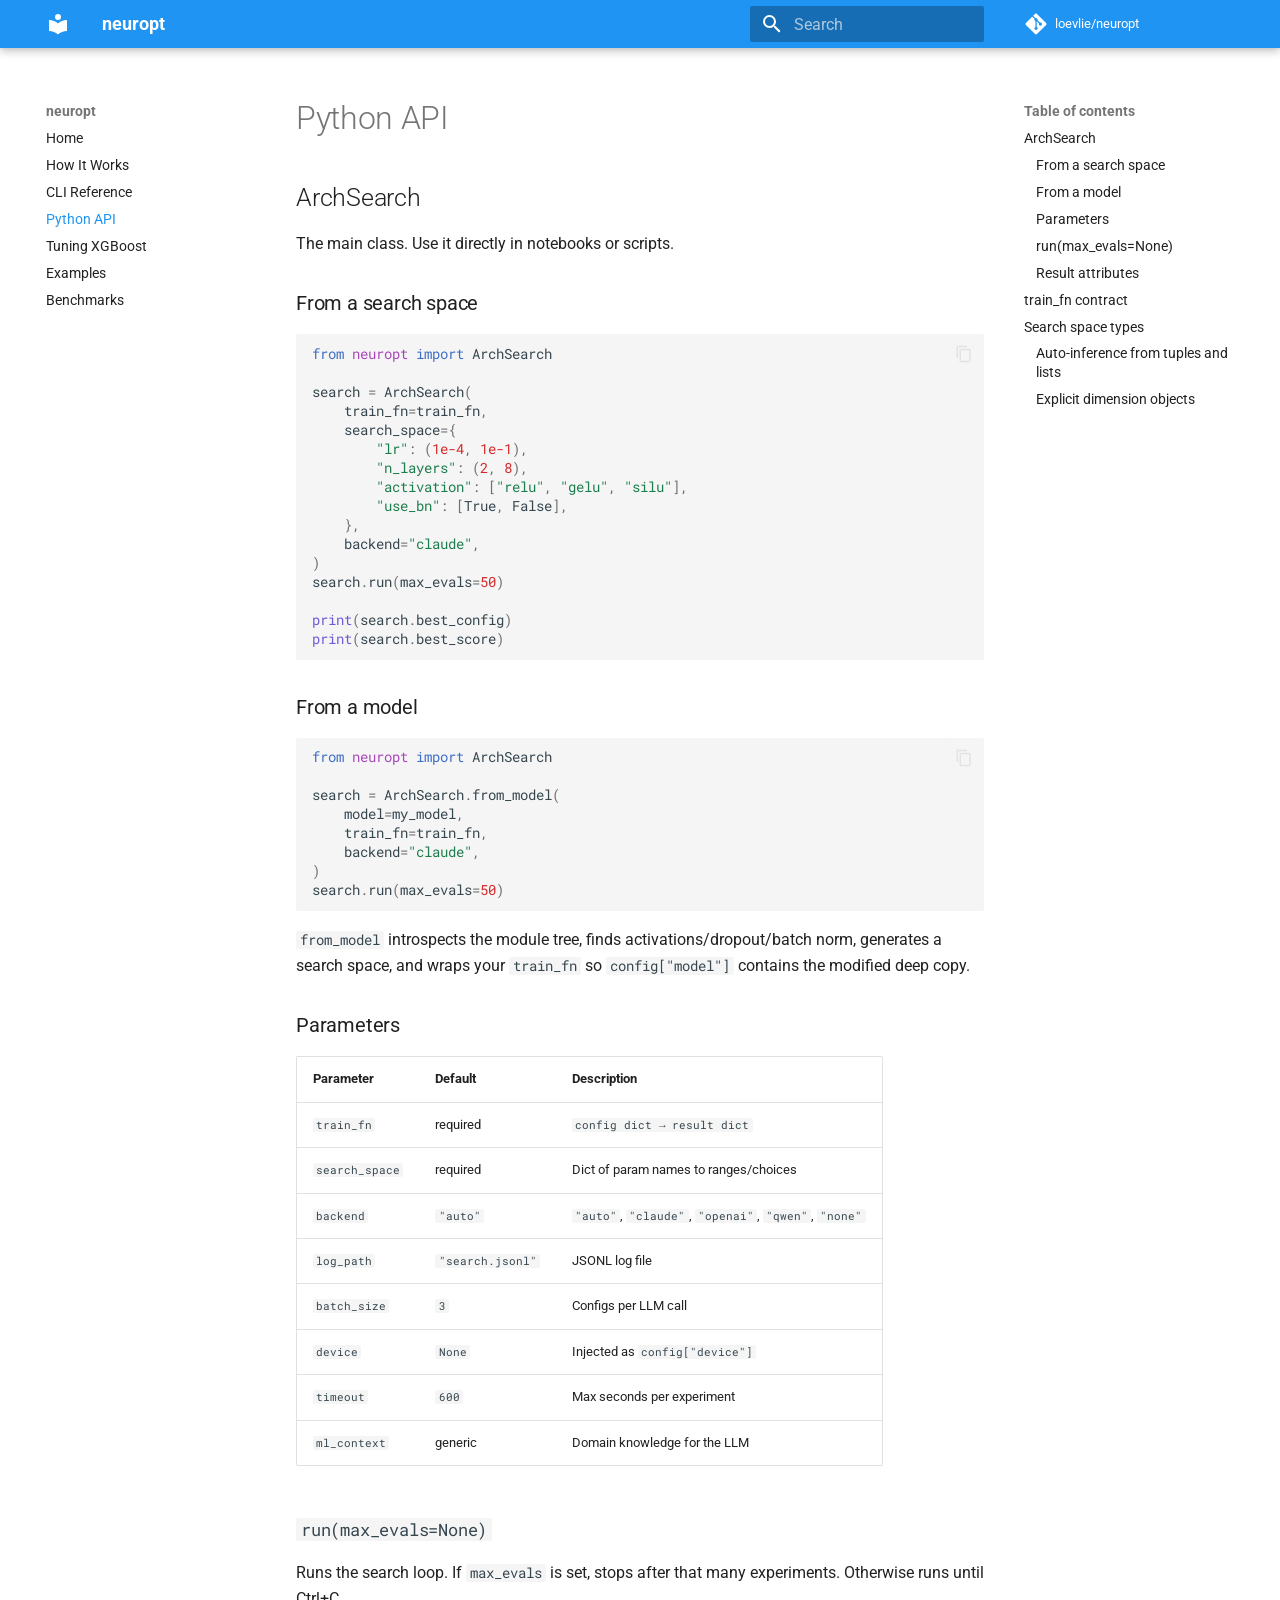
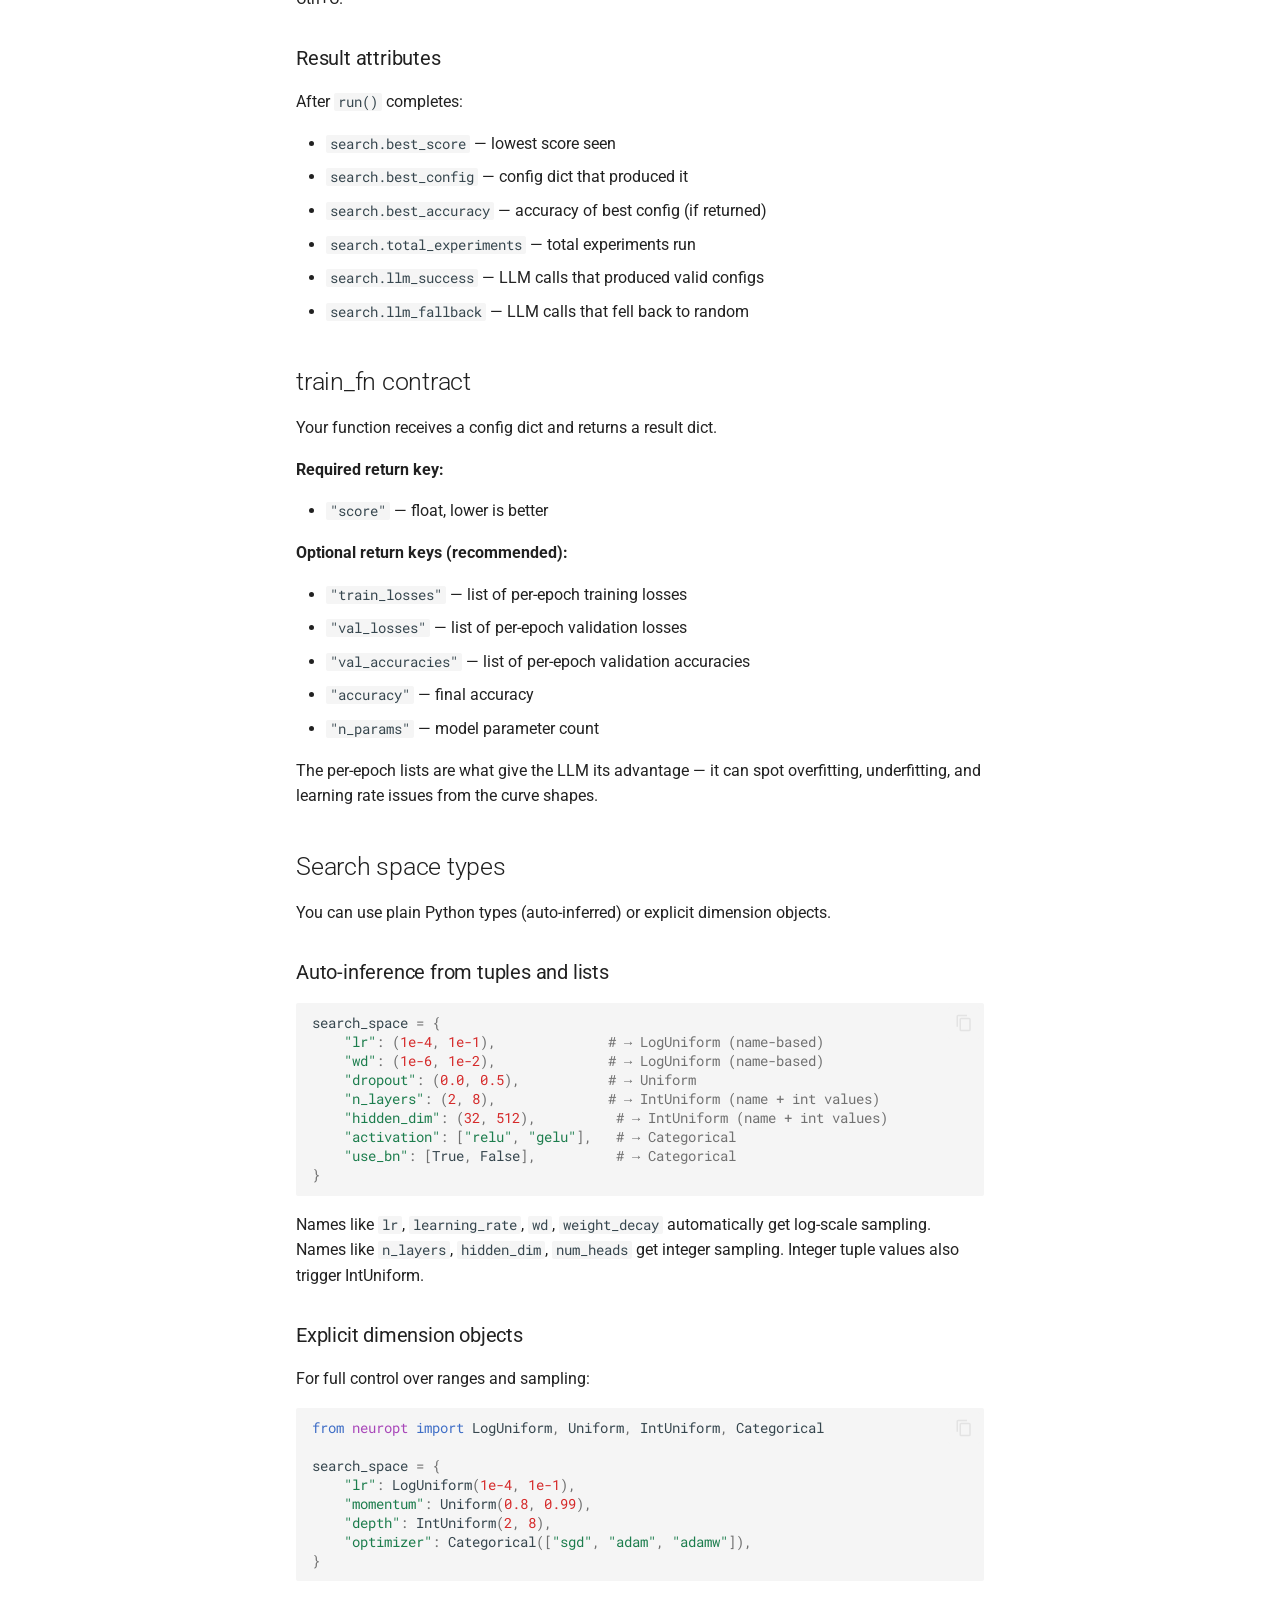
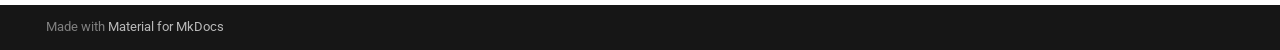
==== commit 418f916c: "Deployed 2600ed5 with MkDocs version: 1.6.1" ====
--- a/api/index.html
+++ b/api/index.html
@@ -10,13 +10,13 @@
       
       
       
-        <link rel="canonical" href="https://loevlie.github.io/swarmopt/api/">
+        <link rel="canonical" href="https://loevlie.github.io/neuropt/api/">
       
       
         <link rel="prev" href="../cli/">
       
       
-        <link rel="next" href="../examples/">
+        <link rel="next" href="../xgboost/">
       
       
         
@@ -27,7 +27,7 @@
     
     
       
-        <title>Python API - swarmopt</title>
+        <title>Python API - neuropt</title>
       
     
     
@@ -94,7 +94,7 @@
 
 <header class="md-header md-header--shadow" data-md-component="header">
   <nav class="md-header__inner md-grid" aria-label="Header">
-    <a href=".." title="swarmopt" class="md-header__button md-logo" aria-label="swarmopt" data-md-component="logo">
+    <a href=".." title="neuropt" class="md-header__button md-logo" aria-label="neuropt" data-md-component="logo">
       
   
   <svg xmlns="http://www.w3.org/2000/svg" viewBox="0 0 24 24"><path d="M12 8a3 3 0 0 0 3-3 3 3 0 0 0-3-3 3 3 0 0 0-3 3 3 3 0 0 0 3 3m0 3.54C9.64 9.35 6.5 8 3 8v11c3.5 0 6.64 1.35 9 3.54 2.36-2.19 5.5-3.54 9-3.54V8c-3.5 0-6.64 1.35-9 3.54"/></svg>
@@ -108,7 +108,7 @@
       <div class="md-header__ellipsis">
         <div class="md-header__topic">
           <span class="md-ellipsis">
-            swarmopt
+            neuropt
           </span>
         </div>
         <div class="md-header__topic" data-md-component="header-topic">
@@ -180,13 +180,13 @@
     
     
       <div class="md-header__source">
-        <a href="https://github.com/loevlie/swarmopt" title="Go to repository" class="md-source" data-md-component="source">
+        <a href="https://github.com/loevlie/neuropt" title="Go to repository" class="md-source" data-md-component="source">
   <div class="md-source__icon md-icon">
     
     <svg xmlns="http://www.w3.org/2000/svg" viewBox="0 0 448 512"><!--! Font Awesome Free 7.1.0 by @fontawesome - https://fontawesome.com License - https://fontawesome.com/license/free (Icons: CC BY 4.0, Fonts: SIL OFL 1.1, Code: MIT License) Copyright 2025 Fonticons, Inc.--><path d="M439.6 236.1 244 40.5c-5.4-5.5-12.8-8.5-20.4-8.5s-15 3-20.4 8.4L162.5 81l51.5 51.5c27.1-9.1 52.7 16.8 43.4 43.7l49.7 49.7c34.2-11.8 61.2 31 35.5 56.7-26.5 26.5-70.2-2.9-56-37.3L240.3 199v121.9c25.3 12.5 22.3 41.8 9.1 55-6.4 6.4-15.2 10.1-24.3 10.1s-17.8-3.6-24.3-10.1c-17.6-17.6-11.1-46.9 11.2-56v-123c-20.8-8.5-24.6-30.7-18.6-45L142.6 101 8.5 235.1C3 240.6 0 247.9 0 255.5s3 15 8.5 20.4l195.6 195.7c5.4 5.4 12.7 8.4 20.4 8.4s15-3 20.4-8.4l194.7-194.7c5.4-5.4 8.4-12.8 8.4-20.4s-3-15-8.4-20.4"/></svg>
   </div>
   <div class="md-source__repository">
-    loevlie/swarmopt
+    loevlie/neuropt
   </div>
 </a>
       </div>
@@ -216,23 +216,23 @@
 
 <nav class="md-nav md-nav--primary" aria-label="Navigation" data-md-level="0">
   <label class="md-nav__title" for="__drawer">
-    <a href=".." title="swarmopt" class="md-nav__button md-logo" aria-label="swarmopt" data-md-component="logo">
+    <a href=".." title="neuropt" class="md-nav__button md-logo" aria-label="neuropt" data-md-component="logo">
       
   
   <svg xmlns="http://www.w3.org/2000/svg" viewBox="0 0 24 24"><path d="M12 8a3 3 0 0 0 3-3 3 3 0 0 0-3-3 3 3 0 0 0-3 3 3 3 0 0 0 3 3m0 3.54C9.64 9.35 6.5 8 3 8v11c3.5 0 6.64 1.35 9 3.54 2.36-2.19 5.5-3.54 9-3.54V8c-3.5 0-6.64 1.35-9 3.54"/></svg>
 
     </a>
-    swarmopt
+    neuropt
   </label>
   
     <div class="md-nav__source">
-      <a href="https://github.com/loevlie/swarmopt" title="Go to repository" class="md-source" data-md-component="source">
+      <a href="https://github.com/loevlie/neuropt" title="Go to repository" class="md-source" data-md-component="source">
   <div class="md-source__icon md-icon">
     
     <svg xmlns="http://www.w3.org/2000/svg" viewBox="0 0 448 512"><!--! Font Awesome Free 7.1.0 by @fontawesome - https://fontawesome.com License - https://fontawesome.com/license/free (Icons: CC BY 4.0, Fonts: SIL OFL 1.1, Code: MIT License) Copyright 2025 Fonticons, Inc.--><path d="M439.6 236.1 244 40.5c-5.4-5.5-12.8-8.5-20.4-8.5s-15 3-20.4 8.4L162.5 81l51.5 51.5c27.1-9.1 52.7 16.8 43.4 43.7l49.7 49.7c34.2-11.8 61.2 31 35.5 56.7-26.5 26.5-70.2-2.9-56-37.3L240.3 199v121.9c25.3 12.5 22.3 41.8 9.1 55-6.4 6.4-15.2 10.1-24.3 10.1s-17.8-3.6-24.3-10.1c-17.6-17.6-11.1-46.9 11.2-56v-123c-20.8-8.5-24.6-30.7-18.6-45L142.6 101 8.5 235.1C3 240.6 0 247.9 0 255.5s3 15 8.5 20.4l195.6 195.7c5.4 5.4 12.7 8.4 20.4 8.4s15-3 20.4-8.4l194.7-194.7c5.4-5.4 8.4-12.8 8.4-20.4s-3-15-8.4-20.4"/></svg>
   </div>
   <div class="md-source__repository">
-    loevlie/swarmopt
+    loevlie/neuropt
   </div>
 </a>
     </div>
@@ -512,6 +512,33 @@
   
 </nav>
       
+    </li>
+  
+
+    
+      
+      
+  
+  
+  
+  
+    <li class="md-nav__item">
+      <a href="../xgboost/" class="md-nav__link">
+        
+  
+  
+  <span class="md-ellipsis">
+    
+  
+    Tuning XGBoost
+  
+
+    
+  </span>
+  
+  
+
+      </a>
     </li>
   
 
@@ -742,7 +769,7 @@
 <h2 id="archsearch">ArchSearch</h2>
 <p>The main class. Use it directly in notebooks or scripts.</p>
 <h3 id="from-a-search-space">From a search space</h3>
-<div class="highlight"><pre><span></span><code><a id="__codelineno-0-1" name="__codelineno-0-1" href="#__codelineno-0-1"></a><span class="kn">from</span><span class="w"> </span><span class="nn">swarmopt</span><span class="w"> </span><span class="kn">import</span> <span class="n">ArchSearch</span>
+<div class="highlight"><pre><span></span><code><a id="__codelineno-0-1" name="__codelineno-0-1" href="#__codelineno-0-1"></a><span class="kn">from</span><span class="w"> </span><span class="nn">neuropt</span><span class="w"> </span><span class="kn">import</span> <span class="n">ArchSearch</span>
 <a id="__codelineno-0-2" name="__codelineno-0-2" href="#__codelineno-0-2"></a>
 <a id="__codelineno-0-3" name="__codelineno-0-3" href="#__codelineno-0-3"></a><span class="n">search</span> <span class="o">=</span> <span class="n">ArchSearch</span><span class="p">(</span>
 <a id="__codelineno-0-4" name="__codelineno-0-4" href="#__codelineno-0-4"></a>    <span class="n">train_fn</span><span class="o">=</span><span class="n">train_fn</span><span class="p">,</span>
@@ -760,7 +787,7 @@
 <a id="__codelineno-0-16" name="__codelineno-0-16" href="#__codelineno-0-16"></a><span class="nb">print</span><span class="p">(</span><span class="n">search</span><span class="o">.</span><span class="n">best_score</span><span class="p">)</span>
 </code></pre></div>
 <h3 id="from-a-model">From a model</h3>
-<div class="highlight"><pre><span></span><code><a id="__codelineno-1-1" name="__codelineno-1-1" href="#__codelineno-1-1"></a><span class="kn">from</span><span class="w"> </span><span class="nn">swarmopt</span><span class="w"> </span><span class="kn">import</span> <span class="n">ArchSearch</span>
+<div class="highlight"><pre><span></span><code><a id="__codelineno-1-1" name="__codelineno-1-1" href="#__codelineno-1-1"></a><span class="kn">from</span><span class="w"> </span><span class="nn">neuropt</span><span class="w"> </span><span class="kn">import</span> <span class="n">ArchSearch</span>
 <a id="__codelineno-1-2" name="__codelineno-1-2" href="#__codelineno-1-2"></a>
 <a id="__codelineno-1-3" name="__codelineno-1-3" href="#__codelineno-1-3"></a><span class="n">search</span> <span class="o">=</span> <span class="n">ArchSearch</span><span class="o">.</span><span class="n">from_model</span><span class="p">(</span>
 <a id="__codelineno-1-4" name="__codelineno-1-4" href="#__codelineno-1-4"></a>    <span class="n">model</span><span class="o">=</span><span class="n">my_model</span><span class="p">,</span>
@@ -865,7 +892,7 @@
 <p>Names like <code>lr</code>, <code>learning_rate</code>, <code>wd</code>, <code>weight_decay</code> automatically get log-scale sampling. Names like <code>n_layers</code>, <code>hidden_dim</code>, <code>num_heads</code> get integer sampling. Integer tuple values also trigger IntUniform.</p>
 <h3 id="explicit-dimension-objects">Explicit dimension objects</h3>
 <p>For full control over ranges and sampling:</p>
-<div class="highlight"><pre><span></span><code><a id="__codelineno-3-1" name="__codelineno-3-1" href="#__codelineno-3-1"></a><span class="kn">from</span><span class="w"> </span><span class="nn">swarmopt</span><span class="w"> </span><span class="kn">import</span> <span class="n">LogUniform</span><span class="p">,</span> <span class="n">Uniform</span><span class="p">,</span> <span class="n">IntUniform</span><span class="p">,</span> <span class="n">Categorical</span>
+<div class="highlight"><pre><span></span><code><a id="__codelineno-3-1" name="__codelineno-3-1" href="#__codelineno-3-1"></a><span class="kn">from</span><span class="w"> </span><span class="nn">neuropt</span><span class="w"> </span><span class="kn">import</span> <span class="n">LogUniform</span><span class="p">,</span> <span class="n">Uniform</span><span class="p">,</span> <span class="n">IntUniform</span><span class="p">,</span> <span class="n">Categorical</span>
 <a id="__codelineno-3-2" name="__codelineno-3-2" href="#__codelineno-3-2"></a>
 <a id="__codelineno-3-3" name="__codelineno-3-3" href="#__codelineno-3-3"></a><span class="n">search_space</span> <span class="o">=</span> <span class="p">{</span>
 <a id="__codelineno-3-4" name="__codelineno-3-4" href="#__codelineno-3-4"></a>    <span class="s2">&quot;lr&quot;</span><span class="p">:</span> <span class="n">LogUniform</span><span class="p">(</span><span class="mf">1e-4</span><span class="p">,</span> <span class="mf">1e-1</span><span class="p">),</span>
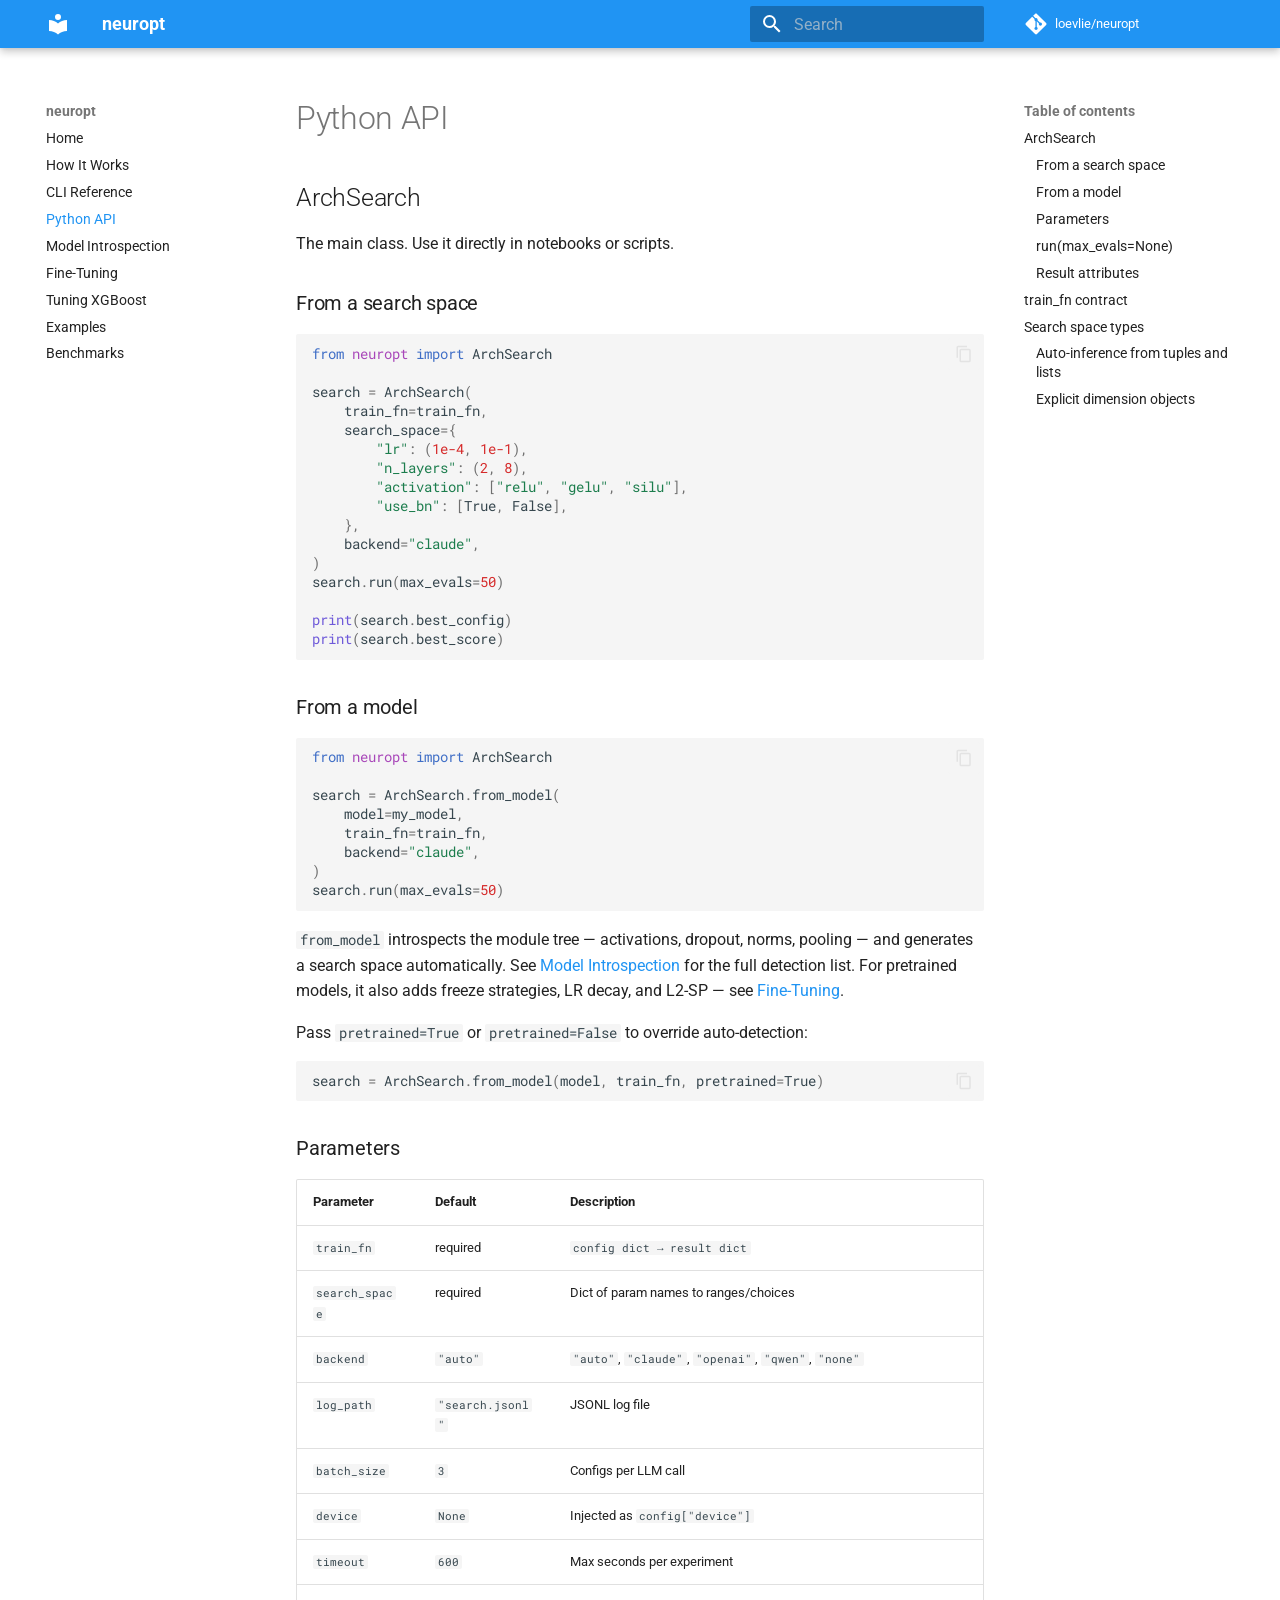
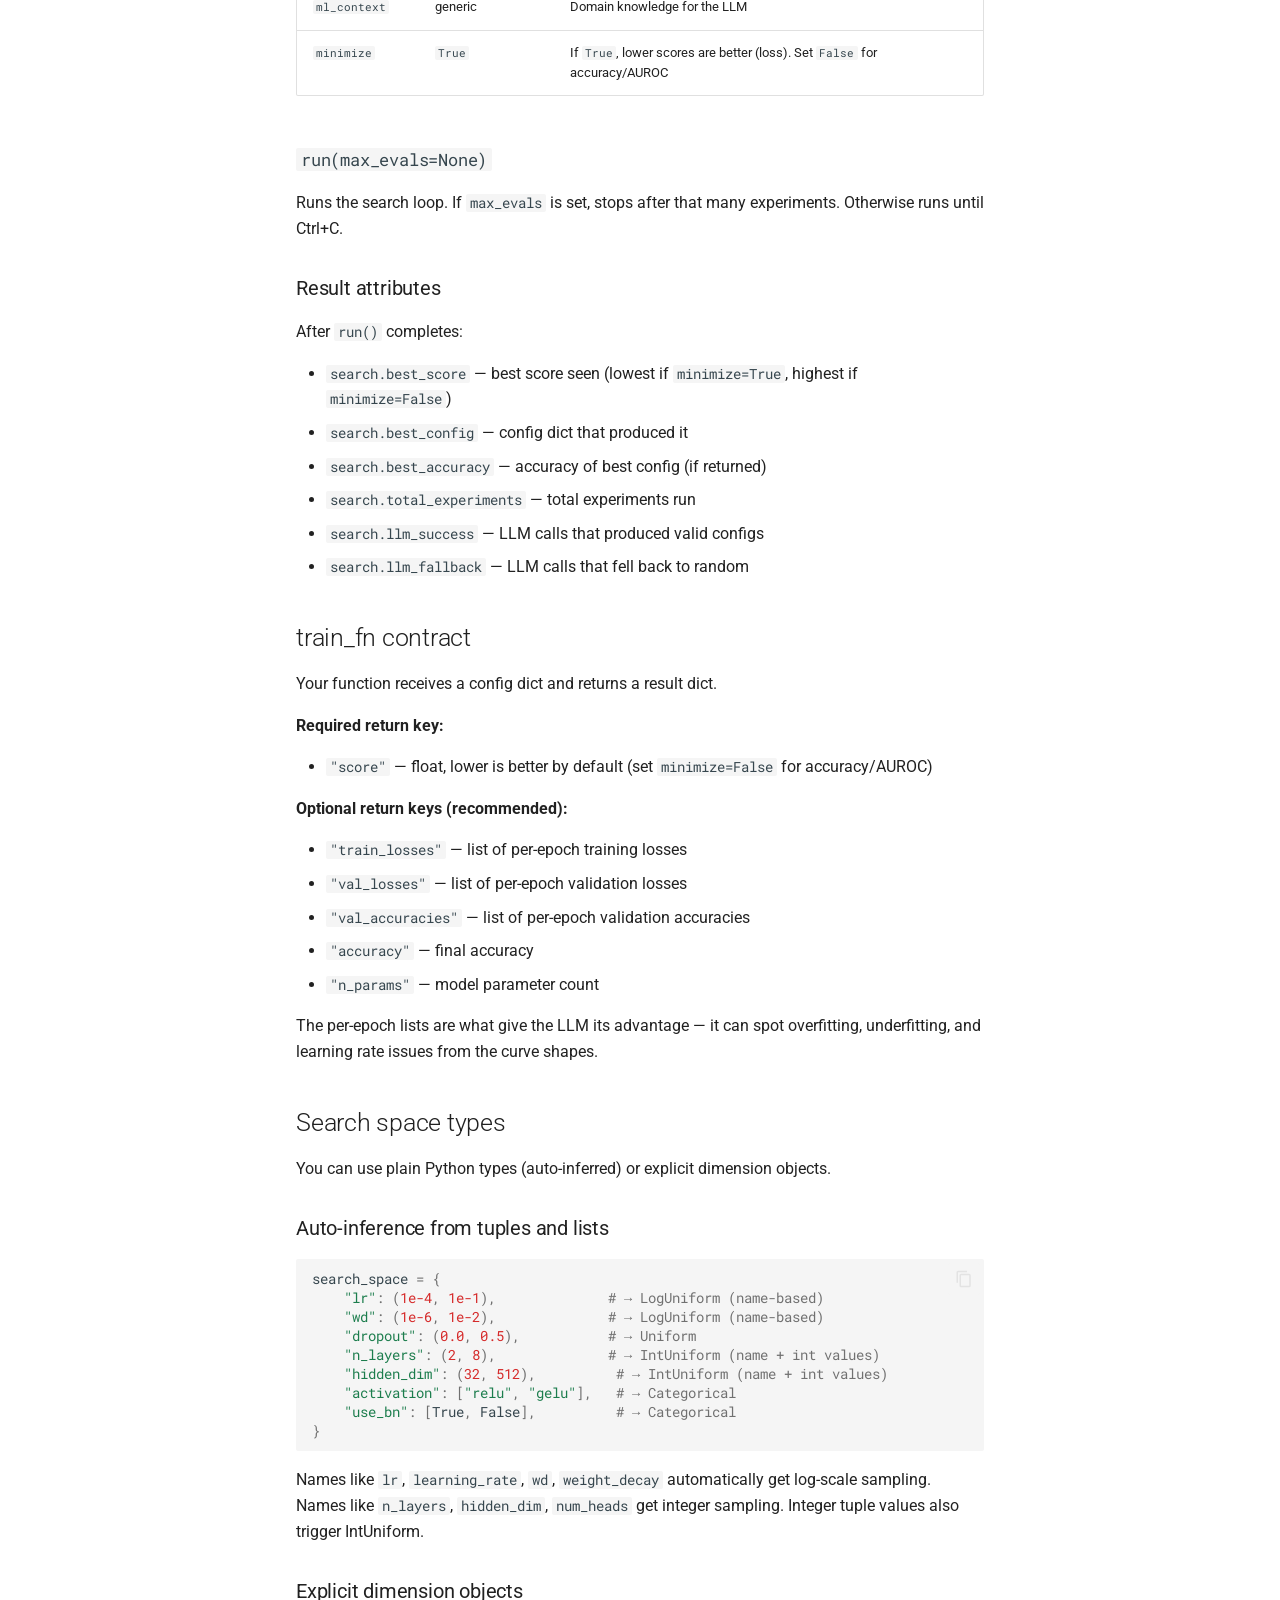
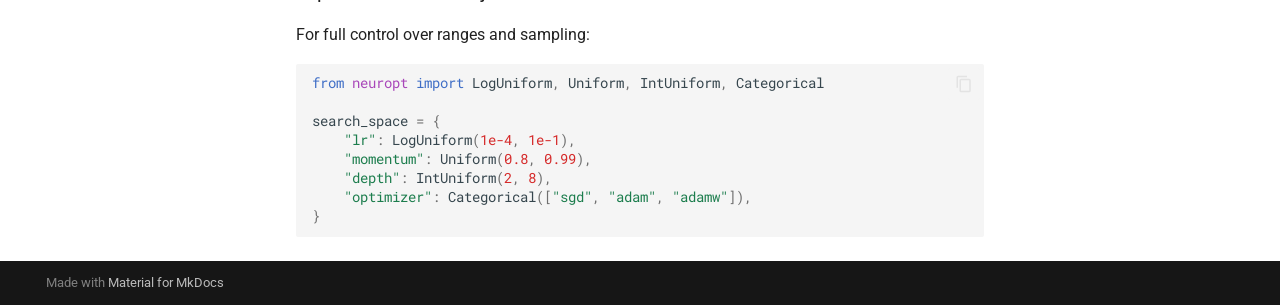
==== commit e653789d: "Deployed b89f851 with MkDocs version: 1.6.1" ====
--- a/api/index.html
+++ b/api/index.html
@@ -16,7 +16,7 @@
         <link rel="prev" href="../cli/">
       
       
-        <link rel="next" href="../xgboost/">
+        <link rel="next" href="../introspection/">
       
       
         
@@ -512,6 +512,60 @@
   
 </nav>
       
+    </li>
+  
+
+    
+      
+      
+  
+  
+  
+  
+    <li class="md-nav__item">
+      <a href="../introspection/" class="md-nav__link">
+        
+  
+  
+  <span class="md-ellipsis">
+    
+  
+    Model Introspection
+  
+
+    
+  </span>
+  
+  
+
+      </a>
+    </li>
+  
+
+    
+      
+      
+  
+  
+  
+  
+    <li class="md-nav__item">
+      <a href="../fine-tuning/" class="md-nav__link">
+        
+  
+  
+  <span class="md-ellipsis">
+    
+  
+    Fine-Tuning
+  
+
+    
+  </span>
+  
+  
+
+      </a>
     </li>
   
 
@@ -796,7 +850,10 @@
 <a id="__codelineno-1-7" name="__codelineno-1-7" href="#__codelineno-1-7"></a><span class="p">)</span>
 <a id="__codelineno-1-8" name="__codelineno-1-8" href="#__codelineno-1-8"></a><span class="n">search</span><span class="o">.</span><span class="n">run</span><span class="p">(</span><span class="n">max_evals</span><span class="o">=</span><span class="mi">50</span><span class="p">)</span>
 </code></pre></div>
-<p><code>from_model</code> introspects the module tree, finds activations/dropout/batch norm, generates a search space, and wraps your <code>train_fn</code> so <code>config["model"]</code> contains the modified deep copy.</p>
+<p><code>from_model</code> introspects the module tree — activations, dropout, norms, pooling — and generates a search space automatically. See <a href="../introspection/">Model Introspection</a> for the full detection list. For pretrained models, it also adds freeze strategies, LR decay, and L2-SP — see <a href="../fine-tuning/">Fine-Tuning</a>.</p>
+<p>Pass <code>pretrained=True</code> or <code>pretrained=False</code> to override auto-detection:</p>
+<div class="highlight"><pre><span></span><code><a id="__codelineno-2-1" name="__codelineno-2-1" href="#__codelineno-2-1"></a><span class="n">search</span> <span class="o">=</span> <span class="n">ArchSearch</span><span class="o">.</span><span class="n">from_model</span><span class="p">(</span><span class="n">model</span><span class="p">,</span> <span class="n">train_fn</span><span class="p">,</span> <span class="n">pretrained</span><span class="o">=</span><span class="kc">True</span><span class="p">)</span>
+</code></pre></div>
 <h3 id="parameters">Parameters</h3>
 <table>
 <thead>
@@ -847,6 +904,11 @@
 <td>generic</td>
 <td>Domain knowledge for the LLM</td>
 </tr>
+<tr>
+<td><code>minimize</code></td>
+<td><code>True</code></td>
+<td>If <code>True</code>, lower scores are better (loss). Set <code>False</code> for accuracy/AUROC</td>
+</tr>
 </tbody>
 </table>
 <h3 id="runmax_evalsnone"><code>run(max_evals=None)</code></h3>
@@ -854,7 +916,7 @@
 <h3 id="result-attributes">Result attributes</h3>
 <p>After <code>run()</code> completes:</p>
 <ul>
-<li><code>search.best_score</code> — lowest score seen</li>
+<li><code>search.best_score</code> — best score seen (lowest if <code>minimize=True</code>, highest if <code>minimize=False</code>)</li>
 <li><code>search.best_config</code> — config dict that produced it</li>
 <li><code>search.best_accuracy</code> — accuracy of best config (if returned)</li>
 <li><code>search.total_experiments</code> — total experiments run</li>
@@ -865,7 +927,7 @@
 <p>Your function receives a config dict and returns a result dict.</p>
 <p><strong>Required return key:</strong></p>
 <ul>
-<li><code>"score"</code> — float, lower is better</li>
+<li><code>"score"</code> — float, lower is better by default (set <code>minimize=False</code> for accuracy/AUROC)</li>
 </ul>
 <p><strong>Optional return keys (recommended):</strong></p>
 <ul>
@@ -879,27 +941,27 @@
 <h2 id="search-space-types">Search space types</h2>
 <p>You can use plain Python types (auto-inferred) or explicit dimension objects.</p>
 <h3 id="auto-inference-from-tuples-and-lists">Auto-inference from tuples and lists</h3>
-<div class="highlight"><pre><span></span><code><a id="__codelineno-2-1" name="__codelineno-2-1" href="#__codelineno-2-1"></a><span class="n">search_space</span> <span class="o">=</span> <span class="p">{</span>
-<a id="__codelineno-2-2" name="__codelineno-2-2" href="#__codelineno-2-2"></a>    <span class="s2">&quot;lr&quot;</span><span class="p">:</span> <span class="p">(</span><span class="mf">1e-4</span><span class="p">,</span> <span class="mf">1e-1</span><span class="p">),</span>              <span class="c1"># → LogUniform (name-based)</span>
-<a id="__codelineno-2-3" name="__codelineno-2-3" href="#__codelineno-2-3"></a>    <span class="s2">&quot;wd&quot;</span><span class="p">:</span> <span class="p">(</span><span class="mf">1e-6</span><span class="p">,</span> <span class="mf">1e-2</span><span class="p">),</span>              <span class="c1"># → LogUniform (name-based)</span>
-<a id="__codelineno-2-4" name="__codelineno-2-4" href="#__codelineno-2-4"></a>    <span class="s2">&quot;dropout&quot;</span><span class="p">:</span> <span class="p">(</span><span class="mf">0.0</span><span class="p">,</span> <span class="mf">0.5</span><span class="p">),</span>           <span class="c1"># → Uniform</span>
-<a id="__codelineno-2-5" name="__codelineno-2-5" href="#__codelineno-2-5"></a>    <span class="s2">&quot;n_layers&quot;</span><span class="p">:</span> <span class="p">(</span><span class="mi">2</span><span class="p">,</span> <span class="mi">8</span><span class="p">),</span>              <span class="c1"># → IntUniform (name + int values)</span>
-<a id="__codelineno-2-6" name="__codelineno-2-6" href="#__codelineno-2-6"></a>    <span class="s2">&quot;hidden_dim&quot;</span><span class="p">:</span> <span class="p">(</span><span class="mi">32</span><span class="p">,</span> <span class="mi">512</span><span class="p">),</span>          <span class="c1"># → IntUniform (name + int values)</span>
-<a id="__codelineno-2-7" name="__codelineno-2-7" href="#__codelineno-2-7"></a>    <span class="s2">&quot;activation&quot;</span><span class="p">:</span> <span class="p">[</span><span class="s2">&quot;relu&quot;</span><span class="p">,</span> <span class="s2">&quot;gelu&quot;</span><span class="p">],</span>   <span class="c1"># → Categorical</span>
-<a id="__codelineno-2-8" name="__codelineno-2-8" href="#__codelineno-2-8"></a>    <span class="s2">&quot;use_bn&quot;</span><span class="p">:</span> <span class="p">[</span><span class="kc">True</span><span class="p">,</span> <span class="kc">False</span><span class="p">],</span>          <span class="c1"># → Categorical</span>
-<a id="__codelineno-2-9" name="__codelineno-2-9" href="#__codelineno-2-9"></a><span class="p">}</span>
+<div class="highlight"><pre><span></span><code><a id="__codelineno-3-1" name="__codelineno-3-1" href="#__codelineno-3-1"></a><span class="n">search_space</span> <span class="o">=</span> <span class="p">{</span>
+<a id="__codelineno-3-2" name="__codelineno-3-2" href="#__codelineno-3-2"></a>    <span class="s2">&quot;lr&quot;</span><span class="p">:</span> <span class="p">(</span><span class="mf">1e-4</span><span class="p">,</span> <span class="mf">1e-1</span><span class="p">),</span>              <span class="c1"># → LogUniform (name-based)</span>
+<a id="__codelineno-3-3" name="__codelineno-3-3" href="#__codelineno-3-3"></a>    <span class="s2">&quot;wd&quot;</span><span class="p">:</span> <span class="p">(</span><span class="mf">1e-6</span><span class="p">,</span> <span class="mf">1e-2</span><span class="p">),</span>              <span class="c1"># → LogUniform (name-based)</span>
+<a id="__codelineno-3-4" name="__codelineno-3-4" href="#__codelineno-3-4"></a>    <span class="s2">&quot;dropout&quot;</span><span class="p">:</span> <span class="p">(</span><span class="mf">0.0</span><span class="p">,</span> <span class="mf">0.5</span><span class="p">),</span>           <span class="c1"># → Uniform</span>
+<a id="__codelineno-3-5" name="__codelineno-3-5" href="#__codelineno-3-5"></a>    <span class="s2">&quot;n_layers&quot;</span><span class="p">:</span> <span class="p">(</span><span class="mi">2</span><span class="p">,</span> <span class="mi">8</span><span class="p">),</span>              <span class="c1"># → IntUniform (name + int values)</span>
+<a id="__codelineno-3-6" name="__codelineno-3-6" href="#__codelineno-3-6"></a>    <span class="s2">&quot;hidden_dim&quot;</span><span class="p">:</span> <span class="p">(</span><span class="mi">32</span><span class="p">,</span> <span class="mi">512</span><span class="p">),</span>          <span class="c1"># → IntUniform (name + int values)</span>
+<a id="__codelineno-3-7" name="__codelineno-3-7" href="#__codelineno-3-7"></a>    <span class="s2">&quot;activation&quot;</span><span class="p">:</span> <span class="p">[</span><span class="s2">&quot;relu&quot;</span><span class="p">,</span> <span class="s2">&quot;gelu&quot;</span><span class="p">],</span>   <span class="c1"># → Categorical</span>
+<a id="__codelineno-3-8" name="__codelineno-3-8" href="#__codelineno-3-8"></a>    <span class="s2">&quot;use_bn&quot;</span><span class="p">:</span> <span class="p">[</span><span class="kc">True</span><span class="p">,</span> <span class="kc">False</span><span class="p">],</span>          <span class="c1"># → Categorical</span>
+<a id="__codelineno-3-9" name="__codelineno-3-9" href="#__codelineno-3-9"></a><span class="p">}</span>
 </code></pre></div>
 <p>Names like <code>lr</code>, <code>learning_rate</code>, <code>wd</code>, <code>weight_decay</code> automatically get log-scale sampling. Names like <code>n_layers</code>, <code>hidden_dim</code>, <code>num_heads</code> get integer sampling. Integer tuple values also trigger IntUniform.</p>
 <h3 id="explicit-dimension-objects">Explicit dimension objects</h3>
 <p>For full control over ranges and sampling:</p>
-<div class="highlight"><pre><span></span><code><a id="__codelineno-3-1" name="__codelineno-3-1" href="#__codelineno-3-1"></a><span class="kn">from</span><span class="w"> </span><span class="nn">neuropt</span><span class="w"> </span><span class="kn">import</span> <span class="n">LogUniform</span><span class="p">,</span> <span class="n">Uniform</span><span class="p">,</span> <span class="n">IntUniform</span><span class="p">,</span> <span class="n">Categorical</span>
-<a id="__codelineno-3-2" name="__codelineno-3-2" href="#__codelineno-3-2"></a>
-<a id="__codelineno-3-3" name="__codelineno-3-3" href="#__codelineno-3-3"></a><span class="n">search_space</span> <span class="o">=</span> <span class="p">{</span>
-<a id="__codelineno-3-4" name="__codelineno-3-4" href="#__codelineno-3-4"></a>    <span class="s2">&quot;lr&quot;</span><span class="p">:</span> <span class="n">LogUniform</span><span class="p">(</span><span class="mf">1e-4</span><span class="p">,</span> <span class="mf">1e-1</span><span class="p">),</span>
-<a id="__codelineno-3-5" name="__codelineno-3-5" href="#__codelineno-3-5"></a>    <span class="s2">&quot;momentum&quot;</span><span class="p">:</span> <span class="n">Uniform</span><span class="p">(</span><span class="mf">0.8</span><span class="p">,</span> <span class="mf">0.99</span><span class="p">),</span>
-<a id="__codelineno-3-6" name="__codelineno-3-6" href="#__codelineno-3-6"></a>    <span class="s2">&quot;depth&quot;</span><span class="p">:</span> <span class="n">IntUniform</span><span class="p">(</span><span class="mi">2</span><span class="p">,</span> <span class="mi">8</span><span class="p">),</span>
-<a id="__codelineno-3-7" name="__codelineno-3-7" href="#__codelineno-3-7"></a>    <span class="s2">&quot;optimizer&quot;</span><span class="p">:</span> <span class="n">Categorical</span><span class="p">([</span><span class="s2">&quot;sgd&quot;</span><span class="p">,</span> <span class="s2">&quot;adam&quot;</span><span class="p">,</span> <span class="s2">&quot;adamw&quot;</span><span class="p">]),</span>
-<a id="__codelineno-3-8" name="__codelineno-3-8" href="#__codelineno-3-8"></a><span class="p">}</span>
+<div class="highlight"><pre><span></span><code><a id="__codelineno-4-1" name="__codelineno-4-1" href="#__codelineno-4-1"></a><span class="kn">from</span><span class="w"> </span><span class="nn">neuropt</span><span class="w"> </span><span class="kn">import</span> <span class="n">LogUniform</span><span class="p">,</span> <span class="n">Uniform</span><span class="p">,</span> <span class="n">IntUniform</span><span class="p">,</span> <span class="n">Categorical</span>
+<a id="__codelineno-4-2" name="__codelineno-4-2" href="#__codelineno-4-2"></a>
+<a id="__codelineno-4-3" name="__codelineno-4-3" href="#__codelineno-4-3"></a><span class="n">search_space</span> <span class="o">=</span> <span class="p">{</span>
+<a id="__codelineno-4-4" name="__codelineno-4-4" href="#__codelineno-4-4"></a>    <span class="s2">&quot;lr&quot;</span><span class="p">:</span> <span class="n">LogUniform</span><span class="p">(</span><span class="mf">1e-4</span><span class="p">,</span> <span class="mf">1e-1</span><span class="p">),</span>
+<a id="__codelineno-4-5" name="__codelineno-4-5" href="#__codelineno-4-5"></a>    <span class="s2">&quot;momentum&quot;</span><span class="p">:</span> <span class="n">Uniform</span><span class="p">(</span><span class="mf">0.8</span><span class="p">,</span> <span class="mf">0.99</span><span class="p">),</span>
+<a id="__codelineno-4-6" name="__codelineno-4-6" href="#__codelineno-4-6"></a>    <span class="s2">&quot;depth&quot;</span><span class="p">:</span> <span class="n">IntUniform</span><span class="p">(</span><span class="mi">2</span><span class="p">,</span> <span class="mi">8</span><span class="p">),</span>
+<a id="__codelineno-4-7" name="__codelineno-4-7" href="#__codelineno-4-7"></a>    <span class="s2">&quot;optimizer&quot;</span><span class="p">:</span> <span class="n">Categorical</span><span class="p">([</span><span class="s2">&quot;sgd&quot;</span><span class="p">,</span> <span class="s2">&quot;adam&quot;</span><span class="p">,</span> <span class="s2">&quot;adamw&quot;</span><span class="p">]),</span>
+<a id="__codelineno-4-8" name="__codelineno-4-8" href="#__codelineno-4-8"></a><span class="p">}</span>
 </code></pre></div>
 
 
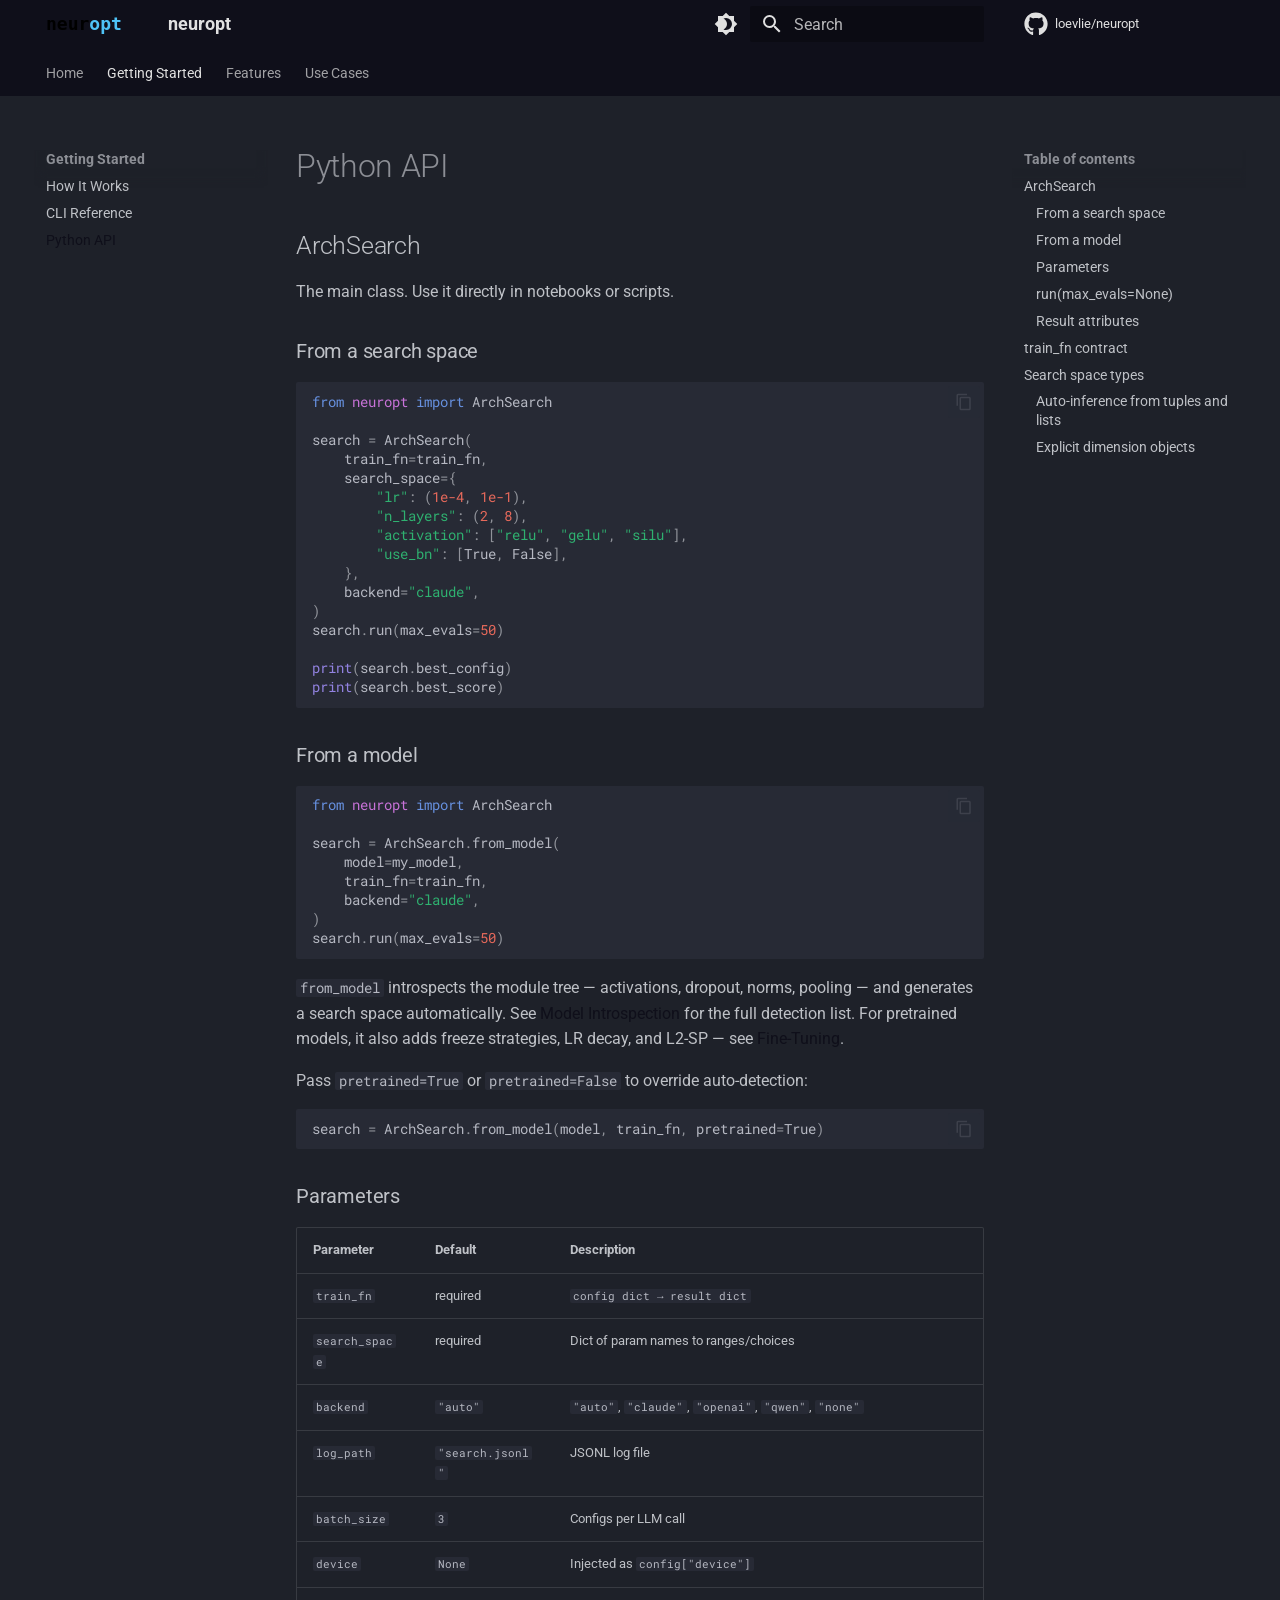
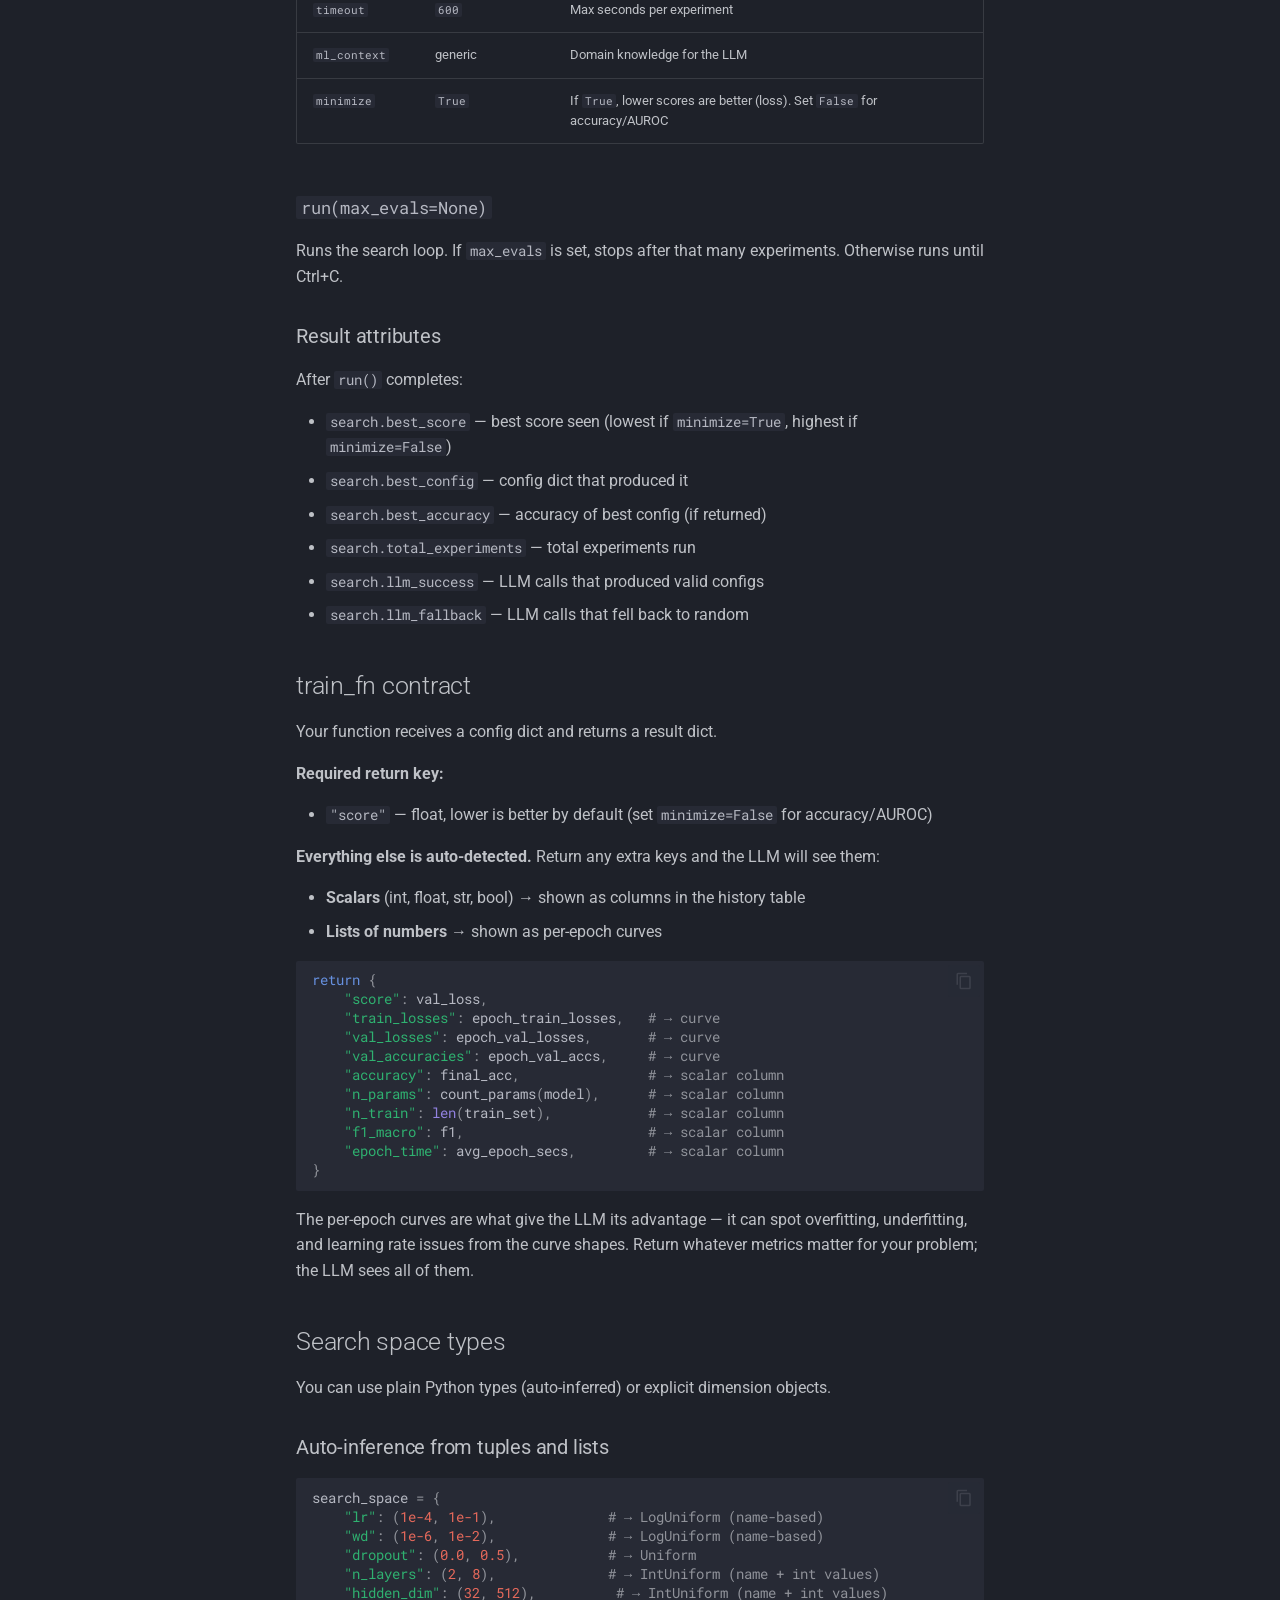
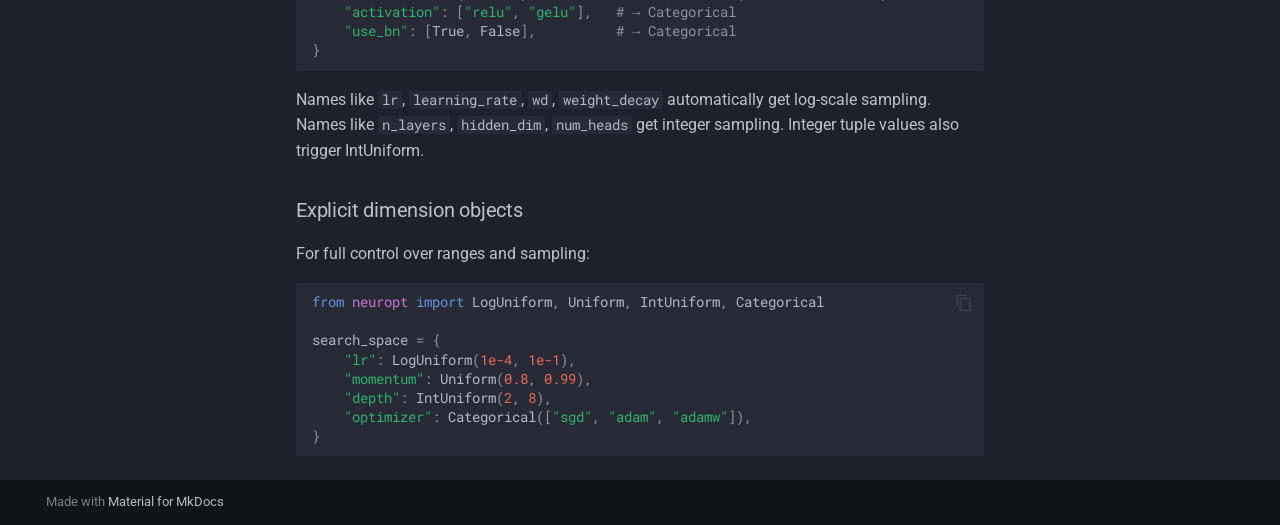
==== commit 1ab45a10: "Deployed c7155c9 with MkDocs version: 1.6.1" ====
--- a/api/index.html
+++ b/api/index.html
@@ -6,7 +6,7 @@
       <meta charset="utf-8">
       <meta name="viewport" content="width=device-width,initial-scale=1">
       
-        <meta name="description" content="LLM-guided ML optimization">
+        <meta name="description" content="LLM-guided ML optimization — an LLM reads your training curves and designs your next experiment">
       
       
       
@@ -22,7 +22,7 @@
         
       
       
-      <link rel="icon" href="../assets/images/favicon.png">
+      <link rel="icon" href="../assets/logo.svg">
       <meta name="generator" content="mkdocs-1.6.1, mkdocs-material-9.7.5">
     
     
@@ -53,6 +53,8 @@
       
     
     
+      <link rel="stylesheet" href="../stylesheets/extra.css">
+    
     <script>__md_scope=new URL("..",location),__md_hash=e=>[...e].reduce(((e,_)=>(e<<5)-e+_.charCodeAt(0)),0),__md_get=(e,_=localStorage,t=__md_scope)=>JSON.parse(_.getItem(t.pathname+"."+e)),__md_set=(e,_,t=localStorage,a=__md_scope)=>{try{t.setItem(a.pathname+"."+e,JSON.stringify(_))}catch(e){}}</script>
     
       
@@ -69,7 +71,7 @@
     
     
     
-    <body dir="ltr" data-md-color-scheme="default" data-md-color-primary="blue" data-md-color-accent="amber">
+    <body dir="ltr" data-md-color-scheme="slate" data-md-color-primary="custom" data-md-color-accent="light-blue">
   
     
     <input class="md-toggle" data-md-toggle="drawer" type="checkbox" id="__drawer" autocomplete="off">
@@ -90,14 +92,11 @@
     
       
 
-  
-
-<header class="md-header md-header--shadow" data-md-component="header">
+<header class="md-header" data-md-component="header">
   <nav class="md-header__inner md-grid" aria-label="Header">
     <a href=".." title="neuropt" class="md-header__button md-logo" aria-label="neuropt" data-md-component="logo">
       
-  
-  <svg xmlns="http://www.w3.org/2000/svg" viewBox="0 0 24 24"><path d="M12 8a3 3 0 0 0 3-3 3 3 0 0 0-3-3 3 3 0 0 0-3 3 3 3 0 0 0 3 3m0 3.54C9.64 9.35 6.5 8 3 8v11c3.5 0 6.64 1.35 9 3.54 2.36-2.19 5.5-3.54 9-3.54V8c-3.5 0-6.64 1.35-9 3.54"/></svg>
+  <img src="../assets/logo.svg" alt="logo">
 
     </a>
     <label class="md-header__button md-icon" for="__drawer">
@@ -127,7 +126,21 @@
     
     
     
-    <input class="md-option" data-md-color-media="" data-md-color-scheme="default" data-md-color-primary="blue" data-md-color-accent="amber"  aria-hidden="true"  type="radio" name="__palette" id="__palette_0">
+    <input class="md-option" data-md-color-media="" data-md-color-scheme="slate" data-md-color-primary="custom" data-md-color-accent="light-blue"  aria-label="Switch to light mode"  type="radio" name="__palette" id="__palette_0">
+    
+      <label class="md-header__button md-icon" title="Switch to light mode" for="__palette_1" hidden>
+        <svg xmlns="http://www.w3.org/2000/svg" viewBox="0 0 24 24"><path d="M12 18c-.89 0-1.74-.2-2.5-.55C11.56 16.5 13 14.42 13 12s-1.44-4.5-3.5-5.45C10.26 6.2 11.11 6 12 6a6 6 0 0 1 6 6 6 6 0 0 1-6 6m8-9.31V4h-4.69L12 .69 8.69 4H4v4.69L.69 12 4 15.31V20h4.69L12 23.31 15.31 20H20v-4.69L23.31 12z"/></svg>
+      </label>
+    
+  
+    
+    
+    
+    <input class="md-option" data-md-color-media="" data-md-color-scheme="default" data-md-color-primary="custom" data-md-color-accent="light-blue"  aria-label="Switch to dark mode"  type="radio" name="__palette" id="__palette_1">
+    
+      <label class="md-header__button md-icon" title="Switch to dark mode" for="__palette_0" hidden>
+        <svg xmlns="http://www.w3.org/2000/svg" viewBox="0 0 24 24"><path d="M12 8a4 4 0 0 0-4 4 4 4 0 0 0 4 4 4 4 0 0 0 4-4 4 4 0 0 0-4-4m0 10a6 6 0 0 1-6-6 6 6 0 0 1 6-6 6 6 0 0 1 6 6 6 6 0 0 1-6 6m8-9.31V4h-4.69L12 .69 8.69 4H4v4.69L.69 12 4 15.31V20h4.69L12 23.31 15.31 20H20v-4.69L23.31 12z"/></svg>
+      </label>
     
   
 </form>
@@ -162,6 +175,8 @@
           <svg xmlns="http://www.w3.org/2000/svg" viewBox="0 0 24 24"><path d="M19 6.41 17.59 5 12 10.59 6.41 5 5 6.41 10.59 12 5 17.59 6.41 19 12 13.41 17.59 19 19 17.59 13.41 12z"/></svg>
         </button>
       </nav>
+      
+        <div class="md-search__suggest" data-md-component="search-suggest"></div>
       
     </form>
     <div class="md-search__output">
@@ -183,7 +198,7 @@
         <a href="https://github.com/loevlie/neuropt" title="Go to repository" class="md-source" data-md-component="source">
   <div class="md-source__icon md-icon">
     
-    <svg xmlns="http://www.w3.org/2000/svg" viewBox="0 0 448 512"><!--! Font Awesome Free 7.1.0 by @fontawesome - https://fontawesome.com License - https://fontawesome.com/license/free (Icons: CC BY 4.0, Fonts: SIL OFL 1.1, Code: MIT License) Copyright 2025 Fonticons, Inc.--><path d="M439.6 236.1 244 40.5c-5.4-5.5-12.8-8.5-20.4-8.5s-15 3-20.4 8.4L162.5 81l51.5 51.5c27.1-9.1 52.7 16.8 43.4 43.7l49.7 49.7c34.2-11.8 61.2 31 35.5 56.7-26.5 26.5-70.2-2.9-56-37.3L240.3 199v121.9c25.3 12.5 22.3 41.8 9.1 55-6.4 6.4-15.2 10.1-24.3 10.1s-17.8-3.6-24.3-10.1c-17.6-17.6-11.1-46.9 11.2-56v-123c-20.8-8.5-24.6-30.7-18.6-45L142.6 101 8.5 235.1C3 240.6 0 247.9 0 255.5s3 15 8.5 20.4l195.6 195.7c5.4 5.4 12.7 8.4 20.4 8.4s15-3 20.4-8.4l194.7-194.7c5.4-5.4 8.4-12.8 8.4-20.4s-3-15-8.4-20.4"/></svg>
+    <svg xmlns="http://www.w3.org/2000/svg" viewBox="0 0 512 512"><!--! Font Awesome Free 7.1.0 by @fontawesome - https://fontawesome.com License - https://fontawesome.com/license/free (Icons: CC BY 4.0, Fonts: SIL OFL 1.1, Code: MIT License) Copyright 2025 Fonticons, Inc.--><path d="M173.9 397.4c0 2-2.3 3.6-5.2 3.6-3.3.3-5.6-1.3-5.6-3.6 0-2 2.3-3.6 5.2-3.6 3-.3 5.6 1.3 5.6 3.6m-31.1-4.5c-.7 2 1.3 4.3 4.3 4.9 2.6 1 5.6 0 6.2-2s-1.3-4.3-4.3-5.2c-2.6-.7-5.5.3-6.2 2.3m44.2-1.7c-2.9.7-4.9 2.6-4.6 4.9.3 2 2.9 3.3 5.9 2.6 2.9-.7 4.9-2.6 4.6-4.6-.3-1.9-3-3.2-5.9-2.9M252.8 8C114.1 8 8 113.3 8 252c0 110.9 69.8 205.8 169.5 239.2 12.8 2.3 17.3-5.6 17.3-12.1 0-6.2-.3-40.4-.3-61.4 0 0-70 15-84.7-29.8 0 0-11.4-29.1-27.8-36.6 0 0-22.9-15.7 1.6-15.4 0 0 24.9 2 38.6 25.8 21.9 38.6 58.6 27.5 72.9 20.9 2.3-16 8.8-27.1 16-33.7-55.9-6.2-112.3-14.3-112.3-110.5 0-27.5 7.6-41.3 23.6-58.9-2.6-6.5-11.1-33.3 2.6-67.9 20.9-6.5 69 27 69 27 20-5.6 41.5-8.5 62.8-8.5s42.8 2.9 62.8 8.5c0 0 48.1-33.6 69-27 13.7 34.7 5.2 61.4 2.6 67.9 16 17.7 25.8 31.5 25.8 58.9 0 96.5-58.9 104.2-114.8 110.5 9.2 7.9 17 22.9 17 46.4 0 33.7-.3 75.4-.3 83.6 0 6.5 4.6 14.4 17.3 12.1C436.2 457.8 504 362.9 504 252 504 113.3 391.5 8 252.8 8M105.2 352.9c-1.3 1-1 3.3.7 5.2 1.6 1.6 3.9 2.3 5.2 1 1.3-1 1-3.3-.7-5.2-1.6-1.6-3.9-2.3-5.2-1m-10.8-8.1c-.7 1.3.3 2.9 2.3 3.9 1.6 1 3.6.7 4.3-.7.7-1.3-.3-2.9-2.3-3.9-2-.6-3.6-.3-4.3.7m32.4 35.6c-1.6 1.3-1 4.3 1.3 6.2 2.3 2.3 5.2 2.6 6.5 1 1.3-1.3.7-4.3-1.3-6.2-2.2-2.3-5.2-2.6-6.5-1m-11.4-14.7c-1.6 1-1.6 3.6 0 5.9s4.3 3.3 5.6 2.3c1.6-1.3 1.6-3.9 0-6.2-1.4-2.3-4-3.3-5.6-2"/></svg>
   </div>
   <div class="md-source__repository">
     loevlie/neuropt
@@ -200,6 +215,96 @@
       
         
           
+            
+<nav class="md-tabs" aria-label="Tabs" data-md-component="tabs">
+  <div class="md-grid">
+    <ul class="md-tabs__list">
+      
+        
+  
+  
+  
+  
+    <li class="md-tabs__item">
+      <a href=".." class="md-tabs__link">
+        
+  
+  
+    
+  
+  Home
+
+      </a>
+    </li>
+  
+
+      
+        
+  
+  
+  
+    
+  
+  
+    
+    
+      <li class="md-tabs__item md-tabs__item--active">
+        <a href="../how-it-works/" class="md-tabs__link">
+          
+  
+  
+  Getting Started
+
+        </a>
+      </li>
+    
+  
+
+      
+        
+  
+  
+  
+  
+    
+    
+      <li class="md-tabs__item">
+        <a href="../introspection/" class="md-tabs__link">
+          
+  
+  
+  Features
+
+        </a>
+      </li>
+    
+  
+
+      
+        
+  
+  
+  
+  
+    
+    
+      <li class="md-tabs__item">
+        <a href="../xgboost/" class="md-tabs__link">
+          
+  
+  
+  Use Cases
+
+        </a>
+      </li>
+    
+  
+
+      
+    </ul>
+  </div>
+</nav>
+          
         
       
       <main class="md-main" data-md-component="main">
@@ -213,13 +318,14 @@
                     
 
 
-
-<nav class="md-nav md-nav--primary" aria-label="Navigation" data-md-level="0">
+  
+
+
+<nav class="md-nav md-nav--primary md-nav--lifted" aria-label="Navigation" data-md-level="0">
   <label class="md-nav__title" for="__drawer">
     <a href=".." title="neuropt" class="md-nav__button md-logo" aria-label="neuropt" data-md-component="logo">
       
-  
-  <svg xmlns="http://www.w3.org/2000/svg" viewBox="0 0 24 24"><path d="M12 8a3 3 0 0 0 3-3 3 3 0 0 0-3-3 3 3 0 0 0-3 3 3 3 0 0 0 3 3m0 3.54C9.64 9.35 6.5 8 3 8v11c3.5 0 6.64 1.35 9 3.54 2.36-2.19 5.5-3.54 9-3.54V8c-3.5 0-6.64 1.35-9 3.54"/></svg>
+  <img src="../assets/logo.svg" alt="logo">
 
     </a>
     neuropt
@@ -229,7 +335,7 @@
       <a href="https://github.com/loevlie/neuropt" title="Go to repository" class="md-source" data-md-component="source">
   <div class="md-source__icon md-icon">
     
-    <svg xmlns="http://www.w3.org/2000/svg" viewBox="0 0 448 512"><!--! Font Awesome Free 7.1.0 by @fontawesome - https://fontawesome.com License - https://fontawesome.com/license/free (Icons: CC BY 4.0, Fonts: SIL OFL 1.1, Code: MIT License) Copyright 2025 Fonticons, Inc.--><path d="M439.6 236.1 244 40.5c-5.4-5.5-12.8-8.5-20.4-8.5s-15 3-20.4 8.4L162.5 81l51.5 51.5c27.1-9.1 52.7 16.8 43.4 43.7l49.7 49.7c34.2-11.8 61.2 31 35.5 56.7-26.5 26.5-70.2-2.9-56-37.3L240.3 199v121.9c25.3 12.5 22.3 41.8 9.1 55-6.4 6.4-15.2 10.1-24.3 10.1s-17.8-3.6-24.3-10.1c-17.6-17.6-11.1-46.9 11.2-56v-123c-20.8-8.5-24.6-30.7-18.6-45L142.6 101 8.5 235.1C3 240.6 0 247.9 0 255.5s3 15 8.5 20.4l195.6 195.7c5.4 5.4 12.7 8.4 20.4 8.4s15-3 20.4-8.4l194.7-194.7c5.4-5.4 8.4-12.8 8.4-20.4s-3-15-8.4-20.4"/></svg>
+    <svg xmlns="http://www.w3.org/2000/svg" viewBox="0 0 512 512"><!--! Font Awesome Free 7.1.0 by @fontawesome - https://fontawesome.com License - https://fontawesome.com/license/free (Icons: CC BY 4.0, Fonts: SIL OFL 1.1, Code: MIT License) Copyright 2025 Fonticons, Inc.--><path d="M173.9 397.4c0 2-2.3 3.6-5.2 3.6-3.3.3-5.6-1.3-5.6-3.6 0-2 2.3-3.6 5.2-3.6 3-.3 5.6 1.3 5.6 3.6m-31.1-4.5c-.7 2 1.3 4.3 4.3 4.9 2.6 1 5.6 0 6.2-2s-1.3-4.3-4.3-5.2c-2.6-.7-5.5.3-6.2 2.3m44.2-1.7c-2.9.7-4.9 2.6-4.6 4.9.3 2 2.9 3.3 5.9 2.6 2.9-.7 4.9-2.6 4.6-4.6-.3-1.9-3-3.2-5.9-2.9M252.8 8C114.1 8 8 113.3 8 252c0 110.9 69.8 205.8 169.5 239.2 12.8 2.3 17.3-5.6 17.3-12.1 0-6.2-.3-40.4-.3-61.4 0 0-70 15-84.7-29.8 0 0-11.4-29.1-27.8-36.6 0 0-22.9-15.7 1.6-15.4 0 0 24.9 2 38.6 25.8 21.9 38.6 58.6 27.5 72.9 20.9 2.3-16 8.8-27.1 16-33.7-55.9-6.2-112.3-14.3-112.3-110.5 0-27.5 7.6-41.3 23.6-58.9-2.6-6.5-11.1-33.3 2.6-67.9 20.9-6.5 69 27 69 27 20-5.6 41.5-8.5 62.8-8.5s42.8 2.9 62.8 8.5c0 0 48.1-33.6 69-27 13.7 34.7 5.2 61.4 2.6 67.9 16 17.7 25.8 31.5 25.8 58.9 0 96.5-58.9 104.2-114.8 110.5 9.2 7.9 17 22.9 17 46.4 0 33.7-.3 75.4-.3 83.6 0 6.5 4.6 14.4 17.3 12.1C436.2 457.8 504 362.9 504 252 504 113.3 391.5 8 252.8 8M105.2 352.9c-1.3 1-1 3.3.7 5.2 1.6 1.6 3.9 2.3 5.2 1 1.3-1 1-3.3-.7-5.2-1.6-1.6-3.9-2.3-5.2-1m-10.8-8.1c-.7 1.3.3 2.9 2.3 3.9 1.6 1 3.6.7 4.3-.7.7-1.3-.3-2.9-2.3-3.9-2-.6-3.6-.3-4.3.7m32.4 35.6c-1.6 1.3-1 4.3 1.3 6.2 2.3 2.3 5.2 2.6 6.5 1 1.3-1.3.7-4.3-1.3-6.2-2.2-2.3-5.2-2.6-6.5-1m-11.4-14.7c-1.6 1-1.6 3.6 0 5.9s4.3 3.3 5.6 2.3c1.6-1.3 1.6-3.9 0-6.2-1.4-2.3-4-3.3-5.6-2"/></svg>
   </div>
   <div class="md-source__repository">
     loevlie/neuropt
@@ -270,6 +376,63 @@
       
   
   
+    
+  
+  
+  
+    
+    
+    
+    
+      
+        
+        
+      
+      
+        
+      
+    
+    
+    <li class="md-nav__item md-nav__item--active md-nav__item--section md-nav__item--nested">
+      
+        
+        
+        <input class="md-nav__toggle md-toggle " type="checkbox" id="__nav_2" checked>
+        
+          
+          <label class="md-nav__link" for="__nav_2" id="__nav_2_label" tabindex="">
+            
+  
+  
+  <span class="md-ellipsis">
+    
+  
+    Getting Started
+  
+
+    
+  </span>
+  
+  
+
+            <span class="md-nav__icon md-icon"></span>
+          </label>
+        
+        <nav class="md-nav" data-md-level="1" aria-labelledby="__nav_2_label" aria-expanded="true">
+          <label class="md-nav__title" for="__nav_2">
+            <span class="md-nav__icon md-icon"></span>
+            
+  
+    Getting Started
+  
+
+          </label>
+          <ul class="md-nav__list" data-md-scrollfix>
+            
+              
+                
+  
+  
   
   
     <li class="md-nav__item">
@@ -292,9 +455,10 @@
     </li>
   
 
-    
-      
-      
+              
+            
+              
+                
   
   
   
@@ -319,9 +483,10 @@
     </li>
   
 
-    
-      
-      
+              
+            
+              
+                
   
   
     
@@ -515,9 +680,69 @@
     </li>
   
 
-    
-      
-      
+              
+            
+          </ul>
+        </nav>
+      
+    </li>
+  
+
+    
+      
+      
+  
+  
+  
+  
+    
+    
+    
+    
+      
+      
+        
+      
+    
+    
+    <li class="md-nav__item md-nav__item--nested">
+      
+        
+        
+        <input class="md-nav__toggle md-toggle " type="checkbox" id="__nav_3" >
+        
+          
+          <label class="md-nav__link" for="__nav_3" id="__nav_3_label" tabindex="0">
+            
+  
+  
+  <span class="md-ellipsis">
+    
+  
+    Features
+  
+
+    
+  </span>
+  
+  
+
+            <span class="md-nav__icon md-icon"></span>
+          </label>
+        
+        <nav class="md-nav" data-md-level="1" aria-labelledby="__nav_3_label" aria-expanded="false">
+          <label class="md-nav__title" for="__nav_3">
+            <span class="md-nav__icon md-icon"></span>
+            
+  
+    Features
+  
+
+          </label>
+          <ul class="md-nav__list" data-md-scrollfix>
+            
+              
+                
   
   
   
@@ -542,9 +767,10 @@
     </li>
   
 
-    
-      
-      
+              
+            
+              
+                
   
   
   
@@ -569,9 +795,69 @@
     </li>
   
 
-    
-      
-      
+              
+            
+          </ul>
+        </nav>
+      
+    </li>
+  
+
+    
+      
+      
+  
+  
+  
+  
+    
+    
+    
+    
+      
+      
+        
+      
+    
+    
+    <li class="md-nav__item md-nav__item--nested">
+      
+        
+        
+        <input class="md-nav__toggle md-toggle " type="checkbox" id="__nav_4" >
+        
+          
+          <label class="md-nav__link" for="__nav_4" id="__nav_4_label" tabindex="0">
+            
+  
+  
+  <span class="md-ellipsis">
+    
+  
+    Use Cases
+  
+
+    
+  </span>
+  
+  
+
+            <span class="md-nav__icon md-icon"></span>
+          </label>
+        
+        <nav class="md-nav" data-md-level="1" aria-labelledby="__nav_4_label" aria-expanded="false">
+          <label class="md-nav__title" for="__nav_4">
+            <span class="md-nav__icon md-icon"></span>
+            
+  
+    Use Cases
+  
+
+          </label>
+          <ul class="md-nav__list" data-md-scrollfix>
+            
+              
+                
   
   
   
@@ -596,9 +882,10 @@
     </li>
   
 
-    
-      
-      
+              
+            
+              
+                
   
   
   
@@ -623,9 +910,10 @@
     </li>
   
 
-    
-      
-      
+              
+            
+              
+                
   
   
   
@@ -647,6 +935,14 @@
   
 
       </a>
+    </li>
+  
+
+              
+            
+          </ul>
+        </nav>
+      
     </li>
   
 
@@ -929,39 +1225,48 @@
 <ul>
 <li><code>"score"</code> — float, lower is better by default (set <code>minimize=False</code> for accuracy/AUROC)</li>
 </ul>
-<p><strong>Optional return keys (recommended):</strong></p>
+<p><strong>Everything else is auto-detected.</strong> Return any extra keys and the LLM will see them:</p>
 <ul>
-<li><code>"train_losses"</code> — list of per-epoch training losses</li>
-<li><code>"val_losses"</code> — list of per-epoch validation losses</li>
-<li><code>"val_accuracies"</code> — list of per-epoch validation accuracies</li>
-<li><code>"accuracy"</code> — final accuracy</li>
-<li><code>"n_params"</code> — model parameter count</li>
+<li><strong>Scalars</strong> (int, float, str, bool) → shown as columns in the history table</li>
+<li><strong>Lists of numbers</strong> → shown as per-epoch curves</li>
 </ul>
-<p>The per-epoch lists are what give the LLM its advantage — it can spot overfitting, underfitting, and learning rate issues from the curve shapes.</p>
+<div class="highlight"><pre><span></span><code><a id="__codelineno-3-1" name="__codelineno-3-1" href="#__codelineno-3-1"></a><span class="k">return</span> <span class="p">{</span>
+<a id="__codelineno-3-2" name="__codelineno-3-2" href="#__codelineno-3-2"></a>    <span class="s2">&quot;score&quot;</span><span class="p">:</span> <span class="n">val_loss</span><span class="p">,</span>
+<a id="__codelineno-3-3" name="__codelineno-3-3" href="#__codelineno-3-3"></a>    <span class="s2">&quot;train_losses&quot;</span><span class="p">:</span> <span class="n">epoch_train_losses</span><span class="p">,</span>   <span class="c1"># → curve</span>
+<a id="__codelineno-3-4" name="__codelineno-3-4" href="#__codelineno-3-4"></a>    <span class="s2">&quot;val_losses&quot;</span><span class="p">:</span> <span class="n">epoch_val_losses</span><span class="p">,</span>       <span class="c1"># → curve</span>
+<a id="__codelineno-3-5" name="__codelineno-3-5" href="#__codelineno-3-5"></a>    <span class="s2">&quot;val_accuracies&quot;</span><span class="p">:</span> <span class="n">epoch_val_accs</span><span class="p">,</span>     <span class="c1"># → curve</span>
+<a id="__codelineno-3-6" name="__codelineno-3-6" href="#__codelineno-3-6"></a>    <span class="s2">&quot;accuracy&quot;</span><span class="p">:</span> <span class="n">final_acc</span><span class="p">,</span>                <span class="c1"># → scalar column</span>
+<a id="__codelineno-3-7" name="__codelineno-3-7" href="#__codelineno-3-7"></a>    <span class="s2">&quot;n_params&quot;</span><span class="p">:</span> <span class="n">count_params</span><span class="p">(</span><span class="n">model</span><span class="p">),</span>      <span class="c1"># → scalar column</span>
+<a id="__codelineno-3-8" name="__codelineno-3-8" href="#__codelineno-3-8"></a>    <span class="s2">&quot;n_train&quot;</span><span class="p">:</span> <span class="nb">len</span><span class="p">(</span><span class="n">train_set</span><span class="p">),</span>            <span class="c1"># → scalar column</span>
+<a id="__codelineno-3-9" name="__codelineno-3-9" href="#__codelineno-3-9"></a>    <span class="s2">&quot;f1_macro&quot;</span><span class="p">:</span> <span class="n">f1</span><span class="p">,</span>                       <span class="c1"># → scalar column</span>
+<a id="__codelineno-3-10" name="__codelineno-3-10" href="#__codelineno-3-10"></a>    <span class="s2">&quot;epoch_time&quot;</span><span class="p">:</span> <span class="n">avg_epoch_secs</span><span class="p">,</span>         <span class="c1"># → scalar column</span>
+<a id="__codelineno-3-11" name="__codelineno-3-11" href="#__codelineno-3-11"></a><span class="p">}</span>
+</code></pre></div>
+<p>The per-epoch curves are what give the LLM its advantage — it can spot overfitting, underfitting, and learning rate issues from the curve shapes. Return whatever metrics matter for your problem; the LLM sees all of them.</p>
 <h2 id="search-space-types">Search space types</h2>
 <p>You can use plain Python types (auto-inferred) or explicit dimension objects.</p>
 <h3 id="auto-inference-from-tuples-and-lists">Auto-inference from tuples and lists</h3>
-<div class="highlight"><pre><span></span><code><a id="__codelineno-3-1" name="__codelineno-3-1" href="#__codelineno-3-1"></a><span class="n">search_space</span> <span class="o">=</span> <span class="p">{</span>
-<a id="__codelineno-3-2" name="__codelineno-3-2" href="#__codelineno-3-2"></a>    <span class="s2">&quot;lr&quot;</span><span class="p">:</span> <span class="p">(</span><span class="mf">1e-4</span><span class="p">,</span> <span class="mf">1e-1</span><span class="p">),</span>              <span class="c1"># → LogUniform (name-based)</span>
-<a id="__codelineno-3-3" name="__codelineno-3-3" href="#__codelineno-3-3"></a>    <span class="s2">&quot;wd&quot;</span><span class="p">:</span> <span class="p">(</span><span class="mf">1e-6</span><span class="p">,</span> <span class="mf">1e-2</span><span class="p">),</span>              <span class="c1"># → LogUniform (name-based)</span>
-<a id="__codelineno-3-4" name="__codelineno-3-4" href="#__codelineno-3-4"></a>    <span class="s2">&quot;dropout&quot;</span><span class="p">:</span> <span class="p">(</span><span class="mf">0.0</span><span class="p">,</span> <span class="mf">0.5</span><span class="p">),</span>           <span class="c1"># → Uniform</span>
-<a id="__codelineno-3-5" name="__codelineno-3-5" href="#__codelineno-3-5"></a>    <span class="s2">&quot;n_layers&quot;</span><span class="p">:</span> <span class="p">(</span><span class="mi">2</span><span class="p">,</span> <span class="mi">8</span><span class="p">),</span>              <span class="c1"># → IntUniform (name + int values)</span>
-<a id="__codelineno-3-6" name="__codelineno-3-6" href="#__codelineno-3-6"></a>    <span class="s2">&quot;hidden_dim&quot;</span><span class="p">:</span> <span class="p">(</span><span class="mi">32</span><span class="p">,</span> <span class="mi">512</span><span class="p">),</span>          <span class="c1"># → IntUniform (name + int values)</span>
-<a id="__codelineno-3-7" name="__codelineno-3-7" href="#__codelineno-3-7"></a>    <span class="s2">&quot;activation&quot;</span><span class="p">:</span> <span class="p">[</span><span class="s2">&quot;relu&quot;</span><span class="p">,</span> <span class="s2">&quot;gelu&quot;</span><span class="p">],</span>   <span class="c1"># → Categorical</span>
-<a id="__codelineno-3-8" name="__codelineno-3-8" href="#__codelineno-3-8"></a>    <span class="s2">&quot;use_bn&quot;</span><span class="p">:</span> <span class="p">[</span><span class="kc">True</span><span class="p">,</span> <span class="kc">False</span><span class="p">],</span>          <span class="c1"># → Categorical</span>
-<a id="__codelineno-3-9" name="__codelineno-3-9" href="#__codelineno-3-9"></a><span class="p">}</span>
+<div class="highlight"><pre><span></span><code><a id="__codelineno-4-1" name="__codelineno-4-1" href="#__codelineno-4-1"></a><span class="n">search_space</span> <span class="o">=</span> <span class="p">{</span>
+<a id="__codelineno-4-2" name="__codelineno-4-2" href="#__codelineno-4-2"></a>    <span class="s2">&quot;lr&quot;</span><span class="p">:</span> <span class="p">(</span><span class="mf">1e-4</span><span class="p">,</span> <span class="mf">1e-1</span><span class="p">),</span>              <span class="c1"># → LogUniform (name-based)</span>
+<a id="__codelineno-4-3" name="__codelineno-4-3" href="#__codelineno-4-3"></a>    <span class="s2">&quot;wd&quot;</span><span class="p">:</span> <span class="p">(</span><span class="mf">1e-6</span><span class="p">,</span> <span class="mf">1e-2</span><span class="p">),</span>              <span class="c1"># → LogUniform (name-based)</span>
+<a id="__codelineno-4-4" name="__codelineno-4-4" href="#__codelineno-4-4"></a>    <span class="s2">&quot;dropout&quot;</span><span class="p">:</span> <span class="p">(</span><span class="mf">0.0</span><span class="p">,</span> <span class="mf">0.5</span><span class="p">),</span>           <span class="c1"># → Uniform</span>
+<a id="__codelineno-4-5" name="__codelineno-4-5" href="#__codelineno-4-5"></a>    <span class="s2">&quot;n_layers&quot;</span><span class="p">:</span> <span class="p">(</span><span class="mi">2</span><span class="p">,</span> <span class="mi">8</span><span class="p">),</span>              <span class="c1"># → IntUniform (name + int values)</span>
+<a id="__codelineno-4-6" name="__codelineno-4-6" href="#__codelineno-4-6"></a>    <span class="s2">&quot;hidden_dim&quot;</span><span class="p">:</span> <span class="p">(</span><span class="mi">32</span><span class="p">,</span> <span class="mi">512</span><span class="p">),</span>          <span class="c1"># → IntUniform (name + int values)</span>
+<a id="__codelineno-4-7" name="__codelineno-4-7" href="#__codelineno-4-7"></a>    <span class="s2">&quot;activation&quot;</span><span class="p">:</span> <span class="p">[</span><span class="s2">&quot;relu&quot;</span><span class="p">,</span> <span class="s2">&quot;gelu&quot;</span><span class="p">],</span>   <span class="c1"># → Categorical</span>
+<a id="__codelineno-4-8" name="__codelineno-4-8" href="#__codelineno-4-8"></a>    <span class="s2">&quot;use_bn&quot;</span><span class="p">:</span> <span class="p">[</span><span class="kc">True</span><span class="p">,</span> <span class="kc">False</span><span class="p">],</span>          <span class="c1"># → Categorical</span>
+<a id="__codelineno-4-9" name="__codelineno-4-9" href="#__codelineno-4-9"></a><span class="p">}</span>
 </code></pre></div>
 <p>Names like <code>lr</code>, <code>learning_rate</code>, <code>wd</code>, <code>weight_decay</code> automatically get log-scale sampling. Names like <code>n_layers</code>, <code>hidden_dim</code>, <code>num_heads</code> get integer sampling. Integer tuple values also trigger IntUniform.</p>
 <h3 id="explicit-dimension-objects">Explicit dimension objects</h3>
 <p>For full control over ranges and sampling:</p>
-<div class="highlight"><pre><span></span><code><a id="__codelineno-4-1" name="__codelineno-4-1" href="#__codelineno-4-1"></a><span class="kn">from</span><span class="w"> </span><span class="nn">neuropt</span><span class="w"> </span><span class="kn">import</span> <span class="n">LogUniform</span><span class="p">,</span> <span class="n">Uniform</span><span class="p">,</span> <span class="n">IntUniform</span><span class="p">,</span> <span class="n">Categorical</span>
-<a id="__codelineno-4-2" name="__codelineno-4-2" href="#__codelineno-4-2"></a>
-<a id="__codelineno-4-3" name="__codelineno-4-3" href="#__codelineno-4-3"></a><span class="n">search_space</span> <span class="o">=</span> <span class="p">{</span>
-<a id="__codelineno-4-4" name="__codelineno-4-4" href="#__codelineno-4-4"></a>    <span class="s2">&quot;lr&quot;</span><span class="p">:</span> <span class="n">LogUniform</span><span class="p">(</span><span class="mf">1e-4</span><span class="p">,</span> <span class="mf">1e-1</span><span class="p">),</span>
-<a id="__codelineno-4-5" name="__codelineno-4-5" href="#__codelineno-4-5"></a>    <span class="s2">&quot;momentum&quot;</span><span class="p">:</span> <span class="n">Uniform</span><span class="p">(</span><span class="mf">0.8</span><span class="p">,</span> <span class="mf">0.99</span><span class="p">),</span>
-<a id="__codelineno-4-6" name="__codelineno-4-6" href="#__codelineno-4-6"></a>    <span class="s2">&quot;depth&quot;</span><span class="p">:</span> <span class="n">IntUniform</span><span class="p">(</span><span class="mi">2</span><span class="p">,</span> <span class="mi">8</span><span class="p">),</span>
-<a id="__codelineno-4-7" name="__codelineno-4-7" href="#__codelineno-4-7"></a>    <span class="s2">&quot;optimizer&quot;</span><span class="p">:</span> <span class="n">Categorical</span><span class="p">([</span><span class="s2">&quot;sgd&quot;</span><span class="p">,</span> <span class="s2">&quot;adam&quot;</span><span class="p">,</span> <span class="s2">&quot;adamw&quot;</span><span class="p">]),</span>
-<a id="__codelineno-4-8" name="__codelineno-4-8" href="#__codelineno-4-8"></a><span class="p">}</span>
+<div class="highlight"><pre><span></span><code><a id="__codelineno-5-1" name="__codelineno-5-1" href="#__codelineno-5-1"></a><span class="kn">from</span><span class="w"> </span><span class="nn">neuropt</span><span class="w"> </span><span class="kn">import</span> <span class="n">LogUniform</span><span class="p">,</span> <span class="n">Uniform</span><span class="p">,</span> <span class="n">IntUniform</span><span class="p">,</span> <span class="n">Categorical</span>
+<a id="__codelineno-5-2" name="__codelineno-5-2" href="#__codelineno-5-2"></a>
+<a id="__codelineno-5-3" name="__codelineno-5-3" href="#__codelineno-5-3"></a><span class="n">search_space</span> <span class="o">=</span> <span class="p">{</span>
+<a id="__codelineno-5-4" name="__codelineno-5-4" href="#__codelineno-5-4"></a>    <span class="s2">&quot;lr&quot;</span><span class="p">:</span> <span class="n">LogUniform</span><span class="p">(</span><span class="mf">1e-4</span><span class="p">,</span> <span class="mf">1e-1</span><span class="p">),</span>
+<a id="__codelineno-5-5" name="__codelineno-5-5" href="#__codelineno-5-5"></a>    <span class="s2">&quot;momentum&quot;</span><span class="p">:</span> <span class="n">Uniform</span><span class="p">(</span><span class="mf">0.8</span><span class="p">,</span> <span class="mf">0.99</span><span class="p">),</span>
+<a id="__codelineno-5-6" name="__codelineno-5-6" href="#__codelineno-5-6"></a>    <span class="s2">&quot;depth&quot;</span><span class="p">:</span> <span class="n">IntUniform</span><span class="p">(</span><span class="mi">2</span><span class="p">,</span> <span class="mi">8</span><span class="p">),</span>
+<a id="__codelineno-5-7" name="__codelineno-5-7" href="#__codelineno-5-7"></a>    <span class="s2">&quot;optimizer&quot;</span><span class="p">:</span> <span class="n">Categorical</span><span class="p">([</span><span class="s2">&quot;sgd&quot;</span><span class="p">,</span> <span class="s2">&quot;adam&quot;</span><span class="p">,</span> <span class="s2">&quot;adamw&quot;</span><span class="p">]),</span>
+<a id="__codelineno-5-8" name="__codelineno-5-8" href="#__codelineno-5-8"></a><span class="p">}</span>
 </code></pre></div>
 
 
@@ -982,6 +1287,12 @@
           
 <script>var target=document.getElementById(location.hash.slice(1));target&&target.name&&(target.checked=target.name.startsWith("__tabbed_"))</script>
         </div>
+        
+          <button type="button" class="md-top md-icon" data-md-component="top" hidden>
+  
+  <svg xmlns="http://www.w3.org/2000/svg" viewBox="0 0 24 24"><path d="M13 20h-2V8l-5.5 5.5-1.42-1.42L12 4.16l7.92 7.92-1.42 1.42L13 8z"/></svg>
+  Back to top
+</button>
         
       </main>
       
@@ -1012,7 +1323,7 @@
     
       
       
-      <script id="__config" type="application/json">{"annotate": null, "base": "..", "features": ["content.code.copy", "navigation.sections"], "search": "../assets/javascripts/workers/search.2c215733.min.js", "tags": null, "translations": {"clipboard.copied": "Copied to clipboard", "clipboard.copy": "Copy to clipboard", "search.result.more.one": "1 more on this page", "search.result.more.other": "# more on this page", "search.result.none": "No matching documents", "search.result.one": "1 matching document", "search.result.other": "# matching documents", "search.result.placeholder": "Type to start searching", "search.result.term.missing": "Missing", "select.version": "Select version"}, "version": null}</script>
+      <script id="__config" type="application/json">{"annotate": null, "base": "..", "features": ["content.code.copy", "content.code.annotate", "navigation.sections", "navigation.top", "navigation.instant", "navigation.tabs", "search.highlight", "search.suggest"], "search": "../assets/javascripts/workers/search.2c215733.min.js", "tags": null, "translations": {"clipboard.copied": "Copied to clipboard", "clipboard.copy": "Copy to clipboard", "search.result.more.one": "1 more on this page", "search.result.more.other": "# more on this page", "search.result.none": "No matching documents", "search.result.one": "1 matching document", "search.result.other": "# matching documents", "search.result.placeholder": "Type to start searching", "search.result.term.missing": "Missing", "select.version": "Select version"}, "version": null}</script>
     
     
       <script src="../assets/javascripts/bundle.79ae519e.min.js"></script>
--- a/stylesheets/extra.css
+++ b/stylesheets/extra.css
@@ -0,0 +1,75 @@
+/* Brand colors */
+:root {
+  --md-primary-fg-color: #1a1a2e;
+  --md-primary-bg-color: #ffffff;
+  --md-accent-fg-color: #4fc3f7;
+}
+
+[data-md-color-scheme="slate"] {
+  --md-primary-fg-color: #0f0f1a;
+  --md-primary-bg-color: #e0e0e0;
+  --md-accent-fg-color: #4fc3f7;
+}
+
+/* Hero section on landing page */
+.hero {
+  text-align: center;
+  padding: 2rem 0 1rem;
+}
+
+.hero h1 {
+  font-size: 2.5rem;
+  font-weight: 700;
+  margin-bottom: 0.5rem;
+}
+
+.hero .tagline {
+  font-size: 1.2rem;
+  opacity: 0.8;
+  max-width: 600px;
+  margin: 0 auto 1.5rem;
+}
+
+.hero .install-cmd {
+  display: inline-block;
+  background: var(--md-code-bg-color);
+  padding: 0.5rem 1.5rem;
+  border-radius: 6px;
+  font-family: monospace;
+  font-size: 1rem;
+  margin-bottom: 1.5rem;
+}
+
+/* Feature grid */
+.feature-grid {
+  display: grid;
+  grid-template-columns: repeat(auto-fit, minmax(250px, 1fr));
+  gap: 1rem;
+  margin: 1.5rem 0;
+}
+
+.feature-card {
+  border: 1px solid var(--md-default-fg-color--lightest);
+  border-radius: 8px;
+  padding: 1.2rem;
+}
+
+.feature-card h3 {
+  margin-top: 0;
+  font-size: 1rem;
+}
+
+.feature-card p {
+  font-size: 0.9rem;
+  opacity: 0.85;
+  margin-bottom: 0;
+}
+
+/* Benchmark callout */
+.benchmark-callout {
+  background: linear-gradient(135deg, rgba(79, 195, 247, 0.08), rgba(79, 195, 247, 0.02));
+  border-left: 3px solid var(--md-accent-fg-color);
+  border-radius: 4px;
+  padding: 1rem 1.2rem;
+  margin: 1.5rem 0;
+}
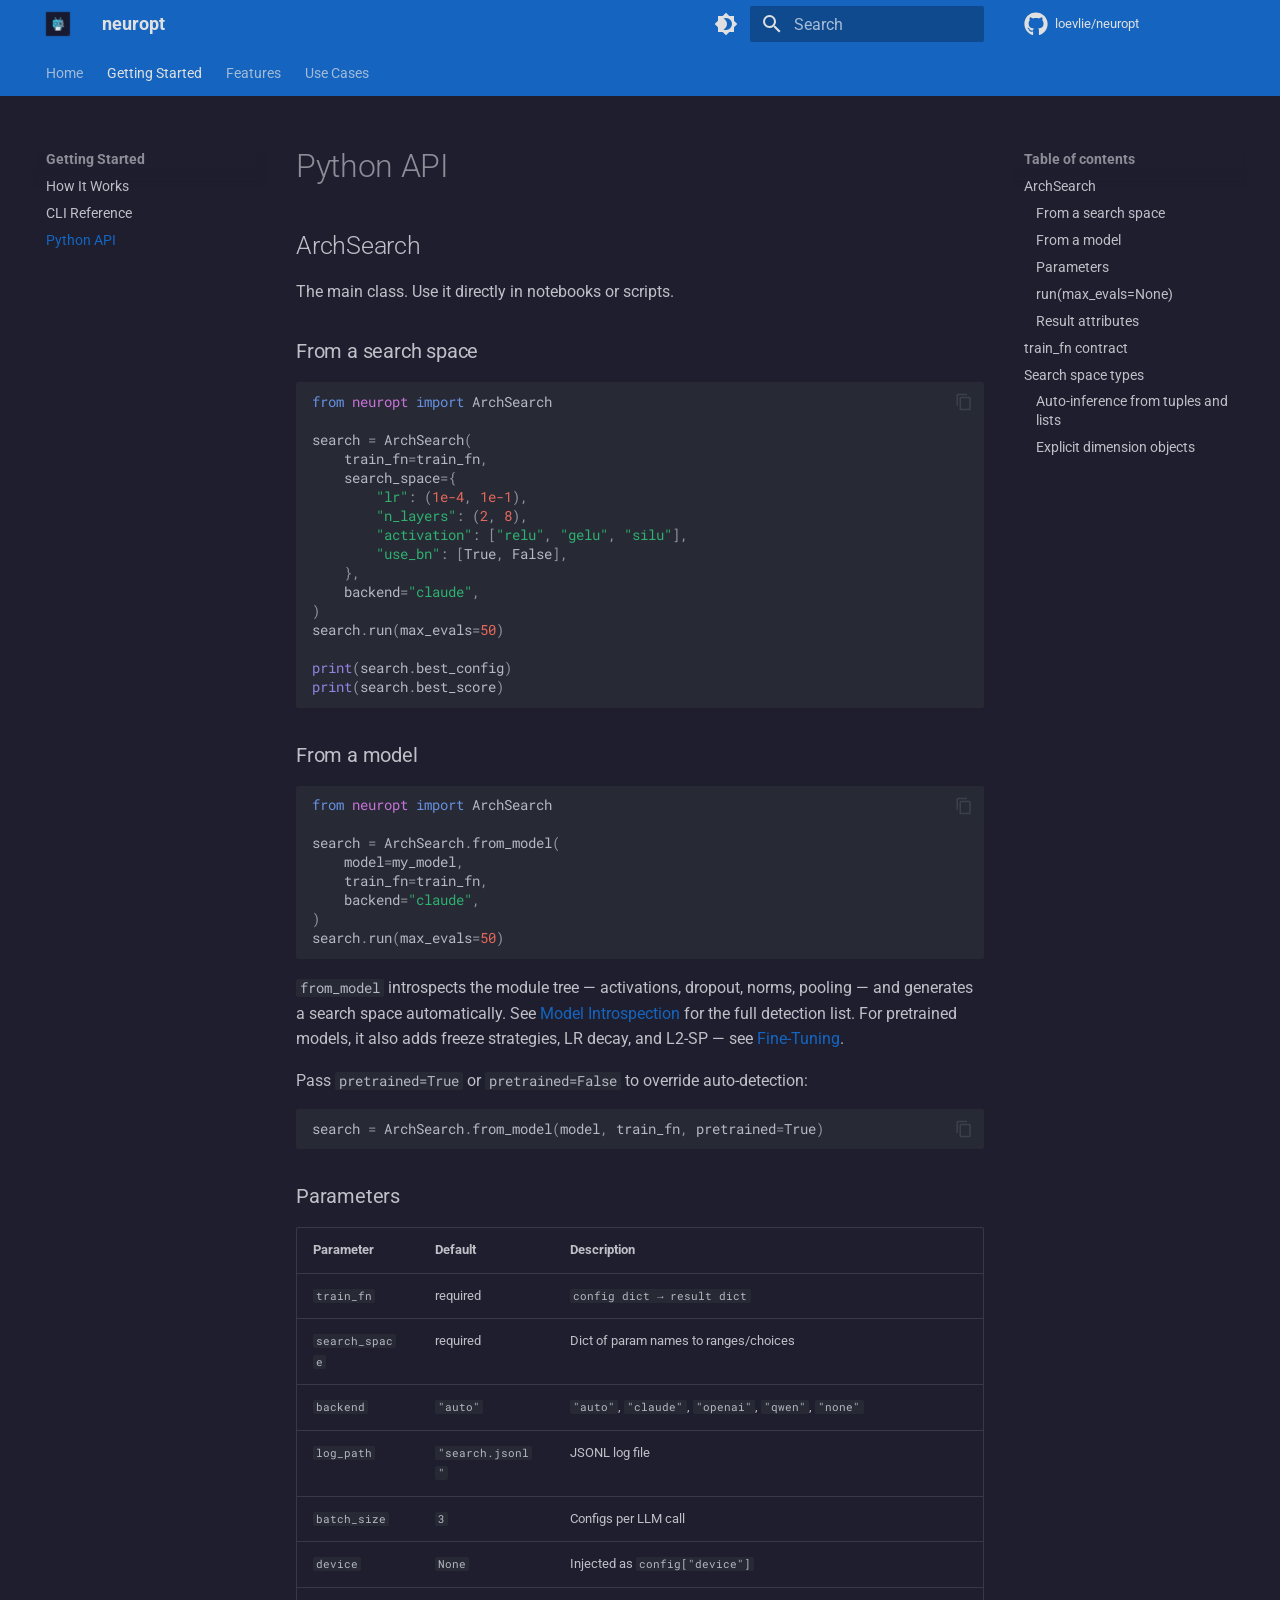
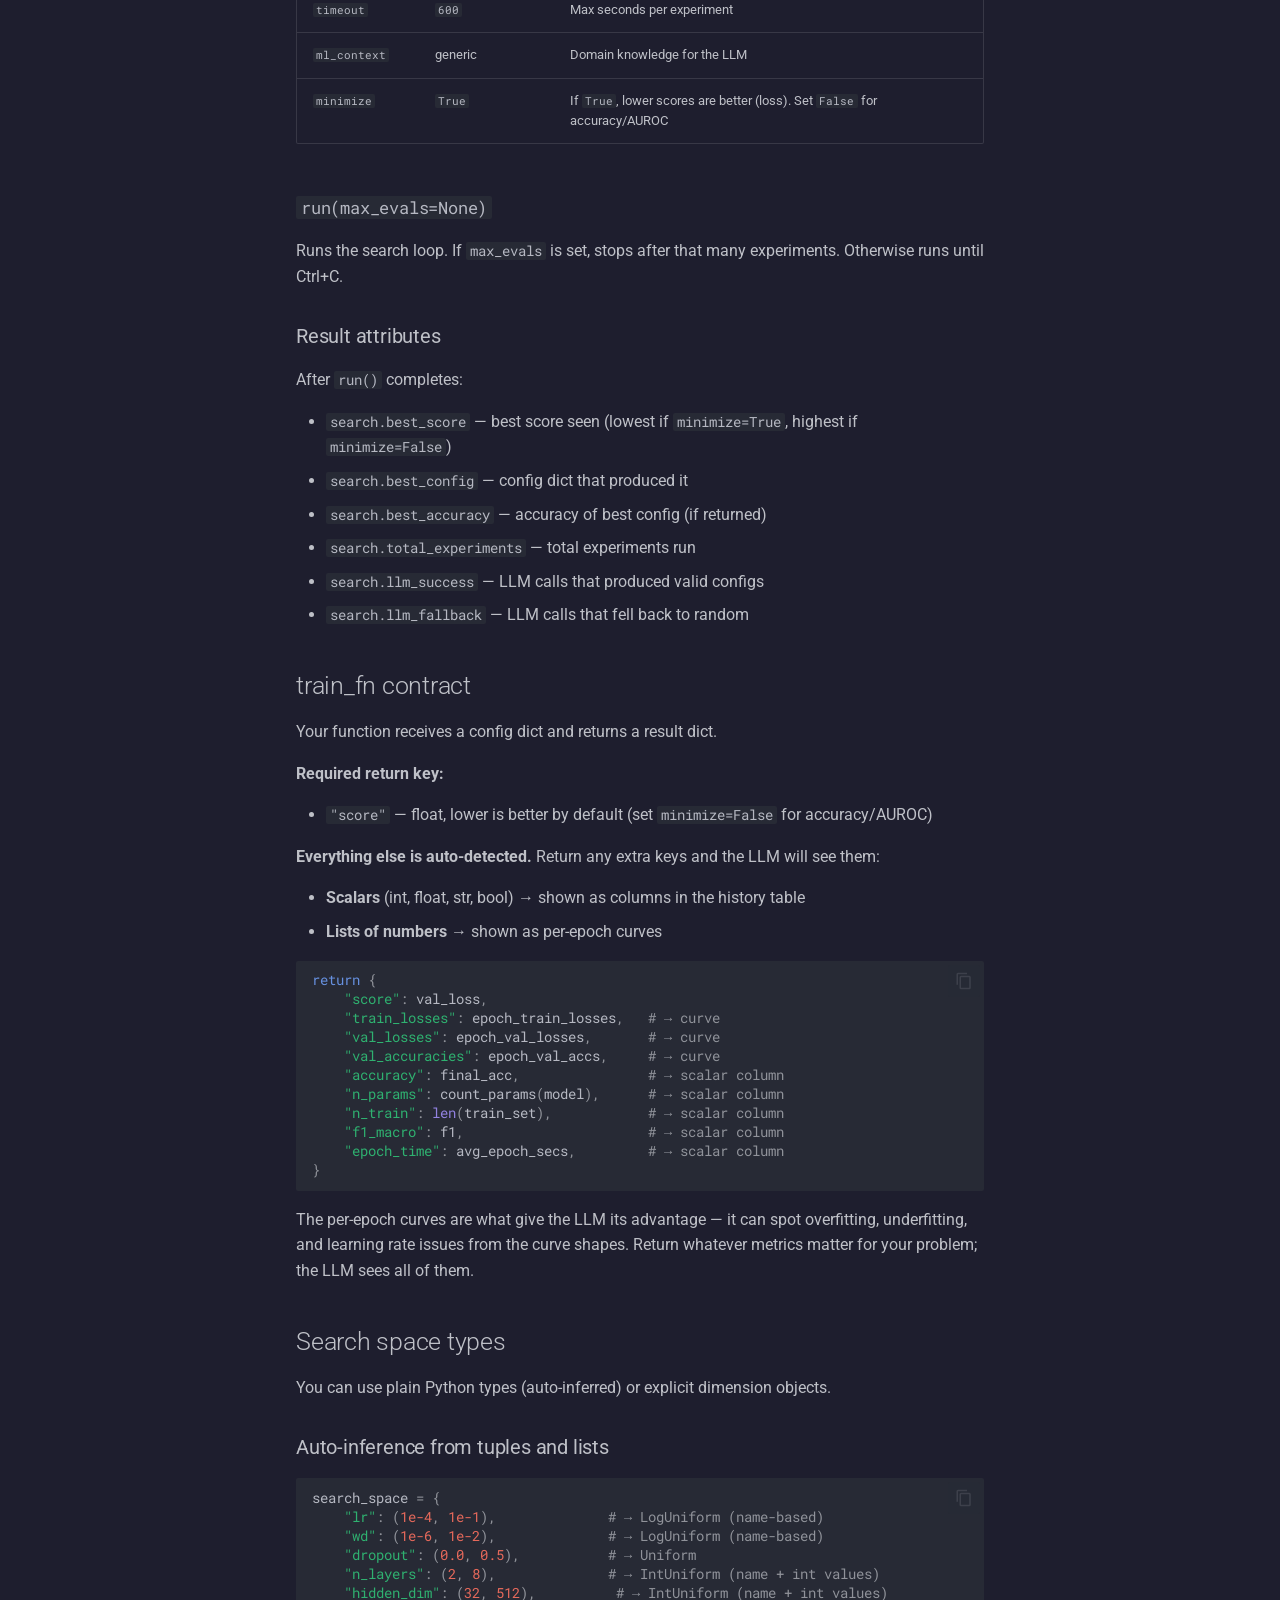
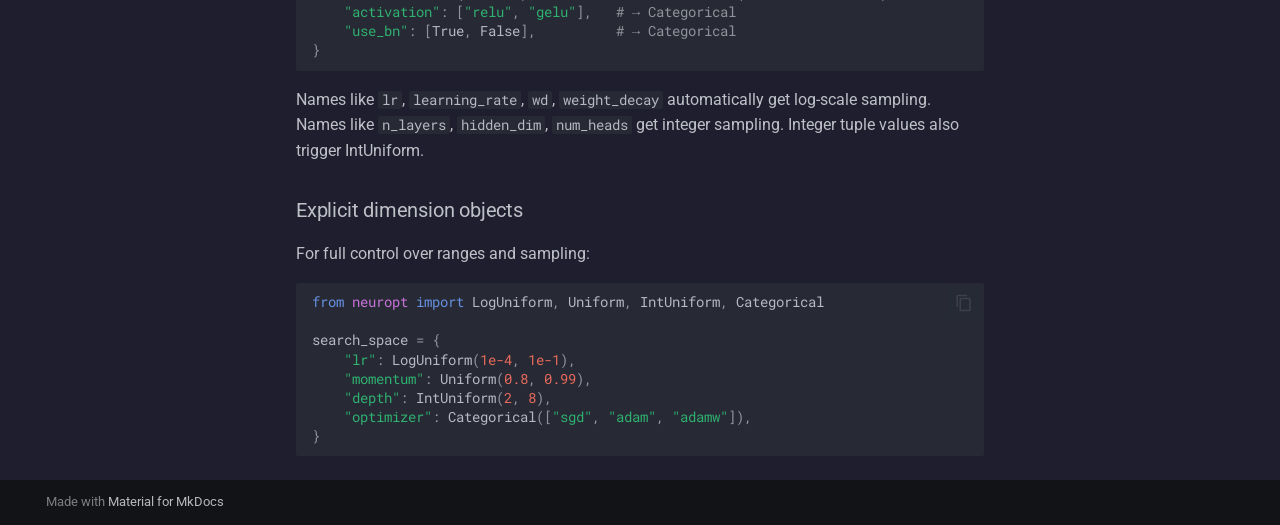
==== commit 07c5505a: "Deployed 434d3f2 with MkDocs version: 1.6.1" ====
--- a/api/index.html
+++ b/api/index.html
@@ -22,7 +22,7 @@
         
       
       
-      <link rel="icon" href="../assets/logo.svg">
+      <link rel="icon" href="../assets/icon.png">
       <meta name="generator" content="mkdocs-1.6.1, mkdocs-material-9.7.5">
     
     
@@ -96,7 +96,7 @@
   <nav class="md-header__inner md-grid" aria-label="Header">
     <a href=".." title="neuropt" class="md-header__button md-logo" aria-label="neuropt" data-md-component="logo">
       
-  <img src="../assets/logo.svg" alt="logo">
+  <img src="../assets/icon.png" alt="logo">
 
     </a>
     <label class="md-header__button md-icon" for="__drawer">
@@ -325,7 +325,7 @@
   <label class="md-nav__title" for="__drawer">
     <a href=".." title="neuropt" class="md-nav__button md-logo" aria-label="neuropt" data-md-component="logo">
       
-  <img src="../assets/logo.svg" alt="logo">
+  <img src="../assets/icon.png" alt="logo">
 
     </a>
     neuropt
--- a/stylesheets/extra.css
+++ b/stylesheets/extra.css
@@ -1,14 +1,15 @@
 /* Brand colors */
 :root {
-  --md-primary-fg-color: #1a1a2e;
+  --md-primary-fg-color: #1565c0;
   --md-primary-bg-color: #ffffff;
-  --md-accent-fg-color: #4fc3f7;
+  --md-accent-fg-color: #29b6f6;
 }
 
 [data-md-color-scheme="slate"] {
-  --md-primary-fg-color: #0f0f1a;
+  --md-primary-fg-color: #1565c0;
   --md-primary-bg-color: #e0e0e0;
   --md-accent-fg-color: #4fc3f7;
+  --md-default-bg-color: #1e1e2e;
 }
 
 /* Hero section on landing page */
